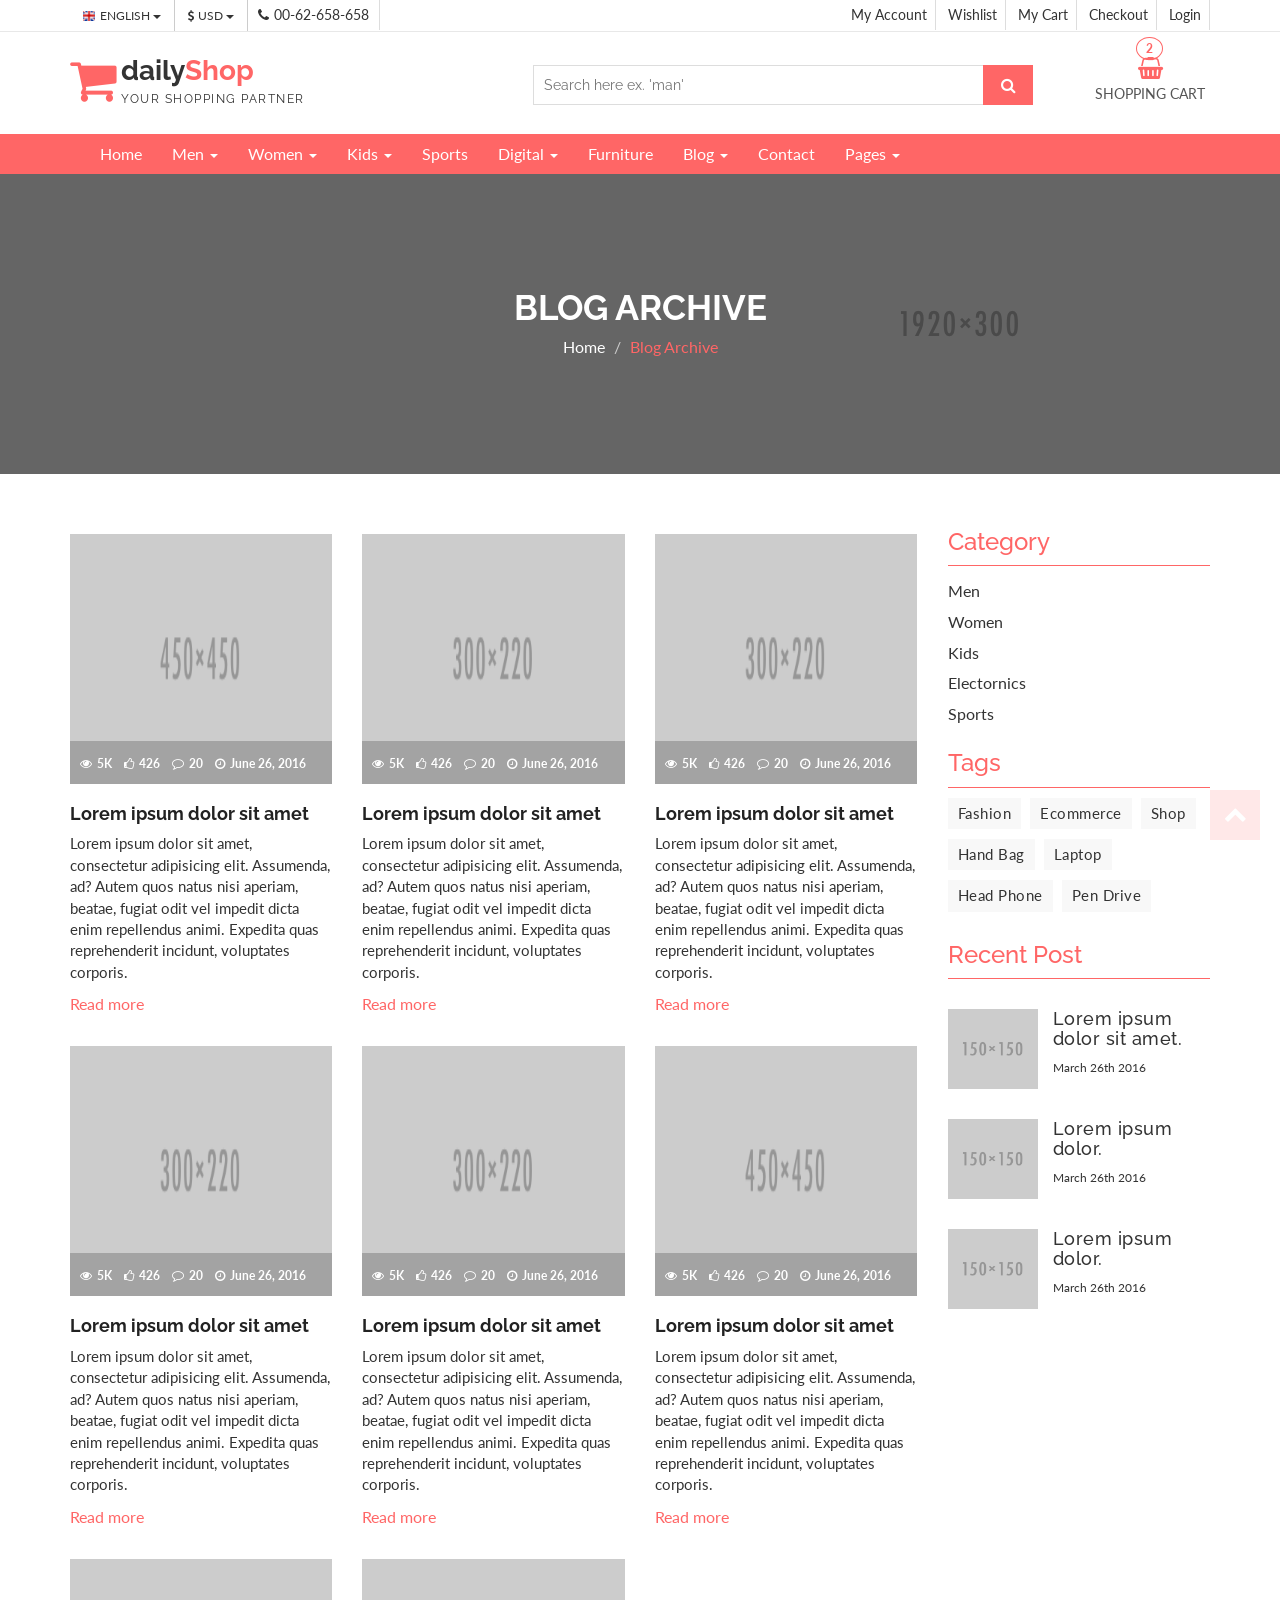
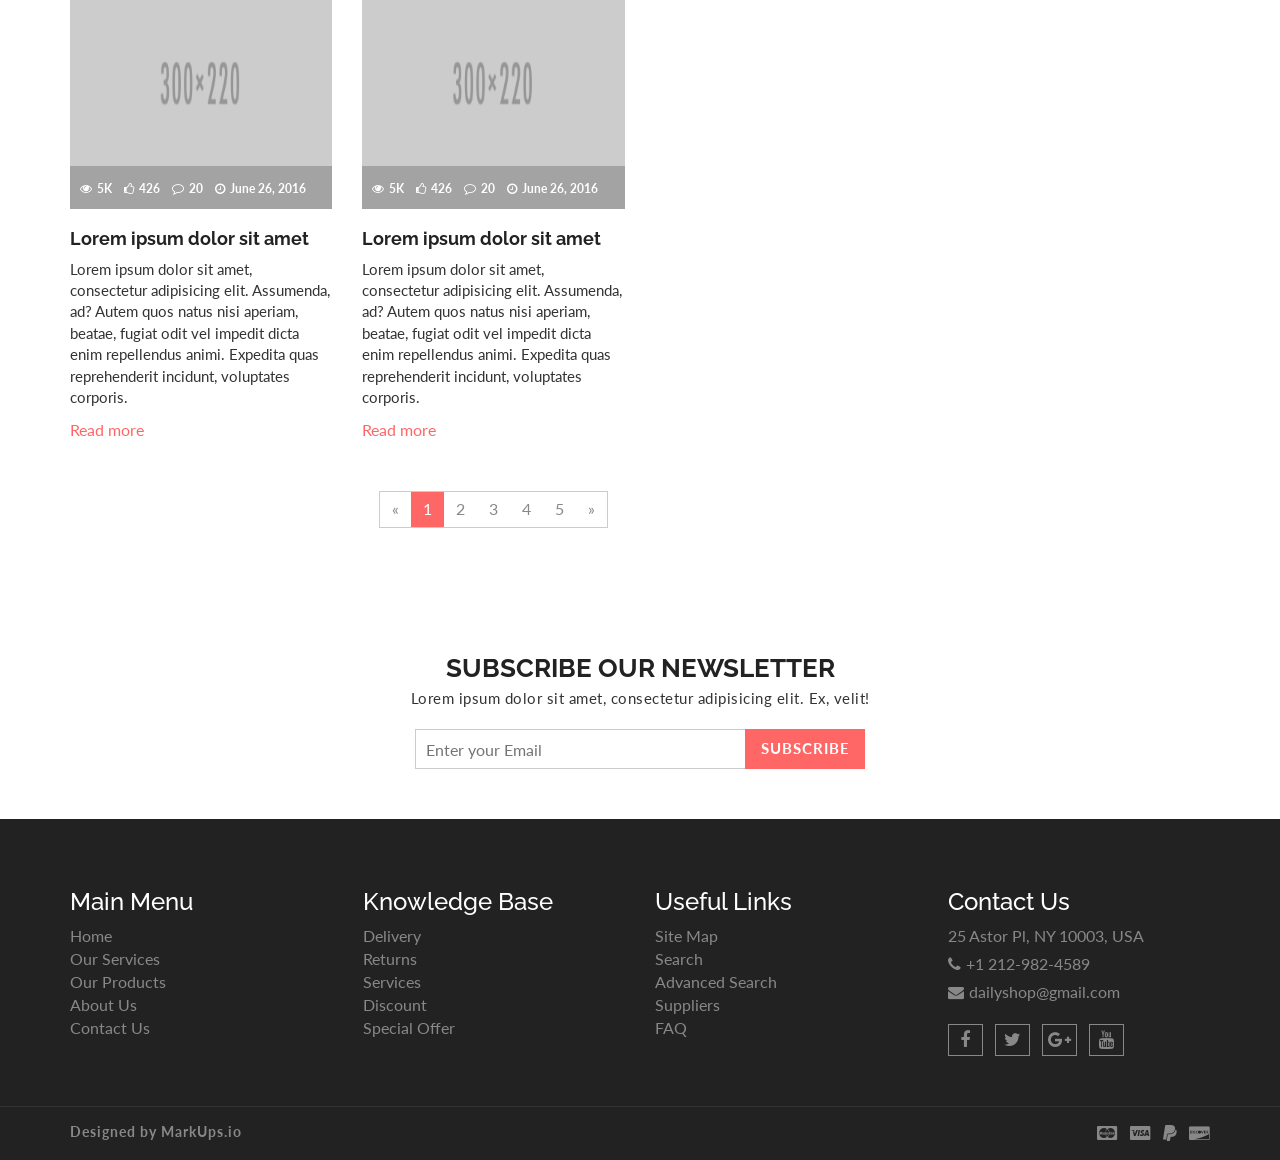
==== blog-archive-2.html @ f30ac6eb "Add full website source code and online deployment guide - Add the complete Productive Families PHP/" ====
<!DOCTYPE html>
<html lang="en">
  <head>
    <meta charset="utf-8">
    <meta http-equiv="X-UA-Compatible" content="IE=edge">
    <meta name="viewport" content="width=device-width, initial-scale=1">    
    <title>Daily Shop | Blog Archive</title>
    
    <!-- Font awesome -->
    <link href="css/font-awesome.css" rel="stylesheet">
    <!-- Bootstrap -->
    <link href="css/bootstrap.css" rel="stylesheet">   
    <!-- SmartMenus jQuery Bootstrap Addon CSS -->
    <link href="css/jquery.smartmenus.bootstrap.css" rel="stylesheet">
    <!-- Product view slider -->
    <link rel="stylesheet" type="text/css" href="css/jquery.simpleLens.css">    
    <!-- slick slider -->
    <link rel="stylesheet" type="text/css" href="css/slick.css">
    <!-- price picker slider -->
    <link rel="stylesheet" type="text/css" href="css/nouislider.css">
    <!-- Theme color -->
    <link id="switcher" href="css/theme-color/default-theme.css" rel="stylesheet">
    <!-- Top Slider CSS -->
    <link href="css/sequence-theme.modern-slide-in.css" rel="stylesheet" media="all">

    <!-- Main style sheet -->
    <link href="css/style.css" rel="stylesheet">    

    <!-- Google Font -->
    <link href='https://fonts.googleapis.com/css?family=Lato' rel='stylesheet' type='text/css'>
    <link href='https://fonts.googleapis.com/css?family=Raleway' rel='stylesheet' type='text/css'>
    

    <!-- HTML5 shim and Respond.js for IE8 support of HTML5 elements and media queries -->
    <!-- WARNING: Respond.js doesn't work if you view the page via file:// -->
    <!--[if lt IE 9]>
      <script src="https://oss.maxcdn.com/html5shiv/3.7.2/html5shiv.min.js"></script>
      <script src="https://oss.maxcdn.com/respond/1.4.2/respond.min.js"></script>
    <![endif]-->
  

  </head>
  <body>
  
   <!-- wpf loader Two -->
    <div id="wpf-loader-two">          
      <div class="wpf-loader-two-inner">
        <span>Loading</span>
      </div>
    </div> 
    <!-- / wpf loader Two -->       
 <!-- SCROLL TOP BUTTON -->
    <a class="scrollToTop" href="#"><i class="fa fa-chevron-up"></i></a>
  <!-- END SCROLL TOP BUTTON -->


  <!-- Start header section -->
  <header id="aa-header">
    <!-- start header top  -->
    <div class="aa-header-top">
      <div class="container">
        <div class="row">
          <div class="col-md-12">
            <div class="aa-header-top-area">
              <!-- start header top left -->
              <div class="aa-header-top-left">
                <!-- start language -->
                <div class="aa-language">
                  <div class="dropdown">
                    <a class="btn dropdown-toggle" href="#" type="button" id="dropdownMenu1" data-toggle="dropdown" aria-haspopup="true" aria-expanded="true">
                      <img src="img/flag/english.jpg" alt="english flag">ENGLISH
                      <span class="caret"></span>
                    </a>
                    <ul class="dropdown-menu" aria-labelledby="dropdownMenu1">
                      <li><a href="#"><img src="img/flag/french.jpg" alt="">FRENCH</a></li>
                      <li><a href="#"><img src="img/flag/english.jpg" alt="">ENGLISH</a></li>
                    </ul>
                  </div>
                </div>
                <!-- / language -->

                <!-- start currency -->
                <div class="aa-currency">
                  <div class="dropdown">
                    <a class="btn dropdown-toggle" href="#" type="button" id="dropdownMenu1" data-toggle="dropdown" aria-haspopup="true" aria-expanded="true">
                      <i class="fa fa-usd"></i>USD
                      <span class="caret"></span>
                    </a>
                    <ul class="dropdown-menu" aria-labelledby="dropdownMenu1">
                      <li><a href="#"><i class="fa fa-euro"></i>EURO</a></li>
                      <li><a href="#"><i class="fa fa-jpy"></i>YEN</a></li>
                    </ul>
                  </div>
                </div>
                <!-- / currency -->
                <!-- start cellphone -->
                <div class="cellphone hidden-xs">
                  <p><span class="fa fa-phone"></span>00-62-658-658</p>
                </div>
                <!-- / cellphone -->
              </div>
              <!-- / header top left -->
              <div class="aa-header-top-right">
                <ul class="aa-head-top-nav-right">
                  <li><a href="account.html">My Account</a></li>
                  <li class="hidden-xs"><a href="wishlist.html">Wishlist</a></li>
                  <li class="hidden-xs"><a href="cart.html">My Cart</a></li>
                  <li class="hidden-xs"><a href="checkout.html">Checkout</a></li>
                  <li><a href="" data-toggle="modal" data-target="#login-modal">Login</a></li>
                </ul>
              </div>
            </div>
          </div>
        </div>
      </div>
    </div>
    <!-- / header top  -->

    <!-- start header bottom  -->
    <div class="aa-header-bottom">
      <div class="container">
        <div class="row">
          <div class="col-md-12">
            <div class="aa-header-bottom-area">
              <!-- logo  -->
              <div class="aa-logo">
                <!-- Text based logo -->
                <a href="index.html">
                  <span class="fa fa-shopping-cart"></span>
                  <p>daily<strong>Shop</strong> <span>Your Shopping Partner</span></p>
                </a>
                <!-- img based logo -->
                <!-- <a href="index.html"><img src="img/logo.jpg" alt="logo img"></a> -->
              </div>
              <!-- / logo  -->
               <!-- cart box -->
              <div class="aa-cartbox">
                <a class="aa-cart-link" href="#">
                  <span class="fa fa-shopping-basket"></span>
                  <span class="aa-cart-title">SHOPPING CART</span>
                  <span class="aa-cart-notify">2</span>
                </a>
                <div class="aa-cartbox-summary">
                  <ul>
                    <li>
                      <a class="aa-cartbox-img" href="#"><img src="img/woman-small-2.jpg" alt="img"></a>
                      <div class="aa-cartbox-info">
                        <h4><a href="#">Product Name</a></h4>
                        <p>1 x $250</p>
                      </div>
                      <a class="aa-remove-product" href="#"><span class="fa fa-times"></span></a>
                    </li>
                    <li>
                      <a class="aa-cartbox-img" href="#"><img src="img/woman-small-1.jpg" alt="img"></a>
                      <div class="aa-cartbox-info">
                        <h4><a href="#">Product Name</a></h4>
                        <p>1 x $250</p>
                      </div>
                      <a class="aa-remove-product" href="#"><span class="fa fa-times"></span></a>
                    </li>                    
                    <li>
                      <span class="aa-cartbox-total-title">
                        Total
                      </span>
                      <span class="aa-cartbox-total-price">
                        $500
                      </span>
                    </li>
                  </ul>
                  <a class="aa-cartbox-checkout aa-primary-btn" href="#">Checkout</a>
                </div>
              </div>
              <!-- / cart box -->
              <!-- search box -->
              <div class="aa-search-box">
                <form action="">
                  <input type="text" name="" id="" placeholder="Search here ex. 'man' ">
                  <button type="submit"><span class="fa fa-search"></span></button>
                </form>
              </div>
              <!-- / search box -->             
            </div>
          </div>
        </div>
      </div>
    </div>
    <!-- / header bottom  -->
  </header>
  <!-- / header section -->
  <!-- menu -->
  <section id="menu">
    <div class="container">
      <div class="menu-area">
        <!-- Navbar -->
        <div class="navbar navbar-default" role="navigation">
          <div class="navbar-header">
            <button type="button" class="navbar-toggle" data-toggle="collapse" data-target=".navbar-collapse">
              <span class="sr-only">Toggle navigation</span>
              <span class="icon-bar"></span>
              <span class="icon-bar"></span>
              <span class="icon-bar"></span>
            </button>          
          </div>
          <div class="navbar-collapse collapse">
            <!-- Left nav -->
            <ul class="nav navbar-nav">
              <li><a href="index.html">Home</a></li>
              <li><a href="#">Men <span class="caret"></span></a>
                <ul class="dropdown-menu">                
                  <li><a href="#">Casual</a></li>
                  <li><a href="#">Sports</a></li>
                  <li><a href="#">Formal</a></li>
                  <li><a href="#">Standard</a></li>                                                
                  <li><a href="#">T-Shirts</a></li>
                  <li><a href="#">Shirts</a></li>
                  <li><a href="#">Jeans</a></li>
                  <li><a href="#">Trousers</a></li>
                  <li><a href="#">And more.. <span class="caret"></span></a>
                    <ul class="dropdown-menu">
                      <li><a href="#">Sleep Wear</a></li>
                      <li><a href="#">Sandals</a></li>
                      <li><a href="#">Loafers</a></li>                                      
                    </ul>
                  </li>
                </ul>
              </li>
              <li><a href="#">Women <span class="caret"></span></a>
                <ul class="dropdown-menu">  
                  <li><a href="#">Kurta & Kurti</a></li>                                                                
                  <li><a href="#">Trousers</a></li>              
                  <li><a href="#">Casual</a></li>
                  <li><a href="#">Sports</a></li>
                  <li><a href="#">Formal</a></li>                
                  <li><a href="#">Sarees</a></li>
                  <li><a href="#">Shoes</a></li>
                  <li><a href="#">And more.. <span class="caret"></span></a>
                    <ul class="dropdown-menu">
                      <li><a href="#">Sleep Wear</a></li>
                      <li><a href="#">Sandals</a></li>
                      <li><a href="#">Loafers</a></li>
                      <li><a href="#">And more.. <span class="caret"></span></a>
                        <ul class="dropdown-menu">
                          <li><a href="#">Rings</a></li>
                          <li><a href="#">Earrings</a></li>
                          <li><a href="#">Jewellery Sets</a></li>
                          <li><a href="#">Lockets</a></li>
                          <li class="disabled"><a class="disabled" href="#">Disabled item</a></li>                       
                          <li><a href="#">Jeans</a></li>
                          <li><a href="#">Polo T-Shirts</a></li>
                          <li><a href="#">SKirts</a></li>
                          <li><a href="#">Jackets</a></li>
                          <li><a href="#">Tops</a></li>
                          <li><a href="#">Make Up</a></li>
                          <li><a href="#">Hair Care</a></li>
                          <li><a href="#">Perfumes</a></li>
                          <li><a href="#">Skin Care</a></li>
                          <li><a href="#">Hand Bags</a></li>
                          <li><a href="#">Single Bags</a></li>
                          <li><a href="#">Travel Bags</a></li>
                          <li><a href="#">Wallets & Belts</a></li>                        
                          <li><a href="#">Sunglases</a></li>
                          <li><a href="#">Nail</a></li>                       
                        </ul>
                      </li>                   
                    </ul>
                  </li>
                </ul>
              </li>
              <li><a href="#">Kids <span class="caret"></span></a>
                <ul class="dropdown-menu">                
                  <li><a href="#">Casual</a></li>
                  <li><a href="#">Sports</a></li>
                  <li><a href="#">Formal</a></li>
                  <li><a href="#">Standard</a></li>                                                
                  <li><a href="#">T-Shirts</a></li>
                  <li><a href="#">Shirts</a></li>
                  <li><a href="#">Jeans</a></li>
                  <li><a href="#">Trousers</a></li>
                  <li><a href="#">And more.. <span class="caret"></span></a>
                    <ul class="dropdown-menu">
                      <li><a href="#">Sleep Wear</a></li>
                      <li><a href="#">Sandals</a></li>
                      <li><a href="#">Loafers</a></li>                                      
                    </ul>
                  </li>
                </ul>
              </li>
              <li><a href="#">Sports</a></li>
             <li><a href="#">Digital <span class="caret"></span></a>
                <ul class="dropdown-menu">                
                  <li><a href="#">Camera</a></li>
                  <li><a href="#">Mobile</a></li>
                  <li><a href="#">Tablet</a></li>
                  <li><a href="#">Laptop</a></li>                                                
                  <li><a href="#">Accesories</a></li>                
                </ul>
              </li>
              <li><a href="#">Furniture</a></li>            
              <li><a href="blog-archive.html">Blog <span class="caret"></span></a>
                <ul class="dropdown-menu">                
                  <li><a href="blog-archive.html">Blog Style 1</a></li>
                  <li><a href="blog-archive-2.html">Blog Style 2</a></li>
                  <li><a href="blog-single.html">Blog Single</a></li>                
                </ul>
              </li>
              <li><a href="contact.html">Contact</a></li>
              <li><a href="#">Pages <span class="caret"></span></a>
                <ul class="dropdown-menu">                
                  <li><a href="product.html">Shop Page</a></li>
                  <li><a href="product-detail.html">Shop Single</a></li>                
                  <li><a href="404.html">404 Page</a></li>                
                </ul>
              </li>
            </ul>
          </div><!--/.nav-collapse -->
        </div>
      </div> 
      </div>
    </div>
  </section>
  <!-- / menu -->  
 
  <!-- catg header banner section -->
  <section id="aa-catg-head-banner">
   <img src="img/fashion/fashion-header-bg-8.jpg" alt="fashion img">
   <div class="aa-catg-head-banner-area">
     <div class="container">
      <div class="aa-catg-head-banner-content">
        <h2>Blog Archive</h2>
        <ol class="breadcrumb">
          <li><a href="index.html">Home</a></li>         
          <li class="active">Blog Archive</li>
        </ol>
      </div>
     </div>
   </div>
  </section>
  <!-- / catg header banner section -->

  <!-- Blog Archive -->
  <section id="aa-blog-archive">
    <div class="container">
      <div class="row">
        <div class="col-md-12">
          <div class="aa-blog-archive-area aa-blog-archive-2">
            <div class="row">
              <div class="col-md-9">
                <div class="aa-blog-content">
                  <div class="row">
                    <div class="col-md-4 col-sm-4">
                      <article class="aa-latest-blog-single">
                        <figure class="aa-blog-img">                    
                          <a href="#"><img alt="img" src="img/promo-banner-1.jpg"></a>  
                            <figcaption class="aa-blog-img-caption">
                            <span href="#"><i class="fa fa-eye"></i>5K</span>
                            <a href="#"><i class="fa fa-thumbs-o-up"></i>426</a>
                            <a href="#"><i class="fa fa-comment-o"></i>20</a>
                            <span href="#"><i class="fa fa-clock-o"></i>June 26, 2016</span>
                          </figcaption>                          
                        </figure>
                        <div class="aa-blog-info">
                          <h3 class="aa-blog-title"><a href="#">Lorem ipsum dolor sit amet</a></h3>
                          <p>Lorem ipsum dolor sit amet, consectetur adipisicing elit. Assumenda, ad? Autem quos natus nisi aperiam, beatae, fugiat odit vel impedit dicta enim repellendus animi. Expedita quas reprehenderit incidunt, voluptates corporis.</p> 
                          <a class="aa-read-mor-btn" href="#">Read more <span class="fa fa-long-arrow-right"></span></a>
                        </div>
                      </article>
                    </div>
                    <div class="col-md-4 col-sm-4">
                      <article class="aa-latest-blog-single">
                        <figure class="aa-blog-img">                    
                          <a href="#"><img alt="img" src="img/promo-banner-2.jpg"></a>  
                            <figcaption class="aa-blog-img-caption">
                            <span href="#"><i class="fa fa-eye"></i>5K</span>
                            <a href="#"><i class="fa fa-thumbs-o-up"></i>426</a>
                            <a href="#"><i class="fa fa-comment-o"></i>20</a>
                            <span href="#"><i class="fa fa-clock-o"></i>June 26, 2016</span>
                          </figcaption>                          
                        </figure>
                        <div class="aa-blog-info">
                          <h3 class="aa-blog-title"><a href="#">Lorem ipsum dolor sit amet</a></h3>
                          <p>Lorem ipsum dolor sit amet, consectetur adipisicing elit. Assumenda, ad? Autem quos natus nisi aperiam, beatae, fugiat odit vel impedit dicta enim repellendus animi. Expedita quas reprehenderit incidunt, voluptates corporis.</p> 
                          <a class="aa-read-mor-btn" href="#">Read more <span class="fa fa-long-arrow-right"></span></a>
                        </div>
                      </article>
                    </div>
                    <div class="col-md-4 col-sm-4">
                      <article class="aa-latest-blog-single">
                        <figure class="aa-blog-img">                    
                          <a href="#"><img alt="img" src="img/promo-banner-3.jpg"></a>  
                            <figcaption class="aa-blog-img-caption">
                            <span href="#"><i class="fa fa-eye"></i>5K</span>
                            <a href="#"><i class="fa fa-thumbs-o-up"></i>426</a>
                            <a href="#"><i class="fa fa-comment-o"></i>20</a>
                            <span href="#"><i class="fa fa-clock-o"></i>June 26, 2016</span>
                          </figcaption>                          
                        </figure>
                        <div class="aa-blog-info">
                          <h3 class="aa-blog-title"><a href="#">Lorem ipsum dolor sit amet</a></h3>
                          <p>Lorem ipsum dolor sit amet, consectetur adipisicing elit. Assumenda, ad? Autem quos natus nisi aperiam, beatae, fugiat odit vel impedit dicta enim repellendus animi. Expedita quas reprehenderit incidunt, voluptates corporis.</p> 
                          <a class="aa-read-mor-btn" href="#">Read more <span class="fa fa-long-arrow-right"></span></a>
                        </div>
                      </article>
                    </div>
                    <div class="col-md-4 col-sm-4">
                      <article class="aa-latest-blog-single">
                        <figure class="aa-blog-img">                    
                          <a href="#"><img alt="img" src="img/promo-banner-4.jpg"></a>  
                            <figcaption class="aa-blog-img-caption">
                            <span href="#"><i class="fa fa-eye"></i>5K</span>
                            <a href="#"><i class="fa fa-thumbs-o-up"></i>426</a>
                            <a href="#"><i class="fa fa-comment-o"></i>20</a>
                            <span href="#"><i class="fa fa-clock-o"></i>June 26, 2016</span>
                          </figcaption>                          
                        </figure>
                        <div class="aa-blog-info">
                          <h3 class="aa-blog-title"><a href="#">Lorem ipsum dolor sit amet</a></h3>
                          <p>Lorem ipsum dolor sit amet, consectetur adipisicing elit. Assumenda, ad? Autem quos natus nisi aperiam, beatae, fugiat odit vel impedit dicta enim repellendus animi. Expedita quas reprehenderit incidunt, voluptates corporis.</p> 
                          <a class="aa-read-mor-btn" href="#">Read more <span class="fa fa-long-arrow-right"></span></a>
                        </div>
                      </article>
                    </div>
                    <div class="col-md-4 col-sm-4">
                      <article class="aa-latest-blog-single">
                        <figure class="aa-blog-img">                    
                          <a href="#"><img alt="img" src="img/promo-banner-5.jpg"></a>  
                            <figcaption class="aa-blog-img-caption">
                            <span href="#"><i class="fa fa-eye"></i>5K</span>
                            <a href="#"><i class="fa fa-thumbs-o-up"></i>426</a>
                            <a href="#"><i class="fa fa-comment-o"></i>20</a>
                            <span href="#"><i class="fa fa-clock-o"></i>June 26, 2016</span>
                          </figcaption>                          
                        </figure>
                        <div class="aa-blog-info">
                          <h3 class="aa-blog-title"><a href="#">Lorem ipsum dolor sit amet</a></h3>
                          <p>Lorem ipsum dolor sit amet, consectetur adipisicing elit. Assumenda, ad? Autem quos natus nisi aperiam, beatae, fugiat odit vel impedit dicta enim repellendus animi. Expedita quas reprehenderit incidunt, voluptates corporis.</p> 
                          <a class="aa-read-mor-btn" href="#">Read more <span class="fa fa-long-arrow-right"></span></a>
                        </div>
                      </article>
                    </div>
                     <div class="col-md-4 col-sm-4">
                      <article class="aa-latest-blog-single">
                        <figure class="aa-blog-img">                    
                          <a href="#"><img alt="img" src="img/promo-banner-1.jpg"></a>  
                            <figcaption class="aa-blog-img-caption">
                            <span href="#"><i class="fa fa-eye"></i>5K</span>
                            <a href="#"><i class="fa fa-thumbs-o-up"></i>426</a>
                            <a href="#"><i class="fa fa-comment-o"></i>20</a>
                            <span href="#"><i class="fa fa-clock-o"></i>June 26, 2016</span>
                          </figcaption>                          
                        </figure>
                        <div class="aa-blog-info">
                          <h3 class="aa-blog-title"><a href="#">Lorem ipsum dolor sit amet</a></h3>
                          <p>Lorem ipsum dolor sit amet, consectetur adipisicing elit. Assumenda, ad? Autem quos natus nisi aperiam, beatae, fugiat odit vel impedit dicta enim repellendus animi. Expedita quas reprehenderit incidunt, voluptates corporis.</p> 
                          <a class="aa-read-mor-btn" href="#">Read more <span class="fa fa-long-arrow-right"></span></a>
                        </div>
                      </article>
                    </div>
                    <div class="col-md-4 col-sm-4">
                      <article class="aa-latest-blog-single">
                        <figure class="aa-blog-img">                    
                          <a href="#"><img alt="img" src="img/promo-banner-2.jpg"></a>  
                            <figcaption class="aa-blog-img-caption">
                            <span href="#"><i class="fa fa-eye"></i>5K</span>
                            <a href="#"><i class="fa fa-thumbs-o-up"></i>426</a>
                            <a href="#"><i class="fa fa-comment-o"></i>20</a>
                            <span href="#"><i class="fa fa-clock-o"></i>June 26, 2016</span>
                          </figcaption>                          
                        </figure>
                        <div class="aa-blog-info">
                          <h3 class="aa-blog-title"><a href="#">Lorem ipsum dolor sit amet</a></h3>
                          <p>Lorem ipsum dolor sit amet, consectetur adipisicing elit. Assumenda, ad? Autem quos natus nisi aperiam, beatae, fugiat odit vel impedit dicta enim repellendus animi. Expedita quas reprehenderit incidunt, voluptates corporis.</p> 
                          <a class="aa-read-mor-btn" href="#">Read more <span class="fa fa-long-arrow-right"></span></a>
                        </div>
                      </article>
                    </div>
                    <div class="col-md-4 col-sm-4">
                      <article class="aa-latest-blog-single">
                        <figure class="aa-blog-img">                    
                          <a href="#"><img alt="img" src="img/promo-banner-3.jpg"></a>  
                            <figcaption class="aa-blog-img-caption">
                            <span href="#"><i class="fa fa-eye"></i>5K</span>
                            <a href="#"><i class="fa fa-thumbs-o-up"></i>426</a>
                            <a href="#"><i class="fa fa-comment-o"></i>20</a>
                            <span href="#"><i class="fa fa-clock-o"></i>June 26, 2016</span>
                          </figcaption>                          
                        </figure>
                        <div class="aa-blog-info">
                          <h3 class="aa-blog-title"><a href="#">Lorem ipsum dolor sit amet</a></h3>
                          <p>Lorem ipsum dolor sit amet, consectetur adipisicing elit. Assumenda, ad? Autem quos natus nisi aperiam, beatae, fugiat odit vel impedit dicta enim repellendus animi. Expedita quas reprehenderit incidunt, voluptates corporis.</p> 
                          <a class="aa-read-mor-btn" href="#">Read more <span class="fa fa-long-arrow-right"></span></a>
                        </div>
                      </article>
                    </div>                    
                  </div>
                </div>
                <!-- Blog Pagination -->
                <div class="aa-blog-archive-pagination">
                  <nav>
                    <ul class="pagination">
                      <li>
                        <a aria-label="Previous" href="#">
                          <span aria-hidden="true">«</span>
                        </a>
                      </li>
                      <li class="active"><a href="#">1</a></li>
                      <li><a href="#">2</a></li>
                      <li><a href="#">3</a></li>
                      <li><a href="#">4</a></li>
                      <li><a href="#">5</a></li>
                      <li>
                        <a aria-label="Next" href="#">
                          <span aria-hidden="true">»</span>
                        </a>
                      </li>
                    </ul>
                  </nav>
                </div>
              </div>
              <div class="col-md-3">
                <aside class="aa-blog-sidebar">
                  <div class="aa-sidebar-widget">
                    <h3>Category</h3>
                    <ul class="aa-catg-nav">
                      <li><a href="#">Men</a></li>
                      <li><a href="">Women</a></li>
                      <li><a href="">Kids</a></li>
                      <li><a href="">Electornics</a></li>
                      <li><a href="">Sports</a></li>
                    </ul>
                  </div>
                  <div class="aa-sidebar-widget">
                    <h3>Tags</h3>
                    <div class="tag-cloud">
                      <a href="#">Fashion</a>
                      <a href="#">Ecommerce</a>
                      <a href="#">Shop</a>
                      <a href="#">Hand Bag</a>
                      <a href="#">Laptop</a>
                      <a href="#">Head Phone</a>
                      <a href="#">Pen Drive</a>
                    </div>
                  </div>
                  <div class="aa-sidebar-widget">
                    <h3>Recent Post</h3>
                    <div class="aa-recently-views">
                      <ul>
                        <li>
                          <a class="aa-cartbox-img" href="#"><img src="img/woman-small-2.jpg" alt="img"></a>
                          <div class="aa-cartbox-info">
                            <h4><a href="#">Lorem ipsum dolor sit amet.</a></h4>
                            <p>March 26th 2016</p>
                          </div>                    
                        </li>
                        <li>
                          <a class="aa-cartbox-img" href="#"><img src="img/woman-small-1.jpg" alt="img"></a>
                          <div class="aa-cartbox-info">
                            <h4><a href="#">Lorem ipsum dolor.</a></h4>
                            <p>March 26th 2016</p>
                          </div>                    
                        </li>
                         <li>
                          <a class="aa-cartbox-img" href="#"><img src="img/woman-small-2.jpg" alt="img"></a>
                          <div class="aa-cartbox-info">
                            <h4><a href="#">Lorem ipsum dolor.</a></h4>
                            <p>March 26th 2016</p>
                          </div>                    
                        </li>                                      
                      </ul>
                    </div>                            
                  </div>
                </aside>
              </div>
            </div>
           
          </div>
        </div>
      </div>
    </div>
  </section>
  <!-- / Blog Archive -->


  <!-- Subscribe section -->
  <section id="aa-subscribe">
    <div class="container">
      <div class="row">
        <div class="col-md-12">
          <div class="aa-subscribe-area">
            <h3>Subscribe our newsletter </h3>
            <p>Lorem ipsum dolor sit amet, consectetur adipisicing elit. Ex, velit!</p>
            <form action="" class="aa-subscribe-form">
              <input type="email" name="" id="" placeholder="Enter your Email">
              <input type="submit" value="Subscribe">
            </form>
          </div>
        </div>
      </div>
    </div>
  </section>
  <!-- / Subscribe section -->

  <!-- footer -->  
  <footer id="aa-footer">
    <!-- footer bottom -->
    <div class="aa-footer-top">
     <div class="container">
        <div class="row">
        <div class="col-md-12">
          <div class="aa-footer-top-area">
            <div class="row">
              <div class="col-md-3 col-sm-6">
                <div class="aa-footer-widget">
                  <h3>Main Menu</h3>
                  <ul class="aa-footer-nav">
                    <li><a href="#">Home</a></li>
                    <li><a href="#">Our Services</a></li>
                    <li><a href="#">Our Products</a></li>
                    <li><a href="#">About Us</a></li>
                    <li><a href="#">Contact Us</a></li>
                  </ul>
                </div>
              </div>
              <div class="col-md-3 col-sm-6">
                <div class="aa-footer-widget">
                  <div class="aa-footer-widget">
                    <h3>Knowledge Base</h3>
                    <ul class="aa-footer-nav">
                      <li><a href="#">Delivery</a></li>
                      <li><a href="#">Returns</a></li>
                      <li><a href="#">Services</a></li>
                      <li><a href="#">Discount</a></li>
                      <li><a href="#">Special Offer</a></li>
                    </ul>
                  </div>
                </div>
              </div>
              <div class="col-md-3 col-sm-6">
                <div class="aa-footer-widget">
                  <div class="aa-footer-widget">
                    <h3>Useful Links</h3>
                    <ul class="aa-footer-nav">
                      <li><a href="#">Site Map</a></li>
                      <li><a href="#">Search</a></li>
                      <li><a href="#">Advanced Search</a></li>
                      <li><a href="#">Suppliers</a></li>
                      <li><a href="#">FAQ</a></li>
                    </ul>
                  </div>
                </div>
              </div>
              <div class="col-md-3 col-sm-6">
                <div class="aa-footer-widget">
                  <div class="aa-footer-widget">
                    <h3>Contact Us</h3>
                    <address>
                      <p> 25 Astor Pl, NY 10003, USA</p>
                      <p><span class="fa fa-phone"></span>+1 212-982-4589</p>
                      <p><span class="fa fa-envelope"></span>dailyshop@gmail.com</p>
                    </address>
                    <div class="aa-footer-social">
                      <a href="#"><span class="fa fa-facebook"></span></a>
                      <a href="#"><span class="fa fa-twitter"></span></a>
                      <a href="#"><span class="fa fa-google-plus"></span></a>
                      <a href="#"><span class="fa fa-youtube"></span></a>
                    </div>
                  </div>
                </div>
              </div>
            </div>
          </div>
        </div>
      </div>
     </div>
    </div>
    <!-- footer-bottom -->
    <div class="aa-footer-bottom">
      <div class="container">
        <div class="row">
        <div class="col-md-12">
          <div class="aa-footer-bottom-area">
            <p>Designed by <a href="http://www.markups.io/">MarkUps.io</a></p>
            <div class="aa-footer-payment">
              <span class="fa fa-cc-mastercard"></span>
              <span class="fa fa-cc-visa"></span>
              <span class="fa fa-paypal"></span>
              <span class="fa fa-cc-discover"></span>
            </div>
          </div>
        </div>
      </div>
      </div>
    </div>
  </footer>
  <!-- / footer -->
   <!-- Login Modal -->  
  <div class="modal fade" id="login-modal" tabindex="-1" role="dialog" aria-labelledby="myModalLabel" aria-hidden="true">
    <div class="modal-dialog">
      <div class="modal-content">                      
        <div class="modal-body">
        <button type="button" class="close" data-dismiss="modal" aria-hidden="true">&times;</button>
          <h4>Login or Register</h4>
          <form class="aa-login-form" action="">
            <label for="">Username or Email address<span>*</span></label>
            <input type="text" placeholder="Username or email">
            <label for="">Password<span>*</span></label>
            <input type="password" placeholder="Password">
            <button class="aa-browse-btn" type="submit">Login</button>
            <label for="rememberme" class="rememberme"><input type="checkbox" id="rememberme"> Remember me </label>
            <p class="aa-lost-password"><a href="#">Lost your password?</a></p>
            <div class="aa-register-now">
              Don't have an account?<a href="account.html">Register now!</a>
            </div>
          </form>
        </div>                        
      </div><!-- /.modal-content -->
    </div><!-- /.modal-dialog -->
  </div>


    
    <!-- jQuery library -->
    <script src="https://ajax.googleapis.com/ajax/libs/jquery/1.11.3/jquery.min.js"></script>
    <!-- Include all compiled plugins (below), or include individual files as needed -->
    <script src="js/bootstrap.js"></script>  
    <!-- SmartMenus jQuery plugin -->
    <script type="text/javascript" src="js/jquery.smartmenus.js"></script>
    <!-- SmartMenus jQuery Bootstrap Addon -->
    <script type="text/javascript" src="js/jquery.smartmenus.bootstrap.js"></script>  
    <!-- To Slider JS -->
    <script src="js/sequence.js"></script>
    <script src="js/sequence-theme.modern-slide-in.js"></script>  
    <!-- Product view slider -->
    <script type="text/javascript" src="js/jquery.simpleGallery.js"></script>
    <script type="text/javascript" src="js/jquery.simpleLens.js"></script>
    <!-- slick slider -->
    <script type="text/javascript" src="js/slick.js"></script>
    <!-- Price picker slider -->
    <script type="text/javascript" src="js/nouislider.js"></script>
    <!-- Custom js -->
    <script src="js/custom.js"></script> 

  </body>
</html>
---- css/nouislider.css ----
/* Functional styling;
 * These styles are required for noUiSlider to function.
 * You don't need to change these rules to apply your design.
 */
.noUi-target,
.noUi-target * {
-webkit-touch-callout: none;
-webkit-user-select: none;
-ms-touch-action: none;
	touch-action: none;
-ms-user-select: none;
-moz-user-select: none;
	user-select: none;
-moz-box-sizing: border-box;
	box-sizing: border-box;
}
.noUi-target {
	position: relative;
	direction: ltr;
}
.noUi-base {
	width: 100%;
	height: 100%;
	position: relative;
	z-index: 1; /* Fix 401 */
}
.noUi-origin {
	position: absolute;
	right: 0;
	top: 0;
	left: 0;
	bottom: 0;
}
.noUi-handle {
	position: relative;
	z-index: 1;
}
.noUi-stacking .noUi-handle {
/* This class is applied to the lower origin when
   its values is > 50%. */
	z-index: 10;
}
.noUi-state-tap .noUi-origin {
-webkit-transition: left 0.3s, top 0.3s;
	transition: left 0.3s, top 0.3s;
}
.noUi-state-drag * {
	cursor: inherit !important;
}

/* Painting and performance;
 * Browsers can paint handles in their own layer.
 */
.noUi-base,
.noUi-handle {
	-webkit-transform: translate3d(0,0,0);
	transform: translate3d(0,0,0);
}

/* Slider size and handle placement;
 */
.noUi-horizontal {
	height: 5px;
}
.noUi-horizontal .noUi-handle {
	cursor: w-resize;
	height: 23px;
	left: -17px;
	top: -10px;
	width: 28px;
}
.noUi-vertical {
	width: 18px;
}
.noUi-vertical .noUi-handle {
	width: 28px;
	height: 34px;
	left: -6px;
	top: -17px;
}

/* Styling;
 */
.noUi-background {
	background: #FAFAFA;
	box-shadow: inset 0 1px 1px #f0f0f0;
}
.noUi-connect {
	background: #ccc;
	box-shadow: inset 0 0 3px rgba(51,51,51,0.45);
-webkit-transition: background 450ms;
	transition: background 450ms;
}
.noUi-origin {
	border-radius: 2px;
}
.noUi-target {
	border-radius: 0px;
	border: 1px solid #D3D3D3;
	box-shadow: inset 0 1px 1px #F0F0F0, 0 3px 6px -5px #BBB;
	margin-top: 30px;
	margin-bottom: 10px;
}
.noUi-target.noUi-connect {
	box-shadow: inset 0 0 3px rgba(51,51,51,0.45), 0 3px 6px -5px #BBB;
}

/* Handles and cursors;
 */
.noUi-draggable {
	cursor: w-resize;
}
.noUi-vertical .noUi-draggable {
	cursor: n-resize;
}
.noUi-handle {
	border: 1px solid #D9D9D9;
	border-radius: 0px;
	background: #FFF;
	cursor: default;
	box-shadow: inset 0 0 1px #FFF,
				inset 0 1px 7px #EBEBEB,
				0 3px 6px -3px #BBB;
}
.noUi-active {
	box-shadow: inset 0 0 1px #FFF,
				inset 0 1px 7px #DDD,
				0 3px 6px -3px #BBB;
}

/* Handle stripes;
 */
.noUi-handle:before,
.noUi-handle:after {
	content: "";
	display: block;
	position: absolute;
	height: 10px;
	width: 1px;
	background: #E8E7E6;
	left: 9px;
	top: 5px;
}
.noUi-handle:after {
	left: 15px;
}
.noUi-vertical .noUi-handle:before,
.noUi-vertical .noUi-handle:after {
	width: 14px;
	height: 1px;
	left: 6px;
	top: 14px;
}
.noUi-vertical .noUi-handle:after {
	top: 17px;
}

/* Disabled state;
 */
[disabled].noUi-connect,
[disabled] .noUi-connect {
	background: #B8B8B8;
}
[disabled].noUi-origin,
[disabled] .noUi-handle {
	cursor: not-allowed;
}
---- css/theme-color/default-theme.css ----
/*=======================================
Template Design By MarkUps.
Author URI : http://www.markups.io/
========================================*/


h2 {
  color: #ff6666;  
}
.aa-primary-btn:hover, .aa-primary-btn:focus {
  color: #ff6666; 
  border-color: #ff6666;
}
.aa-secondary-btn {  
  color: #ff6666;  
}
.aa-secondary-btn:hover, .aa-secondary-btn:focus {
  background-color: #ff6666;  
}
.aa-browse-btn {
  background-color: #ff6666;  
  border: 1px solid #ff6666;  
}
.aa-browse-btn:hover, .aa-browse-btn:focus {
  color: #ff6666;
}
.aa-add-to-cart-btn:hover, .aa-add-to-cart-btn:focus {
  color: #ff6666;
  border-color: #ff6666;
}
.aa-filter-btn {
  background-color: #ff6666;
  border: 1px solid #ff6666;  
}
.aa-cart-view-btn {
  background-color: #ff6666;  
}
#aa-header .aa-header-bottom .aa-header-bottom-area .aa-logo a > span {
  color: #ff6666;  
}
#aa-header .aa-header-bottom .aa-header-bottom-area .aa-logo a strong {
  color: #ff6666;
}
#aa-header .aa-header-bottom .aa-header-bottom-area .aa-search-box button {
  background-color: #ff6666;  
}
#aa-header .aa-header-bottom .aa-cartbox .aa-cart-link {
  color: #ff6666;  
}
#aa-header .aa-header-bottom .aa-cartbox .aa-cart-link .aa-cart-notify {
  border: 1px solid #ff6666;  
  color: #ff6666;  
}
#aa-header .aa-header-bottom .aa-cartbox .aa-cart-link .aa-cart-notify:after { 
  border-top-color: #ff6666;  
}
#aa-header .aa-header-bottom .aa-cartbox .aa-cartbox-summary ul li .aa-remove-product:hover, #aa-header .aa-header-bottom .aa-cartbox .aa-cartbox-summary ul li .aa-remove-product:focus {
  border-color: #ff6666;
}
#menu {
  background-color: #ff6666; 
}
#menu .menu-area .navbar-default .navbar-nav .open a {
  color: #ff6666;
}
#menu .menu-area .navbar-default .navbar-nav .dropdown-menu li a {
  color: #ff6666;
}
#menu .menu-area .navbar-default .navbar-nav .dropdown-menu li a:hover, #menu .menu-area .navbar-default .navbar-nav .dropdown-menu li a:focus { 
  background-color: #ff6666;
}
.scrollToTop {
  background-color: #ff6666;
  border: 1px solid #ff6666;  
}
.scrollToTop:hover,
.scrollToTop:focus { 
  color: #ff6666; 
}
#wpf-loader-two .wpf-loader-two-inner:before {
  background: #ff6666;  
}
#wpf-loader-two .wpf-loader-two-inner:after {
  background: #ff6666;  
}
#wpf-loader-two {
  background-color: #ff6666;  
}
#aa-slider .aa-slider-area .seq-title span {
  color: #ff6666;  
}
#aa-slider .aa-slider-area .seq .seq-next:hover, #aa-slider .aa-slider-area .seq .seq-next:focus {  
  background-color: #ff6666;
}
#aa-slider .aa-slider-area .seq .seq-prev:hover, #aa-slider .aa-slider-area .seq .seq-prev:focus {  
  background-color: #ff6666;
}
#aa-promo .aa-promo-area .aa-promo-banner .aa-prom-content span {  
  color: #ff6666;
}
#aa-promo .aa-promo-area .aa-promo-banner .aa-prom-content h4 a:hover {
  color: #ff6666 !important;
}
.aa-products-tab li a:hover, .aa-products-tab li a:focus {  
  border-bottom: 1px solid #ff6666;
}
.aa-products-tab li.active a {
  border-bottom: 1px solid #ff6666 !important;  
}
.aa-products-tab li.active a:hover, .aa-products-tab li.active a:focus {  
  border-bottom: 1px solid #ff6666;
}
.aa-product-catg li figure .aa-add-card-btn:hover {
  color: #ff6666;
}
.aa-product-catg li .aa-product-title a:hover, .aa-product-catg li .aa-product-title a:focus {
  color: #ff6666;
}
.aa-product-catg li .aa-product-price {
  color: #ff6666;  
}
.aa-product-catg li .aa-product-hvr-content a:hover, .aa-product-catg li .aa-product-hvr-content a:focus {
  color: #ff6666;
}
#quick-view-modal .modal-content button.close:hover {
  color: #ff6666; 
}
#quick-view-modal .modal-content .aa-product-view-content .aa-price-block .aa-product-avilability span {
  color: #ff6666;
}
#quick-view-modal .modal-content .aa-product-view-content .aa-prod-view-size a:hover, #quick-view-modal .modal-content .aa-product-view-content .aa-prod-view-size a:focus {
  border-color: #ff6666;
  color: #ff6666;
}
#quick-view-modal .modal-content .aa-product-view-content .aa-prod-quantity .aa-prod-category a {
  color: #ff6666; 
}
.slick-prev,
.slick-next {
  background-color: #ff6666;
}
#aa-support .aa-support-area .aa-support-single span {
  color: #ff6666; 
}
#aa-testimonial .aa-testimonial-area .aa-testimonial-slider li.slick-active {
  background-color: #ff6666;
}
.aa-latest-blog-single .aa-blog-img:hover .aa-blog-img-caption {
  background-color: #ff6666;
}
.aa-latest-blog-single .aa-blog-info .aa-blog-title a:hover {
  color: #ff6666;
}
.aa-latest-blog-single .aa-blog-info .aa-read-mor-btn {
  color: #ff6666;  
}
.aa-latest-blog-single .aa-blog-info .aa-read-mor-btn:hover span, .aa-latest-blog-single .aa-blog-info .aa-read-mor-btn:focus span {  
  color: #ff6666;
}
#aa-subscribe .aa-subscribe-area .aa-subscribe-form input[type="submit"] {
  background: #ff6666 none repeat scroll 0 0;
  border: 1px solid #ff6666;  
}
#aa-footer .aa-footer-bottom .aa-footer-bottom-area > p a:hover, #aa-footer .aa-footer-bottom .aa-footer-bottom-area > p a:focus {
  color: #ff6666;
}
#aa-catg-head-banner .aa-catg-head-banner-area .aa-catg-head-banner-content .breadcrumb .active {
  color: #ff6666;
}
#aa-product-category .aa-sidebar .aa-sidebar-widget h3 {
  color: #ff6666;
  border-bottom: 1px solid #ff6666;
}
#aa-product-category .aa-sidebar .aa-sidebar-widget .aa-catg-nav li a:hover, #aa-product-category .aa-sidebar .aa-sidebar-widget .aa-catg-nav li a:focus {
  color: #ff6666;
}
#aa-product-category .aa-sidebar .aa-sidebar-widget .tag-cloud a:hover, #aa-product-category .aa-sidebar .aa-sidebar-widget .tag-cloud a:focus {
  background-color: #ff6666;
}
#aa-product-category .aa-sidebar .aa-sidebar-widget .aa-recently-views ul li .aa-cartbox-info h4 a:hover, #aa-product-category .aa-sidebar .aa-sidebar-widget .aa-recently-views ul li .aa-cartbox-info h4 a:focus {
  color: #ff6666;
}
#aa-product-category .aa-product-catg-content .aa-product-catg-head .aa-product-catg-head-right a:hover, #aa-product-category .aa-product-catg-content .aa-product-catg-head .aa-product-catg-head-right a:focus {
  color: #ff6666;
}
#aa-product-category .aa-product-catg-content .aa-product-catg-pagination .pagination li a:hover,
#aa-product-category .aa-product-catg-content .aa-product-catg-pagination .pagination li span:hover {
  color: #ff6666;
}
#aa-product-category .aa-product-catg-content .aa-product-catg-pagination .pagination li a:focus,
#aa-product-category .aa-product-catg-content .aa-product-catg-pagination .pagination li span:focus {
  background-color: #ff6666;
}
#aa-product-details .aa-product-details-area .aa-product-details-content .aa-product-view-content .aa-prod-quantity .aa-prod-category a {
  color: #ff6666;
}
#aa-product-details .aa-product-details-area .aa-product-details-bottom .nav-tabs li a:hover, #aa-product-details .aa-product-details-area .aa-product-details-bottom .nav-tabs li a:focus {
  color: #ff6666;
}
#aa-product-details .aa-product-details-area .aa-product-details-bottom .aa-review-form .aa-review-submit {  
  background-color: #ff6666;  
  border-color: #ff6666;  
}
#aa-product-details .aa-product-details-area .aa-product-details-bottom .aa-review-form .form-control:focus {
  border-color: #ff6666;
}
#cart-view .cart-view-area .cart-view-table .table tbody tr td .aa-cart-title {
  color: #ff6666;
}
#cart-view .cart-view-area .cart-view-table .table tbody tr td .aa-cart-title:hover {
  color: #ff6666;
}
#checkout .checkout-area .checkout-left .panel-group .panel-default .panel-heading .panel-title a { 
  color: #ff6666;
}
#checkout .checkout-area .checkout-right h4 { 
  color: #ff6666;
}
#login-modal .modal-dialog .aa-register-now a {
  color: #ff6666;
}
#aa-blog-archive .aa-blog-archive-area .aa-blog-content .aa-blog-content-single h4 a:hover, #aa-blog-archive .aa-blog-archive-area .aa-blog-content .aa-blog-content-single h4 a:focus {
  color: #ff6666;
}
#aa-blog-archive .aa-blog-archive-area .aa-blog-content .aa-blog-content-single .aa-article-bottom .aa-post-author a {
  border-bottom: 1px solid #ff6666;
  color: #ff6666;
}
#aa-blog-archive .aa-blog-archive-area .aa-blog-sidebar .aa-sidebar-widget h3 {
  color: #ff6666;
  border-bottom: 1px solid #ff6666;  
}
#aa-blog-archive .aa-blog-archive-area .aa-blog-sidebar .aa-sidebar-widget .aa-catg-nav li a:hover, #aa-blog-archive .aa-blog-archive-area .aa-blog-sidebar .aa-sidebar-widget .aa-catg-nav li a:focus {
  color: #ff6666;
}
#aa-blog-archive .aa-blog-archive-area .aa-blog-sidebar .aa-sidebar-widget .tag-cloud a:hover, #aa-blog-archive .aa-blog-archive-area .aa-blog-sidebar .aa-sidebar-widget .tag-cloud a:focus {
  background-color: #ff6666;
}
#aa-blog-archive .aa-blog-archive-area .aa-blog-sidebar .aa-sidebar-widget .aa-sidebar-price-range .noUi-connect {
  background: #ff6666;
}
#aa-blog-archive .aa-blog-archive-area .aa-blog-sidebar .aa-sidebar-widget .aa-recently-views ul li .aa-cartbox-info h4 a:hover, #aa-blog-archive .aa-blog-archive-area .aa-blog-sidebar .aa-sidebar-widget .aa-recently-views ul li .aa-cartbox-info h4 a:focus {
  color: #ff6666;
}
#aa-blog-archive .aa-blog-archive-area .aa-blog-archive-pagination .pagination li a:hover,
#aa-blog-archive .aa-blog-archive-area .aa-blog-archive-pagination .pagination li span:hover {
  color: #ff6666;
}
#aa-blog-archive .aa-blog-archive-area .aa-blog-archive-pagination .pagination li a:focus,
#aa-blog-archive .aa-blog-archive-area .aa-blog-archive-pagination .pagination li span:focus {
  background-color: #ff6666;
}
#aa-blog-archive .aa-blog-archive-area .aa-blog-archive-pagination .pagination .active a {
  background-color: #ff6666;
}
.aa-blog-details h2 a:hover, .aa-blog-details h2 a:focus {
  color: #ff6666;
}
.aa-blog-details .aa-blog-content-single .blog-single-tag a:hover, .aa-blog-details .aa-blog-content-single .blog-single-tag a:focus {
  color: #ff6666; 
}
.aa-blog-details .aa-blog-content-single .blog-single-social a:hover, .aa-blog-details .aa-blog-content-single .blog-single-social a:focus {
  color: #ff6666; 
}
.aa-blog-details .aa-blog-navigation .aa-blog-prev {
  background-color: #ff6666;
  border: 1px solid #ff6666;  
}
.aa-blog-details .aa-blog-navigation .aa-blog-next {
  background-color: #ff6666;
  border: 1px solid #ff6666;  
}
.aa-blog-details .aa-blog-comment-threat .comments .commentlist li .reply-btn {
  background-color: #ff6666;  
}
.aa-blog-details .aa-blog-comment-threat .comments .commentlist li .author-tag {
  background-color: #ff6666;  
}
.aa-blog-details #respond input[type="text"]:focus,
.aa-blog-details #respond input[type="email"]:focus,
.aa-blog-details #respond input[type="url"]:focus {
  border-color: #ff6666;
}
.aa-blog-details #respond textarea:focus {
  border-color: #ff6666;
}
.aa-blog-details #respond .form-submit input:hover {
  color: #ff6666 !important;
}
#aa-contact .aa-contact-area .aa-contact-address .aa-contact-address-left .comments-form .form-control:focus {
  border-color: #ff6666;
}
#aa-contact .aa-contact-area .aa-contact-address .aa-contact-address-left .comments-form button {
  border: 1px solid #ff6666;  
}
#aa-error .aa-error-area {
  border: 5px solid #ff6666;  
}
#aa-error .aa-error-area h2 {
  border-bottom: 3px solid #ff6666;  
}
#aa-error .aa-error-area a:hover, #aa-error .aa-error-area a:focus {
  color: #ff6666;
  border-color: #ff6666;
}
#aa-footer .aa-footer-bottom .aa-footer-bottom-area > p a:hover, #aa-footer .aa-footer-bottom .aa-footer-bottom-area > p a:focus {
  color: #ff6666;
}
.navbar-default .navbar-toggle:hover,
.navbar-default .navbar-toggle:focus {
  background-color: #ff6666;
}




/*=======================================
Template Design By MarkUps.
Author URI : http://www.markups.io/
========================================*/
---- css/sequence-theme.modern-slide-in.css ----
@charset "UTF-8";

/**
 * Theme Name: Modern Slide In
 * Version: 2.0.0
 * Theme URL: http://sequencejs.com/themes/modern-slide-in/
 *
 * A minimalist theme for showcasing products
 *
 * This theme is powered by Sequence.js - The
 * responsive CSS animation framework for creating unique sliders,
 * presentations, banners, and other step-based applications.
 *
 * Author: Ian Lunn
 * Author URL: http://ianlunn.co.uk/
 *
 * Theme License: http://sequencejs.com/licenses/#free-theme
 * Sequence.js Licenses: http://sequencejs.com/licenses/
 *
 * Copyright © 2015 Ian Lunn Design Limited unless otherwise stated.
 */

@import url(http://fonts.googleapis.com/css?family=Oxygen:700|Source+Sans+Pro:300);

body,
html,
.seq {
  /* Uncomment to make the theme full-screen */
  /* width: 100% !important; */
  /* max-width: 100% !important; */
  /* height: 100% !important; */
  /* max-height: 100% !important; */
}

.seq {
  position: relative;
  /*background: #D9D9D9 url("../images/bg-sequence.jpg") no-repeat;*/
  background-position: 0% 100%;
  background-size: cover;
  /* Dimensions */
  height: 360px;
  width: 100%;
  /*max-width: 1280px;*/
  max-width: 100%;
  /* Hide anything that goes beyond the boundaries of the Sequence container */
  overflow: hidden;
  /* Center the Sequence container on the page */
  margin: 0 auto;
  padding: 0;
}

.seq .seq-preloader {
  background: #D9D9D9;
}

.seq .seq-screen,
.seq .seq-canvas,
.seq .seq-canvas > * {
  /* Reset the canvas and steps for more browser consistency */
  margin: 0;
  padding: 0;
  height: 100%;
  width: 100%;
  list-style: none;
}

.seq .seq-canvas > * {
  position: absolute;
}

.seq.seq-fallback {
  /* Fallback styles */
}

.seq.seq-fallback .seq-canvas {
  max-width: 1280px;
}

.seq.seq-fallback .seq-pagination li {
  position: relative;
}

.seq.seq-fallback .seq-pagination li img {
  border: none;
}

.seq.seq-fallback .seq-pagination li a {
  display: block;
  width: 100%;
  height: 100%;
}

.seq.seq-fallback .seq-next:focus,
.seq.seq-fallback .seq-next:hover,
.seq.seq-fallback .seq-prev:focus,
.seq.seq-fallback .seq-prev:hover,
.seq.seq-fallback .seq-pagination li:focus,
.seq.seq-fallback .seq-pagination li:hover {
  top: -4px;
}

.seq .seq-canvas {
  /*max-width: 1280px;*/
  width: 100%;
  overflow: hidden;
  position: relative;
  display: block;
  margin: 0 auto;
}

.seq .seq-nav,
.seq .seq-pagination {
  /* Hide navigation when JS is disabled */
  display: none;
}

.seq.seq-active .seq-nav {
  /* Show navigation and pagination if JS is enabled */
  display: block;
}

.seq .seq-nav {
  /* Styles for next/previous buttons and pagination */
  position: absolute;
  z-index: 999;
  top: 50%;
  width: 100%;
  max-width: 100%;
  margin: 0 auto;
  padding: 0;
  pointer-events: none;
  border: none;
}

.seq .seq-next,
.seq .seq-prev {
  color:#fff;
  position: absolute;
  top: 50%;
  margin-top: -33px;
  padding: 10px 15px;  
  line-height: 45px;
  border: 1px solid transparent;  
  cursor: pointer;
  text-align: center;
  pointer-events: auto;
  -webkit-transition-duration: .2s;
  transition-duration: .2s;
  -webkit-transform: translate3d(0, 0, 0);
  -ms-transform: translate3d(0, 0, 0);
  transform: translate3d(0, 0, 0);    
  font-size:50px;
  text-shadow: none; 
}

.seq .seq-next {
  right: 20px;
  /*background: url("../img/slider/bt-next.png");*/
}

.seq .seq-next:focus,
.seq .seq-next:hover {  
  -webkit-transform: translate3d(4px, 0, 0);
  -ms-transform: translate3d(4px, 0, 0);
  transform: translate3d(4px, 0, 0);
}

.seq .seq-prev {
  left: 20px;
  /*background: url("../img/slider/bt-prev.png");*/
}

.seq .seq-prev:focus,
.seq .seq-prev:hover {
  -webkit-transform: translate3d(-4px, 0, 0);
  -ms-transform: translate3d(-4px, 0, 0);
  transform: translate3d(-4px, 0, 0);
}

.seq .seq-model,
.seq .seq-title {
  position: absolute;
}

.seq .seq-title {
  bottom: 5%;
  margin: 0 2.5%;
  width: 95%;
}

.seq .seq-model {
  bottom: 15%;
  height: 100%;
  width: 100%;
  /* Don't allow the image to exceed its original height */
  /*max-height: 568px;*/
  max-height: 100%;
}

.seq .seq-model img {
  /* Don't allow the image to exceed its original height */
  /*max-height: 568px;*/
  max-height: 100%;
  display: block;
  height: 100%;
  width: auto;
  margin: 0 auto;
  opacity: 0;
  -webkit-transform: translate3d(60px, 0, 0);
  -ms-transform: translate3d(60px, 0, 0);
  transform: translate3d(60px, 0, 0);
  -webkit-transition-duration: .3s;
  transition-duration: .3s;
  -webkit-transition-properties: transform, opacity;
  transition-properties: transform, opacity;
  -webkit-transition-timing-function: ease-out !important;
  transition-timing-function: ease-out !important;
}

.seq .seq-title br {
  display: none;
}

.seq .seq-title h2,
.seq .seq-title p {
  display: block;
  width: 98%;
  vertical-align: middle;
  text-align: center;
  margin: 0;
  opacity: 0;
  font-size: 16px;
  -webkit-transition-duration: .3s;
  transition-duration: .3s;
  -webkit-transition-properties: opacity;
  transition-properties: opacity;
}

.seq .seq-title h2 {
  padding: .2em 1%;
  font-family: 'Oxygen', sans-serif;
  color: white;
  background: black;
  float: left;
}

.seq .seq-title p {
  display: none;
  clear: left;
}

.seq .seq-in {
  /* Animate in positions for content */
}

.seq .seq-in .seq-model img {
  -webkit-transform: translate3d(0, 0, 0);
  -ms-transform: translate3d(0, 0, 0);
  transform: translate3d(0, 0, 0);
  opacity: 1;
}

.seq .seq-in .seq-title h2,
.seq .seq-in .seq-title p {
  opacity: 1;
  -webkit-transform: translate3d(0, 0, 0);
  -ms-transform: translate3d(0, 0, 0);
  transform: translate3d(0, 0, 0);
}

.seq .seq-out {
  /* Animate out positions for content */
}

.seq .seq-out .seq-model img {
  -webkit-transform: translate3d(-60px, 0, 0);
  -ms-transform: translate3d(-60px, 0, 0);
  transform: translate3d(-60px, 0, 0);
  opacity: 0;
}

.seq .seq-out .seq-title h2,
.seq .seq-out .seq-title p {
  opacity: 0;
  -webkit-transform: translate3d(0, 0, 0);
  -ms-transform: translate3d(0, 0, 0);
  transform: translate3d(0, 0, 0);
}

@media only screen and (min-width: 640px) {
  .seq {
    /* Make the container 16:9 but no bigger than 90% of the screen height */
    position: relative;
    height: auto;
    /*height: 100%;*/
    height: 600px;
    /*max-height: 90vh;*/
    max-height: 100%;
    min-height: 360px;
    /* Move the background radial to the left */
    background-position: 50% 100%;
  }

  .seq:before {
    /* Make an element a certain aspect ratio */
    /*display: block;*/
    display: none;
    content: "";
    width: 100%;
    padding-top: 56.25%;
  }

  .seq .seq-screen {
    position: absolute;
    top: 0;
    left: 0;
    right: 0;
    bottom: 0;
  }

  .seq .seq-canvas > *:before {
    /* Vertically align the content using a :before element */
/*    content: "";
    height: 100%;
    display: inline-block;
    vertical-align: middle;*/
  }

  .seq .seq-model,
  .seq .seq-title {
    /*position: relative;*/
    display: inline-block;
    /*vertical-align: middle;*/
    /*margin: 0 5% 0 2.5%;*/
  }

  .seq .seq-model {
    top: 0;
    bottom: 0;
    width: 100%;    
  }

  .seq .seq-model img {
    float: right;
    opacity: 0;
    -webkit-transform: translate3d(60px, 0, 0);
    -ms-transform: translate3d(60px, 0, 0);
    transform: translate3d(60px, 0, 0);
    -webkit-transition-properties: transform, opacity;
    transition-properties: transform, opacity;
  }

  .seq .seq-title {
    bottom: 0;
    width: 40%;
    margin-right: 12.5%;
  }

  .seq .seq-title h2,
  .seq .seq-title p {
    display: inline-block;
    width: auto;
    margin: 0;
    opacity: 0;
    text-align: left;
    font-size: 18px;
    -webkit-transition-duration: .3s;
    transition-duration: .3s;
    -webkit-transition-properties: transform, opacity;
    transition-properties: transform, opacity;
  }

  .seq .seq-title h2 {
    margin-bottom: .4em;
    padding: .2em .6em;
    font-family: 'Oxygen', sans-serif;
    color: white;
    background: black;
    -webkit-transform: translate3d(-120px, 0, 0);
    -ms-transform: translate3d(-120px, 0, 0);
    transform: translate3d(-120px, 0, 0);
  }

  .seq .seq-title h3 {
    display: block;
    font-family: 'Source Sans Pro', sans-serif;
    -webkit-transform: translate3d(120px, 0, 0);
    -ms-transform: translate3d(120px, 0, 0);
    transform: translate3d(120px, 0, 0);
  }

  .seq .seq-in {
    /* Animate in positions for content */
  }

  .seq .seq-in .seq-model img {
    height: 100%;
    -webkit-transform: translate3d(0, 0, 0);
    -ms-transform: translate3d(0, 0, 0);
    transform: translate3d(0, 0, 0);
    opacity: 1;
    width: 100%;
  }

  .seq .seq-out {
    /* Animate out positions for content */
  }

  .seq .seq-out .seq-model img {
    -webkit-transform: translate3d(-60px, 0, 0);
    -ms-transform: translate3d(-60px, 0, 0);
    transform: translate3d(-60px, 0, 0);
  }
}

@media only screen and (min-width: 768px) {
  .seq.seq-active .seq-pagination {
    /* Show navigation and pagination if JS is enabled */
    display: block;
  }

  .seq .seq-pagination {
    pointer-events: none;
    display: block;
    position: absolute;
    left: 0;
    right: 0;
    z-index: 10;
    bottom: 5px;
    margin: 0 auto;
    padding: 0 20px;
    max-width: 1240px;
    text-align: right;
  }

  .seq .seq-pagination li {
    display: inline-block;
    list-style: none;
    margin: 0 10px;
    padding: 0;
    cursor: pointer;
  }

  .seq .seq-pagination li img {
    opacity: .4;
    pointer-events: auto;
    -webkit-transform: translate3d(0, 0, 0);
    -ms-transform: translate3d(0, 0, 0);
    transform: translate3d(0, 0, 0);
    -webkit-transition-duration: .2s;
    transition-duration: .2s;
    -webkit-transition-properties: transform, opacity;
    transition-properties: transform, opacity;
  }

  .seq .seq-pagination li.seq-current img {
    opacity: 1;
  }

  .seq .seq-pagination li:focus img,
  .seq .seq-pagination li:hover img {
    -webkit-transform: translate3d(0, -4px, 0);
    -ms-transform: translate3d(0, -4px, 0);
    transform: translate3d(0, -4px, 0);
  }
}

@media only screen and (min-width: 860px) {
  /*.seq .seq-model {
    margin-left: 10%;
    width: 27.5%;
  }

  .seq .seq-title {
    width: 42.5%;
    margin-right: 10%;
  }

  .seq .seq-title br {
    display: inline-block;
  }*/
}

@media only screen and (min-width: 1020px) {
 /* .seq .seq-model {
    margin-left: 5%;
    width: 32.5%;
  }

  .seq .seq-title {
    width: 47.5%;
    margin-right: 5%;
  }*/
}

@media only screen and (min-width: 1120px) {
 /*.seq .seq-model {
  height: 100%;
  margin-left: 0;
  margin-right: 0;
  width: 100%;
}

  .seq .seq-title {
   left: 38%;
margin-right: 0;
position: absolute;
top: 38%;
width: 52.5%;
  }*/
}

@media (min--moz-device-pixel-ratio: 1.5), (-o-min-device-pixel-ratio: 3 / 2), (-webkit-min-device-pixel-ratio: 1.5), (min-device-pixel-ratio: 1.5), (min-resolution: 144dpi), (min-resolution: 1.5dppx) {
  .seq {
    /* Apply Retina (@2x) Images */
  }

  .seq .seq-next {
    /*background: url("../images/bt-next@2x.png");*/
    background-size: 35px 66px;
  }

  .seq .seq-prev {
    /*background: url("../images/bt-prev@2x.png");*/
    background-size: 35px 66px;
  }
}

/*# sourceMappingURL=sequence-theme.modern-slide-in.css.map */
---- css/style.css ----
/*
  Template Name: Daily Shop
  Author : MarkUps
  Author URI: http://www.markups.io/
  Version: 1.0
  Tags: light, white, ecommerce, online store, multi page, custom-colors, Bootstrap,responsive, html5, css3, Sass, template, web template

*/

/* Table of Content
==================================================
#BASIC TYPOGRAPHY
#HEADER SECTION
#NAVBAR SECTION
#SLIDER SECTION
#PROMO SECTION
#PRODUCT SECTION
#BANNER SECTION
#POPULAR SECTION
#SUPPORT SECTION
#TESTIMONIAL SECTION
#LATEST BLOG SECTION
#CLIENT BRAND SECTION
#PRODUCT PAGE
#PRODUCT DETAILS PAGE
#CART VIEW PAGE
#CHECKOUT PAGE
#MY ACCOUNT  PAGE
#BLOG ARCHIVE  PAGE
#BLOG DETAILS  PAGE
#CONTACT  PAGE
#ERROR  PAGE
#FOOTER SECTION
#RESPONSIVE DESIGN

*/

/* BASE - Base tyles, Variables, Mixins, etc. */
body {
  background-color: #ffffff;
  font-family: "Lato", sans-serif;
  color: #333333;
  font-size: 16px;
  overflow-x: hidden;
}

.no-padding {
  padding: 0;
}

/* MODULES - Individual site components */
ul {
  padding: 0;
  margin: 0;
  list-style: none;
}

a {
  text-decoration: none;
  color: #333333;
}

a:hover,
a:focus {
  outline: none;
  text-decoration: none;
}

h1, h2, h3, h4, h5, h6 {
  font-family: "Raleway", sans-serif;
}

h2 {
  font-size: 30px;
  font-weight: 700;
  line-height: 40px;
  margin: 0;
  padding-bottom: 10px;
}

img {
  border: none;
}

.aa-primary-btn {
  font-size: 16px;
  padding: 10px 30px;
  border: 1px solid #e9e9e9;
  margin-top: 10px;
  display: inline-block;
  -webkit-transition: 0.5s;
  -moz-transition: 0.5s;
  -ms-transition: 0.5s;
  -o-transition: 0.5s;
  transition: 0.5s;
}
.aa-primary-btn:hover, .aa-primary-btn:focus {
  text-decoration: none;
}
.aa-primary-btn span {
  margin-right: 5px;
}

.aa-secondary-btn {
  background-color: #fff;
  font-size: 16px;
  padding: 10px 22px;
  margin-top: 10px;
  display: inline-block;
  -webkit-border-radius: 4px;
  -moz-border-radius: 4px;
  -ms--border-radius: 4px;
  border-radius: 4px;
  -webkit-transition: 0.5s;
  -moz-transition: 0.5s;
  -ms-transition: 0.5s;
  -o-transition: 0.5s;
  transition: 0.5s;
}
.aa-secondary-btn:hover, .aa-secondary-btn:focus {
  text-decoration: none;
  color: #fff;
}

.aa-browse-btn {
  display: inline-block;
  font-size: 16px;
  padding: 12px 18px;
  color: #fff;
  -webkit-transition: all 0.5s;
  -moz-transition: all 0.5s;
  -ms-transition: all 0.5s;
  -o-transition: all 0.5s;
  transition: all 0.5s;
}
.aa-browse-btn span {
  margin-left: 5px;
}
.aa-browse-btn:hover, .aa-browse-btn:focus {
  background-color: #fff;
}

.aa-add-to-cart-btn {
  border: 1px solid #ccc;
  color: #555;
  display: inline-block;
  font-size: 14px;
  font-weight: bold;
  letter-spacing: 0.5px;
  margin-top: 5px;
  padding: 10px 15px;
  text-transform: uppercase;
  transition: all 0.5s ease 0s;
}
.aa-add-to-cart-btn span {
  margin-right: 5px;
}

.aa-filter-btn {  
  color: #fff;
  font-size: 15px;
  height: 30px;
  width: 80px;
}

.aa-cart-view-btn {
  float: right;
  border: none;
  color: #fff;
  font-size: 16px;
  font-weight: 700;
  letter-spacing: 2px;
  padding: 15px 30px;
  text-align: center;
  text-decoration: none;
  text-transform: uppercase;
  -webkit-transition: all 0.5s;
  -moz-transition: all 0.5s;
  -ms-transition: all 0.5s;
  -o-transition: all 0.5s;
  transition: all 0.5s;
}
.aa-cart-view-btn:hover {
  background-color: #000;
  color: #fff;
}

/* LAYOUTS - Page layout styles */
/*==================
 HEADER SECTION
====================*/
/*---- Cartbox transition ----*/
@-webkit-keyframes cartbox-transition {
  33.33% {
    top: -13px;
  }

  66.66% {
    top: -17px;
  }

  100% {
    top: -15px;
  }
}

@keyframes cartbox-transition {
  33.33% {
    top: -13px;
  }

  66.66% {
    top: -17px;
  }

  100% {
    top: -15px;
  }
}

#aa-header {
  display: inline;
  float: left;
  width: 100%;
}
#aa-header .aa-header-top {
  border-bottom: 1px solid #E8E8E8;
  display: inline;
  float: left;
  width: 100%;
}
#aa-header .aa-header-top .aa-header-top-area {
  display: inline;
  float: left;
  width: 100%;
}
#aa-header .aa-header-top .aa-header-top-left {
  float: left;
}
#aa-header .aa-header-top .aa-header-top-left .aa-language {
  border-right: 1px solid #ccc;
  float: left;
}
#aa-header .aa-header-top .aa-header-top-left .aa-language .btn {
  font-size: 12px;
}
#aa-header .aa-header-top .aa-header-top-left .aa-language .btn img {
  display: inline;
  height: 10px;
  margin-right: 5px;
  margin-top: -2px;
  width: 12px;
}
#aa-header .aa-header-top .aa-header-top-left .aa-language .dropdown-menu {
  border-radius: 0;
  min-width: 110px;
}
#aa-header .aa-header-top .aa-header-top-left .aa-language .dropdown-menu a {
  font-size: 12px;
}
#aa-header .aa-header-top .aa-header-top-left .aa-language .dropdown-menu a img {
  height: 10px;
  margin-right: 5px;
  margin-top: -2px;
  width: 12px;
}
#aa-header .aa-header-top .aa-header-top-left .aa-language .dropdown-menu:after, #aa-header .aa-header-top .aa-header-top-left .aa-language .dropdown-menu:before {
  bottom: 100%;
  left: 50%;
  border: solid transparent;
  content: " ";
  height: 0;
  width: 0;
  position: absolute;
  pointer-events: none;
}
#aa-header .aa-header-top .aa-header-top-left .aa-language .dropdown-menu:after {
  border-color: rgba(255, 255, 255, 0);
  border-bottom-color: #fff;
  border-width: 6px;
  margin-left: 0px;
}
#aa-header .aa-header-top .aa-header-top-left .aa-language .dropdown-menu:before {
  border-color: rgba(221, 221, 221, 0);
  border-bottom-color: #ddd;
  border-width: 8px;
  margin-left: -2px;
}
#aa-header .aa-header-top .aa-header-top-left .aa-currency {
  border-right: 1px solid #ccc;
  float: left;
}
#aa-header .aa-header-top .aa-header-top-left .aa-currency .btn {
  font-size: 12px;
}
#aa-header .aa-header-top .aa-header-top-left .aa-currency .btn i {
  display: inline;
  font-size: 12px;
  margin-right: 3px;
}
#aa-header .aa-header-top .aa-header-top-left .aa-currency .dropdown-menu {
  border-radius: 0;
  min-width: 110px;
}
#aa-header .aa-header-top .aa-header-top-left .aa-currency .dropdown-menu a {
  font-size: 12px;
}
#aa-header .aa-header-top .aa-header-top-left .aa-currency .dropdown-menu a i {
  display: inline;
  font-size: 12px;
  margin-right: 3px;
}
#aa-header .aa-header-top .aa-header-top-left .aa-currency .dropdown-menu:after, #aa-header .aa-header-top .aa-header-top-left .aa-currency .dropdown-menu:before {
  bottom: 100%;
  left: 43%;
  border: solid transparent;
  content: " ";
  height: 0;
  width: 0;
  position: absolute;
  pointer-events: none;
}
#aa-header .aa-header-top .aa-header-top-left .aa-currency .dropdown-menu:after {
  border-color: rgba(255, 255, 255, 0);
  border-bottom-color: #fff;
  border-width: 6px;
  margin-left: 0px;
}
#aa-header .aa-header-top .aa-header-top-left .aa-currency .dropdown-menu:before {
  border-color: rgba(221, 221, 221, 0);
  border-bottom-color: #ddd;
  border-width: 8px;
  margin-left: -2px;
}
#aa-header .aa-header-top .aa-header-top-left .cellphone {
  border-right: 1px solid #ddd;
  float: left;
}
#aa-header .aa-header-top .aa-header-top-left .cellphone p {
  font-size: 14px;
  margin-bottom: 0;
  padding: 5px 10px;
}
#aa-header .aa-header-top .aa-header-top-left .cellphone p span {
  margin-right: 5px;
}
#aa-header .aa-header-top .aa-header-top-right {
  float: right;
}
#aa-header .aa-header-top .aa-header-top-right .aa-head-top-nav-right {
  display: inline-block;
  text-align: right;
}
#aa-header .aa-header-top .aa-header-top-right .aa-head-top-nav-right li {
  display: inline-block;
  text-align: right;
}
#aa-header .aa-header-top .aa-header-top-right .aa-head-top-nav-right li a {
  display: inline-block;
  color: #333333;
  border-right: 1px solid #ddd;
  font-size: 14px;
  padding: 5px 8px;
}
#aa-header .aa-header-bottom {
  float: left;
  display: inline;
  width: 100%;
  padding: 20px 0;
}
#aa-header .aa-header-bottom .aa-header-bottom-area {
  float: left;
  display: inline;
  width: 100%;
}
#aa-header .aa-header-bottom .aa-header-bottom-area .aa-logo {
  float: left;
  margin-top: 4px;
}
#aa-header .aa-header-bottom .aa-header-bottom-area .aa-logo a {
  font-family: "Raleway", sans-serif;
  font-size: 28px;
}
#aa-header .aa-header-bottom .aa-header-bottom-area .aa-logo a:hover {  
  color: #333;
}
#aa-header .aa-header-bottom .aa-header-bottom-area .aa-logo a > span {
  display: inline-block;
  float: left;
  font-size: 50px;
}
#aa-header .aa-header-bottom .aa-header-bottom-area .aa-logo a p {
  display: inline-block;
  float: left;
  font-weight: bold;
  margin-bottom: 0;
  margin-left: 5px;
  margin-top: -5px;
}
#aa-header .aa-header-bottom .aa-header-bottom-area .aa-logo a p span {
  display: block;
  font-size: 12px;
  font-weight: normal;
  letter-spacing: 1.5px;
  text-transform: uppercase;
}

#aa-header .aa-header-bottom .aa-header-bottom-area .aa-search-box {
  float: right;
  margin-right: 5%;
  margin-top: 13px;
  position: relative;
  width: 500px;
}
#aa-header .aa-header-bottom .aa-header-bottom-area .aa-search-box input[type="text"] {
  border: 1px solid #ddd;
  color: #555;
  font-size: 14px;
  font-family: "Raleway", sans-serif;
  height: 40px;
  padding: 10px 55px 10px 10px;
  width: 100%;
}
#aa-header .aa-header-bottom .aa-header-bottom-area .aa-search-box button {
  border: medium none;
  color: #fff;
  height: 100%;
  position: absolute;
  right: 0;
  top: 0;
  width: 50px;
  -webkit-transition: all 0.5s;
  -moz-transition: all 0.5s;
  -ms-transition: all 0.5s;
  -o-transition: all 0.5s;
  transition: all 0.5s;
}
#aa-header .aa-header-bottom .aa-header-bottom-area .aa-search-box button:hover {
  opacity: 0.8;
}
#aa-header .aa-header-bottom .aa-cartbox {
  float: right;
  text-align: center;
  position: relative;
  padding-bottom: 10px;
}
#aa-header .aa-header-bottom .aa-cartbox .aa-cart-link {
  font-size: 22px;
  position: relative;
  width: 120px;
  height: auto;
  display: block;
}
#aa-header .aa-header-bottom .aa-cartbox .aa-cart-link .fa-shopping-basket {
  z-index: 99;
  position: relative;
}
#aa-header .aa-header-bottom .aa-cartbox .aa-cart-link .aa-cart-title {
  color: #555;
  display: block;
  font-size: 14px;
}
#aa-header .aa-header-bottom .aa-cartbox .aa-cart-link .aa-cart-notify {
  background-color: #fff;
  border-radius: 50%;
  font-size: 12px;
  font-weight: bold;
  padding: 2px 9px;
  position: absolute;
  right: 39%;
  top: -15px;
  z-index: 10;
  -webkit-animation-name: cartbox-transition;
  -webkit-animation-duration: 2s;
  -webkit-animation-timing-function: linear;
  -webkit-animation-iteration-count: infinite;
  animation-name: cartbox-transition;
  animation-duration: 2s;
  animation-timing-function: linear;
  animation-iteration-count: infinite;
}
#aa-header .aa-header-bottom .aa-cartbox .aa-cart-link .aa-cart-notify:after, #aa-header .aa-header-bottom .aa-cartbox .aa-cart-link .aa-cart-notify:before {
  top: 100%;
  left: 50%;
  border: solid transparent;
  content: " ";
  height: 0;
  width: 0;
  position: absolute;
  pointer-events: none;
}
#aa-header .aa-header-bottom .aa-cartbox .aa-cart-link .aa-cart-notify:after {
  border-color: rgba(255, 102, 102, 0);
  border-width: 5px;
  margin-left: -5px;
}
#aa-header .aa-header-bottom .aa-cartbox .aa-cart-link .aa-cart-notify:before {
  border-color: rgba(0, 0, 0, 0);
  border-width: 6px;
  margin-left: -6px;
}
#aa-header .aa-header-bottom .aa-cartbox .aa-cartbox-summary {
  background-color: #fff;
  border: 1px solid #E9E9E9;
  display: none;
  padding: 20px;
  position: absolute;
  right: 0;
  top: 100%;
  width: 300px;
  z-index: 9999;
}
#aa-header .aa-header-bottom .aa-cartbox .aa-cartbox-summary:after, #aa-header .aa-header-bottom .aa-cartbox .aa-cartbox-summary:before {
  bottom: 100%;
  left: 81%;
  border: solid transparent;
  content: " ";
  height: 0;
  width: 0;
  position: absolute;
  pointer-events: none;
}
#aa-header .aa-header-bottom .aa-cartbox .aa-cartbox-summary:after {
  border-color: rgba(255, 255, 255, 0);
  border-bottom-color: #fff;
  border-width: 10px;
  margin-left: -10px;
}
#aa-header .aa-header-bottom .aa-cartbox .aa-cartbox-summary:before {
  border-color: rgba(233, 233, 233, 0);
  border-bottom-color: #e9e9e9;
  border-width: 11px;
  margin-left: -11px;
}
#aa-header .aa-header-bottom .aa-cartbox .aa-cartbox-summary ul li {
  border-bottom: 1px solid #e2e2e2;
  display: block;
  float: left;
  margin-bottom: 15px;
  padding-bottom: 15px;
  width: 100%;
  position: relative;
}
#aa-header .aa-header-bottom .aa-cartbox .aa-cartbox-summary ul li:last-child {
  border: none;
  margin-bottom: 0px;
}
#aa-header .aa-header-bottom .aa-cartbox .aa-cartbox-summary ul li .aa-cartbox-img {
  display: block;
  float: left;
  height: 95px;
  width: 80px;
}
#aa-header .aa-header-bottom .aa-cartbox .aa-cartbox-summary ul li .aa-cartbox-img img {
  width: 100%;
  height: 100%;
}
#aa-header .aa-header-bottom .aa-cartbox .aa-cartbox-summary ul li .aa-cartbox-info {
  display: block;
  float: left;
  margin-left: 10px;
  width: 55%;
}
#aa-header .aa-header-bottom .aa-cartbox .aa-cartbox-summary ul li .aa-cartbox-info h4 {
  font-size: 14px;
  color: #333333;
  margin-bottom: 20px;
  margin-top: 0;
}
#aa-header .aa-header-bottom .aa-cartbox .aa-cartbox-summary ul li .aa-cartbox-info h4 a {
  color: #333333;
  letter-spacing: 0.5px;
}
#aa-header .aa-header-bottom .aa-cartbox .aa-cartbox-summary ul li .aa-cartbox-info p {
  font-size: 16px;
}
#aa-header .aa-header-bottom .aa-cartbox .aa-cartbox-summary ul li .aa-remove-product {
  border: 1px solid transparent;
  border-radius: 50%;
  color: #c0c0c0;
  font-size: 12px;
  height: 20px;
  line-height: 17px;
  position: absolute;
  right: 0;
  top: 30%;
  width: 20px;
  -webkit-transition: all 0.5s;
  -moz-transition: all 0.5s;
  -ms-transition: all 0.5s;
  -o-transition: all 0.5s;
  transition: all 0.5s;
}
#aa-header .aa-header-bottom .aa-cartbox .aa-cartbox-summary ul li .aa-remove-product:hover, #aa-header .aa-header-bottom .aa-cartbox .aa-cartbox-summary ul li .aa-remove-product:focus {
  color: #333;
}
#aa-header .aa-header-bottom .aa-cartbox .aa-cartbox-summary ul li .aa-cartbox-total-title {
  float: left;
  font-weight: bold;
  font-size: 16px;
  font-family: "Lato", sans-serif;
  letter-spacing: 0.5px;
}
#aa-header .aa-header-bottom .aa-cartbox .aa-cartbox-summary ul li .aa-cartbox-total-price {
  float: right;
  font-weight: bold;
  font-size: 16px;
  font-family: "Lato", sans-serif;
  letter-spacing: 0.5px;
}

/*==================
 NAVBAR SECTION
====================*/

#menu {
  display: inline;
  float: left;
  width: 100%;
}
#menu .menu-area {
  float: left;
  display: inline;
  width: 100%;
}
#menu .menu-area .navbar-default {
  background-color: transparent;
  border: medium none;
  border-radius: 0;
  margin-bottom: 0;
  min-height: auto;
}
#menu .menu-area .navbar-default .navbar-nav {
  display: inline-block;
  float: left;
  margin: 0;
  text-align: center;
  width: 100%;
}
#menu .menu-area .navbar-default .navbar-nav li a {
  color: #fff;
  font-size: 16px;
  padding: 10px 15px;
  -webkit-transition: all 0.5s;
  -moz-transition: all 0.5s;
  -ms-transition: all 0.5s;
  -o-transition: all 0.5s;
  transition: all 0.5s;
}
#menu .menu-area .navbar-default .navbar-nav .open a {
  background-color: #fff;
}
#menu .menu-area .navbar-default .navbar-nav .dropdown-menu li a {
  padding: 8px 15px;
}
#menu .menu-area .navbar-default .navbar-nav .dropdown-menu li a:hover, #menu .menu-area .navbar-default .navbar-nav .dropdown-menu li a:focus {
  color: #fff; 
}
#menu .menu-area .navbar-default .navbar-nav .dropdown-menu .dropdown-header {
  color: #555;
  display: block;
  font-size: 16px;
  padding: 3px 20px;
  text-transform: uppercase;
}

/* ALL SECTION */
/*scrol to top*/
.scrollToTop {
  bottom: 60px;
  color: #fff;
  display: none;
  font-size: 23px;
  height: 50px;
  line-height: 45px;
  position: fixed;
  right: 20px;
  text-align: center;
  text-decoration: none;
  -webkit-transition: all 0.5s ease 0s;
  -moz-transition: all 0.5s ease 0s;
  -ms-transition: all 0.5s ease 0s;
  -o-transition: all 0.5s ease 0s;
  transition: all 0.5s ease 0s;
  width: 50px;
  z-index: 999;
}

.scrollToTop:hover,
.scrollToTop:focus {
  background-color: #FFF;
  text-decoration: none;
  outline: none;
}

/*Preloader*/
@-webkit-keyframes loader-two-before-transition {
  50% {
    left: -154px;
  }

  100% {
    left: -97px;
  }
}

@keyframes loader-two-before-transition {
  50% {
    left: -154px;
  }

  100% {
    left: -97px;
  }
}

@-webkit-keyframes loader-two-after-transition {
  50% {
    left: 54px;
  }

  100% {
    left: -4px;
  }
}

@keyframes loader-two-after-transition {
  50% {
    left: 54px;
  }

  100% {
    left: -4px;
  }
}

#wpf-loader-two {
  height: 100%;
  bottom: 0;
  left: 0;
  position: fixed;
  right: 0;
  top: 0;
  width: 100%;
  z-index: 99999;
}

#wpf-loader-two .wpf-loader-two-inner {
  border: 2px solid #fff;
  border-radius: 50%;
  height: 100px;
  left: 46%;
  position: absolute;
  top: 40%;
  width: 100px;
  text-align: center;
}

#wpf-loader-two .wpf-loader-two-inner:before {
  content: "";
  height: 57%;
  left: -204px;
  position: absolute;
  top: -5px;
  transition: all 0.5s ease 0s;
  width: 200px;
  -webkit-animation-name: loader-two-before-transition;
  -webkit-animation-duration: 1.5s;
  -webkit-animation-timing-function: linear;
  -webkit-animation-iteration-count: infinite;
  animation-name: loader-two-before-transition;
  animation-duration: 1.5s;
  animation-timing-function: linear;
  animation-iteration-count: infinite;
}

#wpf-loader-two .wpf-loader-two-inner:after {
  content: "";
  height: 57%;
  left: 104%;
  position: absolute;
  top: 50%;
  transition: all 0.5s ease 0s;
  width: 200px;
  -webkit-animation-name: loader-two-after-transition;
  -webkit-animation-duration: 1.5s;
  -webkit-animation-timing-function: linear;
  -webkit-animation-iteration-count: infinite;
  animation-name: loader-two-after-transition;
  animation-duration: 1.5s;
  animation-timing-function: linear;
  animation-iteration-count: infinite;
}

#wpf-loader-two .wpf-loader-two-inner span {
  color: #fff;
  display: inline-block;
  margin-top: 42%;
}

/*==================
  SLIDER SECTION
====================*/

#aa-slider {
  float: left;
  display: inline;
  width: 100%;
}
#aa-slider .aa-slider-area {
  display: inline;
  float: left;
  width: 100%;
}
#aa-slider .aa-slider-area .seq-title {
  left: 19%;
  margin-right: 0;
  position: absolute;
  top: 30%;
  width: 57%;
  text-align: center;
}
#aa-slider .aa-slider-area .seq-title span {
  background-color: #fff;  
  display: inline-block;
  padding: 6px 15px;
  text-transform: uppercase;
  letter-spacing: 1.5px;
  margin-bottom: 10px;
}
#aa-slider .aa-slider-area .seq-title h2 {
  background-color: rgba(255, 255, 255, 0.6);
  color: #333;
  display: inline-block;
  float: none;
  font-size: 50px;
  font-family: "Raleway", sans-serif;
  font-weight: bold;
  margin-top: 20px;
  text-align: center;
  text-transform: uppercase;
  width: 100%;
}
#aa-slider .aa-slider-area .seq-title p {
  color: #fff;
  display: block;
  text-align: center;
  letter-spacing: 0.5px;
}
#aa-slider .aa-slider-area .seq-title .aa-shop-now-btn {
  margin-top: 25px;
}
#aa-slider .aa-slider-area .seq .seq-next {
  -webkit-transition: all 0.5s;
  -moz-transition: all 0.5s;
  -ms-transition: all 0.5s;
  -o-transition: all 0.5s;
  transition: all 0.5s;
}
#aa-slider .aa-slider-area .seq .seq-next:hover, #aa-slider .aa-slider-area .seq .seq-next:focus {  
  border: 1px solid #f9f9f9;
  color: #fff;
}
#aa-slider .aa-slider-area .seq .seq-prev {
  -webkit-transition: all 0.5s;
  -moz-transition: all 0.5s;
  -ms-transition: all 0.5s;
  -o-transition: all 0.5s;
  transition: all 0.5s;
}
#aa-slider .aa-slider-area .seq .seq-prev:hover, #aa-slider .aa-slider-area .seq .seq-prev:focus {
  border: 1px solid #f9f9f9;
  color: #fff;
}

/*==================
  PROMO SECTION
====================*/

#aa-promo {
  float: left;
  display: inline;
  width: 100%;
}
#aa-promo .aa-promo-area {
  display: inline;
  float: left;
  padding: 30px 0;
  width: 100%;
}
#aa-promo .aa-promo-area .aa-promo-left {
  display: inline;
  float: left;
  width: 100%;
  height: 400px;
  overflow: hidden;
}
#aa-promo .aa-promo-area .aa-promo-left .aa-prom-content {
  top: 40% !important;
}
#aa-promo .aa-promo-area .aa-promo-middle {
  display: inline;
  float: left;
  width: 100%;
  height: 400px;
  background-color: #ddd;
}
#aa-promo .aa-promo-area .aa-promo-right {
  display: inline;
  float: left;
  width: 100%;
  height: 400px;
}
#aa-promo .aa-promo-area .aa-promo-right .aa-single-promo-right {
  width: 50%;
  height: 50%;
  float: left;
}
#aa-promo .aa-promo-area .aa-promo-banner {
  width: 100%;
  height: 100%;
  position: relative;
  overflow: hidden;
  -moz-transform: translateZ(0);
  -o-transform: translateZ(0);
  -ms-transform: translateZ(0);
  -webkit-transform: translateZ(0);
  transform: translateZ(0);
}
#aa-promo .aa-promo-area .aa-promo-banner:before {
  content: "";
  position: absolute;
  top: 0;
  left: 0;
  right: 0;
  bottom: 0;
  background: rgba(255, 255, 255, 0.6);
  border-radius: 100%;
  -moz-transform: scale(0);
  -o-transform: scale(0);
  -ms-transform: scale(0);
  -webkit-transform: scale(0);
  transform: scale(0);
  -webkit-transition: all 0.3s ease-out;
  -moz-transition: all 0.3s ease-out;
  -ms-transition: all 0.3s ease-out;
  -o-transition: all 0.3s ease-out;
  transition: all 0.3s ease-out;
}
#aa-promo .aa-promo-area .aa-promo-banner:hover img {
  height: 120%;
  width: 120%;
  margin-left: -10%;
  margin-top: -10%;
}
#aa-promo .aa-promo-area .aa-promo-banner:hover:before {
  -moz-transform: scale(2);
  -o-transform: scale(2);
  -ms-transform: scale(2);
  -webkit-transform: scale(2);
  transform: scale(2);
}
#aa-promo .aa-promo-area .aa-promo-banner img {
  width: 100%;
  height: 100%;
  -webkit-transition: all 0.5s;
  -moz-transition: all 0.5s;
  -ms-transition: all 0.5s;
  -o-transition: all 0.5s;
  transition: all 0.5s;
}
#aa-promo .aa-promo-area .aa-promo-banner .aa-prom-content {
  position: absolute;
  left: 0;
  top: 35%;
  right: 0;
  width: 100%;
  text-align: center;
  z-index: 99;
}
#aa-promo .aa-promo-area .aa-promo-banner .aa-prom-content span {
  background-color: #FFF;
  padding: 5px 10px;  
}
#aa-promo .aa-promo-area .aa-promo-banner .aa-prom-content h4 {
  color: #fff;
  font-size: 30px;
  font-weight: bold;
  text-transform: uppercase;
}
#aa-promo .aa-promo-area .aa-promo-banner .aa-prom-content h4 a {
  color: #fff !important;
  text-decoration: none;
  -webkit-transition: all 0.5s;
  -moz-transition: all 0.5s;
  -ms-transition: all 0.5s;
  -o-transition: all 0.5s;
  transition: all 0.5s;
}


/*==================
  PRODUCT SECTION
====================*/

#aa-product {
  display: inline;
  float: left;
  width: 100%;
}
#aa-product .aa-product-area {
  display: inline;
  float: left;
  width: 100%;
}
#aa-product .aa-product-area .aa-product-inner {
  display: inline;
  float: left;
  width: 100%;
}
#aa-product .aa-product-area .aa-product-inner .aa-product-catg {
  float: left;
}
#aa-product .aa-product-area .aa-product-inner #men {
  text-align: center;
  padding-bottom: 35px;
}
#aa-product .aa-product-area .aa-product-inner #electronics {
  text-align: center;
  padding-bottom: 35px;
}
#aa-product .aa-product-area .aa-product-inner #women {
  text-align: center;
  padding-bottom: 35px;
}

.aa-product-nav {
  display: inline-block;
  text-align: center;
  width: 100%;
}
.aa-product-nav li {
  display: inline-block;
}
.aa-product-nav li a {
  color: #333;
  display: inline-block;
  padding: 8px 15px;
}

.aa-product-content {
  margin-left: -30px;
  margin-top: 20px;
}
.aa-product-content li {
  background-color: #ccc;
  display: block;
  float: left;
  height: 250px;
  margin: 0 0 0 30px;
  width: 22.5%;
  margin-bottom: 20px;
}
.aa-products-tab {
  display: block;
  text-align: center;
  border: none;
  margin-bottom: 20px;
}
.aa-products-tab li {
  border: none;
  float: none;
  display: inline-block;
}
.aa-products-tab li a {
  border: none;
  font-size: 16px;
  text-transform: uppercase;
  border-radius: 0;
  border-bottom: 1px solid #fff;
  margin: 0 6px;
  padding: 10px 12px;
  -webkit-transition: all 0.5s;
  -moz-transition: all 0.5s;
  -ms-transition: all 0.5s;
  -o-transition: all 0.5s;
  transition: all 0.5s;
}
.aa-products-tab li a:hover, .aa-products-tab li a:focus {
  color: #333;
  background-color: inherit;
}
.aa-products-tab li.active a {
  border: none;
  background-color: inherit;
  font-size: 16px;
}
.aa-products-tab li.active a:hover, .aa-products-tab li.active a:focus {
  border: none;
  background-color: inherit;
}
.aa-product-catg {
  margin-left: -54px;
}
.aa-product-catg li {
  display: block;
  float: left;
  height: 380px;
  text-align: center;
  margin: 0 0 20px 55px;
  width: 20.5%;
  position: relative;
  overflow: hidden;
}
.aa-product-catg li:hover figure .aa-product-img {
  background-color: rgba(0, 0, 0, 0.5);
}
.aa-product-catg li:hover figure .aa-add-card-btn {
  -moz-transform: scale(1);
  -o-transform: scale(1);
  -ms-transform: scale(1);
  -webkit-transform: scale(1);
  transform: scale(1);
}
.aa-product-catg li:hover .aa-product-hvr-content {
  -moz-transform: translateX(0%);
  -o-transform: translateX(0%);
  -ms-transform: translateX(0%);
  -webkit-transform: translateX(0%);
  transform: translateX(0%);
}
.aa-product-catg li figure {
  position: relative;
  height: 300px;
}
.aa-product-catg li figure .aa-product-img {
  background-color: #f9f9fb;
  display: block;
  -webkit-transition: all 0.5s;
  -moz-transition: all 0.5s;
  -ms-transition: all 0.5s;
  -o-transition: all 0.5s;
  transition: all 0.5s;
}
.aa-product-catg li figure .aa-add-card-btn {
  background: #000 none repeat scroll 0 0;
  bottom: 0;
  color: #fff;
  font-size: 16px;
  font-weight: bold;
  left: 0;
  padding: 12px 10px;
  position: absolute;
  right: 0;
  text-transform: uppercase;
  -webkit-transition: all 0.5s;
  -moz-transition: all 0.5s;
  -ms-transition: all 0.5s;
  -o-transition: all 0.5s;
  transition: all 0.5s;
  -moz-transform: scale(0);
  -o-transform: scale(0);
  -ms-transform: scale(0);
  -webkit-transform: scale(0);
  transform: scale(0);
}
.aa-product-catg li figure .aa-add-card-btn span {
  margin-right: 5px;
}
.aa-product-catg li .aa-product-title {
  color: #333;
  margin-bottom: 5px;
}
.aa-product-catg li .aa-product-title a {
  color: #333;
  -webkit-transition: all 0.5s;
  -moz-transition: all 0.5s;
  -ms-transition: all 0.5s;
  -o-transition: all 0.5s;
  transition: all 0.5s;
}
.aa-product-catg li .aa-product-price {
  font-weight: bold;
  letter-spacing: 0.5px;
  font-size: 16px;
}
.aa-product-catg li .aa-product-price del {
  margin-left: 5px;
}
.aa-product-catg li .aa-product-hvr-content {
  left: 0;
  position: absolute;
  right: 0;
  text-align: center;
  top: 50%;
  width: 100%;
  -webkit-transition: all 0.5s;
  -moz-transition: all 0.5s;
  -ms-transition: all 0.5s;
  -o-transition: all 0.5s;
  transition: all 0.5s;
  -moz-transform: translateX(-100%);
  -o-transform: translateX(-100%);
  -ms-transform: translateX(-100%);
  -webkit-transform: translateX(-100%);
  transform: translateX(-100%);
}
.aa-product-catg li .aa-product-hvr-content a {
  background: #fff none repeat scroll 0 0;
  display: inline-block;
  margin: 0 5px;
  padding: 5px 10px;
}
.aa-product-catg li .aa-badge {
  position: absolute;
  top: 5%;
  left: 0;
  padding: 5px 10px;
  color: #fff;
  font-size: 15px;
}
.aa-product-catg li .aa-sale {
  background-color: #008000;
}
.aa-product-catg li .aa-sold-out {
  background-color: #FF0000;
}
.aa-product-catg li .aa-hot {
  background-color: #ff6600;
}

/*=== modal window ===*/

#quick-view-modal .modal-dialog {
  margin: 10% auto;
  width: 800px;
}
#quick-view-modal .modal-content {
  border-radius: 0;
}
#quick-view-modal .modal-content button.close {
  margin-right: 10px;
  -webkit-transition: all 0.5s;
  -moz-transition: all 0.5s;
  -ms-transition: all 0.5s;
  -o-transition: all 0.5s;
  transition: all 0.5s;
}
#quick-view-modal .modal-content button.close:hover {
  opacity: 1;
}
#quick-view-modal .modal-content .aa-product-view-slider .simpleLens-container {
  width: 100%;
}
#quick-view-modal .modal-content .aa-product-view-slider .simpleLens-container .simpleLens-big-image-container {
  width: 100%;
}
#quick-view-modal .modal-content .aa-product-view-slider .simpleLens-container .simpleLens-big-image-container .simpleLens-lens-image {
  width: 100%;
}
#quick-view-modal .modal-content .aa-product-view-slider .simpleLens-thumbnails-container {
  text-align: center;
}
#quick-view-modal .modal-content .aa-product-view-content {
  padding-right: 10px;
  padding-bottom: 10px;
}
#quick-view-modal .modal-content .aa-product-view-content h3 {
  font-weight: bold;
  margin-top: 0px;
  margin-bottom: 5px;
}
#quick-view-modal .modal-content .aa-product-view-content h4 {
  font-weight: bold;
  letter-spacing: 1px;
}
#quick-view-modal .modal-content .aa-product-view-content > p {
  font-size: 15px;
  letter-spacing: 0.5px;
  margin-bottom: 14px;
}
#quick-view-modal .modal-content .aa-product-view-content .aa-price-block {
  position: relative;
  margin-bottom: 5px;
}
#quick-view-modal .modal-content .aa-product-view-content .aa-price-block .aa-product-view-price {
  font-size: 18px;
}
#quick-view-modal .modal-content .aa-product-view-content .aa-price-block .aa-product-avilability {
  position: absolute;
  right: 0;
  top: 0;
}
#quick-view-modal .modal-content .aa-product-view-content .aa-prod-view-size a {
  border: 1px solid #ddd;
  display: inline-block;
  font-size: 14px;
  letter-spacing: 0.5px;
  margin-bottom: 5px;
  margin-right: 8px;
  padding: 5px 10px;
  -webkit-transition: all 0.5s;
  -moz-transition: all 0.5s;
  -ms-transition: all 0.5s;
  -o-transition: all 0.5s;
  transition: all 0.5s;
}
#quick-view-modal .modal-content .aa-product-view-content .aa-prod-quantity {
  margin-top: 10px;
}
#quick-view-modal .modal-content .aa-product-view-content .aa-prod-quantity form {
  display: inline-block;
}
#quick-view-modal .modal-content .aa-product-view-content .aa-prod-quantity form select {
  height: 25px;
  width: 40px;
}
#quick-view-modal .modal-content .aa-product-view-content .aa-prod-quantity .aa-prod-category {
  display: inline-block;
  margin-left: 15px;
}
#quick-view-modal .modal-content .aa-product-view-content .aa-prod-quantity .aa-prod-category a {
  font-size: 14px;
}
#quick-view-modal .modal-content .aa-product-view-content .aa-prod-view-bottom {
  border-top: 1px solid #ddd;
  margin-top: 10px;
  padding-top: 10px;
}
#quick-view-modal .modal-content .aa-product-view-content .aa-prod-view-bottom a:last-child {
  margin-left: 10px;
}

/*==================
  BANNER SECTION
====================*/

#aa-banner {
  display: inline;
  float: left;
  width: 100%;
}
#aa-banner .aa-banner-area {
  display: inline;
  float: left;
  width: 100%;
}
#aa-banner .aa-banner-area a {
  display: block;
}
#aa-banner .aa-banner-area a img {
  max-width: 100%;
}

/*==================
  POPULAR SECTION
====================*/

#aa-popular-category {
  display: inline;
  float: left;
  padding: 25px 0;
  width: 100%;
}
#aa-popular-category .aa-popular-category-area {
  display: inline;
  float: left;
  width: 100%;
  /* bootstrap hack:fix content width inside hidden tabs */
  /* bootstrap hack end */
}
#aa-popular-category .aa-popular-category-area .tab-content > .tab-pane:not(.active),
#aa-popular-category .aa-popular-category-area .pill-content > .pill-pane:not(.active) {
  display: block;
  height: 0;
  overflow-y: hidden;
}
#aa-popular-category .aa-popular-category-area #popular,
#aa-popular-category .aa-popular-category-area #featured,
#aa-popular-category .aa-popular-category-area #latest {
  text-align: center;
}

.slick-arrow {
  height: 30px;
  width: 30px;
}

/*==================
 SUPPORT SECTION
====================*/

#aa-support {
  background-color: #333;
  display: inline;
  float: left;
  width: 100%;
}
#aa-support .aa-support-area {
  display: inline;
  float: left;
  padding: 50px 0;
  width: 100%;
}
#aa-support .aa-support-area .aa-support-single {
  display: inline;
  text-align: center;
  padding: 0 10px;
  float: left;
  width: 100%;
}
#aa-support .aa-support-area .aa-support-single span {
  font-size: 30px;
}
#aa-support .aa-support-area .aa-support-single h4 {
  color: #fff;
  font-family: "Lato", sans-serif;
  font-weight: bold;
  letter-spacing: 0.5px;
}
#aa-support .aa-support-area .aa-support-single p {
  color: #ccc;
  font-size: 15px;
  margin-bottom: 0;
}

/*==================
 TESTIMONIAL SECTION
====================*/

#aa-testimonial {
  background-attachment: fixed;
  background-image: url("../img/666.jpg");
  background-repeat: no-repeat;
  background-size: cover;
  display: inline;
  float: left;
  width: 100%;
  position: relative;
}
#aa-testimonial:after {
  content: '';
  background-color: rgba(0, 0, 0, 0.7);
  position: absolute;
  left: 0;
  right: 0;
  top: 0;
  bottom: 0;
  width: 100%;
  height: 100%;
  z-index: 10;
}
#aa-testimonial .aa-testimonial-area {
  display: inline;
  float: left;
  padding: 100px 0;
  text-align: center;
  width: 100%;
  position: relative;
  z-index: 99;
}
#aa-testimonial .aa-testimonial-area .aa-testimonial-slider .aa-testimonial-single {
  color: #fff;
  padding: 50px 0;
  position: relative;
}
#aa-testimonial .aa-testimonial-area .aa-testimonial-slider .aa-testimonial-single:before {
  border: 1px solid #fff;
  content: "";
  height: 100px;
  left: 0;
  top: 0;
  width: 100px;
  position: absolute;
  z-index: 1;
  background: #fff;
  border-radius: 0px 0px 100% 0px;
}
#aa-testimonial .aa-testimonial-area .aa-testimonial-slider .aa-testimonial-single:after {
  border: 1px solid #fff;
  content: "";
  height: 100px;
  right: 0;
  bottom: 0;
  width: 100px;
  position: absolute;
  z-index: 1;
  background: #fff;
  border-radius: 100% 0 0;
}
#aa-testimonial .aa-testimonial-area .aa-testimonial-slider .aa-testimonial-single > p {
  padding: 0 15%;
  margin-bottom: 20px;
}
#aa-testimonial .aa-testimonial-area .aa-testimonial-slider .aa-testimonial-single .aa-testimonial-img {
  border: 1px solid #fff;
  border-radius: 50%;
  height: 100px;
  margin: 0 auto;
  width: 100px;
}
#aa-testimonial .aa-testimonial-area .aa-testimonial-slider .aa-testimonial-single .aa-testimonial-quote {
  color: #fff;
  display: block;
  font-size: 35px;
  margin-top: 30px;
}
#aa-testimonial .aa-testimonial-area .aa-testimonial-slider .aa-testimonial-single .aa-testimonial-info p {
  color: #fff;
  font-weight: bold;
  letter-spacing: 1px;
  margin-bottom: 0;
}
#aa-testimonial .aa-testimonial-area .aa-testimonial-slider .aa-testimonial-single .aa-testimonial-info span {
  color: #f8f8f8;
  display: block;
  letter-spacing: 1px;
}
#aa-testimonial .aa-testimonial-area .aa-testimonial-slider .aa-testimonial-single .aa-testimonial-info a {
  color: #f8f8f8;
  letter-spacing: 1px;
}
#aa-testimonial .aa-testimonial-area .aa-testimonial-slider .slick-dots li {
  background: #fff none repeat scroll 0 0;
  cursor: pointer;
  height: 6px;
  width: 20px;
}


/*==================
 LATEST BLOG SECTION
====================*/

#aa-latest-blog {
  display: inline;
  float: left;
  padding: 50px 0;
  width: 100%;
}
#aa-latest-blog .aa-latest-blog-area {
  display: inline;
  float: left;
  width: 100%;
}
#aa-latest-blog .aa-latest-blog-area > h2 {
  margin-bottom: 20px;
  text-align: center;
}

.aa-latest-blog-single {
  display: block;
  width: 100%;
}
.aa-latest-blog-single .aa-blog-img {
  width: 100%;
  height: 250px;
  position: relative;
  overflow: hidden;
}
.aa-latest-blog-single .aa-blog-img:hover img {
  -moz-transform: scale(1.5);
  -o-transform: scale(1.5);
  -ms-transform: scale(1.5);
  -webkit-transform: scale(1.5);
  transform: scale(1.5);
}

.aa-latest-blog-single .aa-blog-img img {
  height: 100%;
  -moz-transform: scale(1);
  -o-transform: scale(1);
  -ms-transform: scale(1);
  -webkit-transform: scale(1);
  transform: scale(1);
  -webkit-transition: all 0.5s ease 0s;
  -moz-transition: all 0.5s ease 0s;
  -ms-transition: all 0.5s ease 0s;
  -o-transition: all 0.5s ease 0s;
  transition: all 0.5s ease 0s;
  width: 100%;
}
.aa-latest-blog-single .aa-blog-img .aa-blog-img-caption {
  -webkit-transition: all 0.5s ease 0s;
  -moz-transition: all 0.5s ease 0s;
  -ms-transition: all 0.5s ease 0s;
  -o-transition: all 0.5s ease 0s;
  transition: all 0.5s ease 0s;
  background: rgba(0, 0, 0, 0.2) none repeat scroll 0 0;
  bottom: 0;
  color: #fff;
  left: 0;
  padding: 10px;
  position: absolute;
  right: 0;
  width: 100%;
}
.aa-latest-blog-single .aa-blog-img .aa-blog-img-caption a,
.aa-latest-blog-single .aa-blog-img .aa-blog-img-caption span {
  color: #fff;
  font-size: 12px;
  margin-right: 15px;
  font-weight: bold;
}
.aa-latest-blog-single .aa-blog-img .aa-blog-img-caption a i,
.aa-latest-blog-single .aa-blog-img .aa-blog-img-caption span i {
  margin-right: 5px;
}
.aa-latest-blog-single .aa-blog-info {
  display: inline;
  width: 100%;
}
.aa-latest-blog-single .aa-blog-info .aa-blog-title {
  color: #222;
  font-size: 18px;
  font-weight: bold;
}
.aa-latest-blog-single .aa-blog-info .aa-blog-title a {
  color: #222;
  font-size: 18px;
  -webkit-transition: all 0.5s ease 0s;
  -moz-transition: all 0.5s ease 0s;
  -ms-transition: all 0.5s ease 0s;
  -o-transition: all 0.5s ease 0s;
  transition: all 0.5s ease 0s;
}
.aa-latest-blog-single .aa-blog-info p {
  font-size: 15px;
}
.aa-latest-blog-single .aa-blog-info .aa-read-mor-btn {
  border-bottom: 1px solid transparent;
  -webkit-transition: all 0.5s;
  -moz-transition: all 0.5s;
  -ms-transition: all 0.5s;
  -o-transition: all 0.5s;
  transition: all 0.5s;
}
.aa-latest-blog-single .aa-blog-info .aa-read-mor-btn:hover, .aa-latest-blog-single .aa-blog-info .aa-read-mor-btn:focus {
  color: #222;
}
.aa-latest-blog-single .aa-blog-info .aa-read-mor-btn:hover span, .aa-latest-blog-single .aa-blog-info .aa-read-mor-btn:focus span {
  opacity: 1;
  transform: translateX(10%);
}
.aa-latest-blog-single .aa-blog-info .aa-read-mor-btn span {
  display: inline-block;
  opacity: 0;
  transform: translateX(-200%);
  -webkit-transition: all 0.5s;
  -moz-transition: all 0.5s;
  -ms-transition: all 0.5s;
  -o-transition: all 0.5s;
  transition: all 0.5s;
}

/*==================
 CLIENT BRAND SECTION
====================*/

#aa-client-brand {
  background-color: #333;
  display: inline;
  float: left;
  padding: 40px 0;
  width: 100%;
}
#aa-client-brand .aa-client-brand-area {
  display: inline;
  float: left;
  width: 100%;
}
#aa-client-brand .aa-client-brand-area .aa-client-brand-slider {
  margin-left: -35px;
}
#aa-client-brand .aa-client-brand-area .aa-client-brand-slider li {
  background: #fff none repeat scroll 0 0;
  float: left;
  margin-left: 35px;
  text-align: center;
  width: 17%;
}
#aa-client-brand .aa-client-brand-area .aa-client-brand-slider li a {
  display: block;
  padding: 20px 0;
}
#aa-client-brand .aa-client-brand-area .aa-client-brand-slider li a img {
  display: inline-block;
  max-width: 100%;
}
#aa-client-brand .aa-client-brand-area .aa-client-brand-slider .slick-prev,
#aa-client-brand .aa-client-brand-area .aa-client-brand-slider .slick-next {
  top: 44%;
}
#aa-client-brand .aa-client-brand-area .aa-client-brand-slider .slick-prev {
  left: -15px;
}
#aa-client-brand .aa-client-brand-area .aa-client-brand-slider .slick-next {
  right: -45px;
}
#aa-client-brand .aa-client-brand-area .slick-dots {
  display: none!important;
}

#aa-subscribe {
  display: inline;
  float: left;
  width: 100%;
}
#aa-subscribe .aa-subscribe-area {
  display: inline;
  float: left;
  padding: 50px 0;
  width: 100%;
  text-align: center;
}
#aa-subscribe .aa-subscribe-area h3 {
  color: #222;
  font-size: 26px;
  font-weight: bold;
  margin-bottom: 5px;
  margin-top: 0;
  text-transform: uppercase;
}
#aa-subscribe .aa-subscribe-area p {
  color: #333;
  font-size: 15px;
  letter-spacing: 0.5px;
}
#aa-subscribe .aa-subscribe-area .aa-subscribe-form {
  margin: 20px auto 0;
  position: relative;
  width: 450px;
}
#aa-subscribe .aa-subscribe-area .aa-subscribe-form input[type="email"] {
  border: 1px solid #ccc;
  color: #555;
  height: 40px;
  padding: 5px 125px 5px 10px;
  width: 100%;
}
#aa-subscribe .aa-subscribe-area .aa-subscribe-form input[type="submit"] {
  color: #fff;
  font-size: 15px;
  font-weight: bold;
  height: 40px;
  letter-spacing: 1px;
  position: absolute;
  right: 0;
  text-transform: uppercase;
  top: 0;
  width: 120px;
}

/*==================
 PRODUCT PAGE
====================*/

#aa-catg-head-banner {
  display: inline;
  float: left;
  position: relative;
  width: 100%;
}
#aa-catg-head-banner .aa-catg-head-banner-area {
  background-color: rgba(0, 0, 0, 0.5);
  bottom: 0;
  left: 0;
  position: absolute;
  right: 0;
  text-align: center;
  top: 0;
}
#aa-catg-head-banner .aa-catg-head-banner-area .aa-catg-head-banner-content {
  display: inline-block;
  float: left;
  padding: 10% 0;
  text-align: center;
  width: 100%;
}
#aa-catg-head-banner .aa-catg-head-banner-area .aa-catg-head-banner-content h2 {
  color: #fff;
  font-size: 35px;
  font-weight: bold;
  padding: 0;
  text-transform: uppercase;
}
#aa-catg-head-banner .aa-catg-head-banner-area .aa-catg-head-banner-content .breadcrumb {
  border-radius: 0;
  background-color: transparent;
}
#aa-catg-head-banner .aa-catg-head-banner-area .aa-catg-head-banner-content .breadcrumb a {
  color: white;
}
#aa-product-category {
  display: inline;
  float: left;
  width: 100%;
}
#aa-product-category .aa-sidebar {
  display: inline;
  float: left;
  width: 100%;
}
#aa-product-category .aa-sidebar .aa-sidebar-widget {
  display: inline;
  float: left;
  width: 100%;
  /* category */
  /* tags */
  /* price range  */
  /* price by color */
}
#aa-product-category .aa-sidebar .aa-sidebar-widget h3 {
  padding-bottom: 10px;
}
#aa-product-category .aa-sidebar .aa-sidebar-widget .aa-catg-nav li a {
  display: block;
  padding: 4px 0;
  -webkit-transition: all 0.5s;
  -moz-transition: all 0.5s;
  -ms-transition: all 0.5s;
  -o-transition: all 0.5s;
  transition: all 0.5s;
}
#aa-product-category .aa-sidebar .aa-sidebar-widget .tag-cloud {
  display: block;
}
#aa-product-category .aa-sidebar .aa-sidebar-widget .tag-cloud a {
  background-color: #f8f8f8;
  display: inline-block;
  font-size: 15px;
  letter-spacing: 0.5px;
  margin-bottom: 10px;
  margin-right: 5px;
  padding: 5px 10px;
  -webkit-transition: all 0.5s;
  -moz-transition: all 0.5s;
  -ms-transition: all 0.5s;
  -o-transition: all 0.5s;
  transition: all 0.5s;
}
#aa-product-category .aa-sidebar .aa-sidebar-widget .aa-sidebar-price-range {
  display: inline;
  text-align: center;
  width: 100%;
}
#aa-product-category .aa-sidebar .aa-sidebar-widget .aa-sidebar-price-range .noUi-connect {
  box-shadow: none;
}
#aa-product-category .aa-sidebar .aa-sidebar-widget .aa-sidebar-price-range span {
  border: 1px solid #e8e7e6;
  display: inline-block;
  font-size: 14px;
  height: 30px;
  margin-right: 10px;
  margin-top: 20px;
  padding: 4px 10px;
}
#aa-product-category .aa-sidebar .aa-sidebar-widget .aa-color-tag {
  display: block;
  width: 100%;
  margin-top: 15px;
}
#aa-product-category .aa-sidebar .aa-sidebar-widget .aa-color-tag a {
  display: inline-block;
  height: 20px;
  margin-bottom: 10px;
  margin-right: 10px;
  width: 30px;
}
#aa-product-category .aa-sidebar .aa-sidebar-widget .aa-color-tag .aa-color-red {
  background-color: #FF0000;
}
#aa-product-category .aa-sidebar .aa-sidebar-widget .aa-color-tag .aa-color-green {
  background-color: #008000;
}
#aa-product-category .aa-sidebar .aa-sidebar-widget .aa-color-tag .aa-color-yellow {
  background-color: #FFFF00;
}
#aa-product-category .aa-sidebar .aa-sidebar-widget .aa-color-tag .aa-color-pink {
  background-color: #FFC0CB;
}
#aa-product-category .aa-sidebar .aa-sidebar-widget .aa-color-tag .aa-color-purple {
  background-color: #800080;
}
#aa-product-category .aa-sidebar .aa-sidebar-widget .aa-color-tag .aa-color-blue {
  background-color: #0000FF;
}
#aa-product-category .aa-sidebar .aa-sidebar-widget .aa-color-tag .aa-color-orange {
  background-color: #ffa500;
}
#aa-product-category .aa-sidebar .aa-sidebar-widget .aa-color-tag .aa-color-gray {
  background-color: #bebebe;
}
#aa-product-category .aa-sidebar .aa-sidebar-widget .aa-color-tag .aa-color-black {
  background-color: #000;
}
#aa-product-category .aa-sidebar .aa-sidebar-widget .aa-color-tag .aa-color-white {
  background-color: #FFF;
  border: 1px solid #ccc;
}
#aa-product-category .aa-sidebar .aa-sidebar-widget .aa-color-tag .aa-color-cyan {
  background-color: #00ffff;
}
#aa-product-category .aa-sidebar .aa-sidebar-widget .aa-color-tag .aa-color-olive {
  background-color: #00ffff;
}
#aa-product-category .aa-sidebar .aa-sidebar-widget .aa-color-tag .aa-color-orchid {
  background-color: #da70d6;
}
#aa-product-category .aa-sidebar .aa-sidebar-widget .aa-recently-views {
  display: inline;
  float: left;
  width: 100%;
  margin-top: 20px;
}
#aa-product-category .aa-sidebar .aa-sidebar-widget .aa-recently-views ul li {
  display: block;
  float: left;
  margin-bottom: 15px;
  padding-bottom: 15px;
  width: 100%;
  position: relative;
}
#aa-product-category .aa-sidebar .aa-sidebar-widget .aa-recently-views ul li:last-child {
  border: none;
  margin-bottom: 0px;
}
#aa-product-category .aa-sidebar .aa-sidebar-widget .aa-recently-views ul li .aa-cartbox-img {
  display: block;
  float: left;
  height: 95px;
  width: 100px;
}
#aa-product-category .aa-sidebar .aa-sidebar-widget .aa-recently-views ul li .aa-cartbox-img img {
  width: 100%;
  height: 100%;
}
#aa-product-category .aa-sidebar .aa-sidebar-widget .aa-recently-views ul li .aa-cartbox-info {
  display: block;
  float: left;
  margin-left: 15px;
  width: 55%;
}
#aa-product-category .aa-sidebar .aa-sidebar-widget .aa-recently-views ul li .aa-cartbox-info h4 {
  font-size: 14px;
  color: #333333;
  margin-bottom: 20px;
  margin-top: 0;
}
#aa-product-category .aa-sidebar .aa-sidebar-widget .aa-recently-views ul li .aa-cartbox-info h4 a {
  color: #333333;
  letter-spacing: 0.5px;
  -webkit-transition: all 0.5s;
  -moz-transition: all 0.5s;
  -ms-transition: all 0.5s;
  -o-transition: all 0.5s;
  transition: all 0.5s;
}
#aa-product-category .aa-sidebar .aa-sidebar-widget .aa-recently-views ul li .aa-cartbox-info p {
  font-size: 16px;
}
#aa-product-category .aa-product-catg-content {
  display: inline;
  float: left;
  padding: 30px 0 0;
  width: 100%;
}
#aa-product-category .aa-product-catg-content .aa-product-catg-head {
  background-color: #f3f3f3;
  display: inline;
  float: left;
  padding: 10px 15px;
  width: 100%;
}
#aa-product-category .aa-product-catg-content .aa-product-catg-head .aa-product-catg-head-left {
  float: left;
}
#aa-product-category .aa-product-catg-content .aa-product-catg-head .aa-product-catg-head-left label {
  margin-bottom: 0;
  margin-right: 10px;
  font-weight: normal;
}
#aa-product-category .aa-product-catg-content .aa-product-catg-head .aa-product-catg-head-left .aa-sort-form {
  float: left;
}
#aa-product-category .aa-product-catg-content .aa-product-catg-head .aa-product-catg-head-left .aa-sort-form select {
  border: 1px solid #ccc;
  text-align: center;
  width: 150px;
}
#aa-product-category .aa-product-catg-content .aa-product-catg-head .aa-product-catg-head-left .aa-sort-form select option {
  padding: 4px;
}
#aa-product-category .aa-product-catg-content .aa-product-catg-head .aa-product-catg-head-left .aa-show-form {
  float: left;
  margin-left: 25px;
}
#aa-product-category .aa-product-catg-content .aa-product-catg-head .aa-product-catg-head-left .aa-show-form select {
  border: 1px solid #ccc;
  text-align: center;
  width: 80px;
}
#aa-product-category .aa-product-catg-content .aa-product-catg-head .aa-product-catg-head-left .aa-show-form select option {
  padding: 4px;
}
#aa-product-category .aa-product-catg-content .aa-product-catg-head .aa-product-catg-head-right {
  float: right;
}
#aa-product-category .aa-product-catg-content .aa-product-catg-head .aa-product-catg-head-right a {
  color: #555;
  display: inline-block;
  font-size: 20px;
  margin-left: 5px;
  margin-top: 3px;
  padding: 0;
  -webkit-transition: all 0.5s;
  -moz-transition: all 0.5s;
  -ms-transition: all 0.5s;
  -o-transition: all 0.5s;
  transition: all 0.5s;
}
#aa-product-category .aa-product-catg-content .aa-product-catg-body {
  display: inline;
  float: left;
  width: 100%;
  margin-top: 30px;
}
#aa-product-category .aa-product-catg-content .aa-product-catg-body .aa-product-catg {
  margin-left: -30px;
}
#aa-product-category .aa-product-catg-content .aa-product-catg-body .aa-product-catg li {
  margin: 0 0 20px 30px;
  width: 29.916%;
}
#aa-product-category .aa-product-catg-content .aa-product-catg-body .aa-product-catg li .aa-product-descrip {
  display: none;
}
#aa-product-category .aa-product-catg-content .aa-product-catg-body .list li {
  width: 100%;
  height: 345px;
}
#aa-product-category .aa-product-catg-content .aa-product-catg-body .list li figure .aa-product-img {
  float: left;
  width: 35%;
  margin-right: 40px;
}
#aa-product-category .aa-product-catg-content .aa-product-catg-body .list li figure .aa-add-card-btn {
  bottom: 35%;
  left: 40%;
  font-size: 14px;
  transform: scale(1);
  width: 150px;
}
#aa-product-category .aa-product-catg-content .aa-product-catg-body .list li figure figcaption {
  text-align: left;
}
#aa-product-category .aa-product-catg-content .aa-product-catg-body .list li figure .aa-product-descrip {
  display: block;
}
#aa-product-category .aa-product-catg-content .aa-product-catg-body .list li .aa-product-hvr-content {
  width: 35%;
}
#aa-product-category .aa-product-catg-content .aa-product-catg-pagination {
  display: inline;
  float: left;
  text-align: center;
  width: 100%;
}
#aa-product-category .aa-product-catg-content .aa-product-catg-pagination .pagination {
  border: 1px solid #ccc;
  border-radius: 0;
}
#aa-product-category .aa-product-catg-content .aa-product-catg-pagination .pagination li:first-child a, #aa-product-category .aa-product-catg-content .aa-product-catg-pagination .pagination li:first-child span {
  border-bottom-left-radius: 0;
  border-top-left-radius: 0;
}
#aa-product-category .aa-product-catg-content .aa-product-catg-pagination .pagination li:last-child a, #aa-product-category .aa-product-catg-content .aa-product-catg-pagination .pagination li:last-child span {
  border-bottom-right-radius: 0;
  border-top-right-radius: 0;
}
#aa-product-category .aa-product-catg-content .aa-product-catg-pagination .pagination li a,
#aa-product-category .aa-product-catg-content .aa-product-catg-pagination .pagination li span {
  border: none;
  color: #888;
  margin-left: 0px;
}
#aa-product-category .aa-product-catg-content .aa-product-catg-pagination .pagination li a:hover,
#aa-product-category .aa-product-catg-content .aa-product-catg-pagination .pagination li span:hover {
  background-color: #fff;
}
#aa-product-category .aa-product-catg-content .aa-product-catg-pagination .pagination li a:focus,
#aa-product-category .aa-product-catg-content .aa-product-catg-pagination .pagination li span:focus {
  color: #fff;
}

/*==================
 PRODUCT DETAILS PAGE
====================*/

#aa-product-details {
  display: inline;
  float: left;
  width: 100%;
}
#aa-product-details .aa-product-details-area {
  display: inline;
  float: left;
  padding: 30px 0 0;
  width: 100%;
}
#aa-product-details .aa-product-details-area .aa-product-details-content {
  margin: 0 auto;
  width: 80%;
}
#aa-product-details .aa-product-details-area .aa-product-details-content .aa-product-view-slider {
  background-color: #f8f8f8;
  padding: 10px;
  text-align: center;
}
#aa-product-details .aa-product-details-area .aa-product-details-content .aa-product-view-content {
  padding-bottom: 10px;
  padding-right: 10px;
}
#aa-product-details .aa-product-details-area .aa-product-details-content .aa-product-view-content .aa-prod-view-size a {
  border: 1px solid #ddd;
  display: inline-block;
  font-size: 14px;
  letter-spacing: 0.5px;
  margin-bottom: 5px;
  margin-right: 8px;
  padding: 5px 10px;
  transition: all 0.5s ease 0s;
}
#aa-product-details .aa-product-details-area .aa-product-details-content .aa-product-view-content .aa-prod-quantity {
  margin-top: 10px;
}
#aa-product-details .aa-product-details-area .aa-product-details-content .aa-product-view-content .aa-prod-quantity form {
  display: inline-block;
}
#aa-product-details .aa-product-details-area .aa-product-details-content .aa-product-view-content .aa-prod-quantity form select {
  height: 25px;
  width: 40px;
}
#aa-product-details .aa-product-details-area .aa-product-details-content .aa-product-view-content .aa-prod-quantity .aa-prod-category {
  display: inline-block;
  margin-left: 15px;
}
#aa-product-details .aa-product-details-area .aa-product-details-content .aa-product-view-content .aa-prod-quantity .aa-prod-category a {
  font-size: 14px;
}
#aa-product-details .aa-product-details-area .aa-product-details-content .aa-product-view-content .aa-prod-view-bottom {
  border-top: 1px solid #ddd;
  margin-top: 10px;
  padding-top: 10px;
}
#aa-product-details .aa-product-details-area .aa-product-details-content .aa-product-view-content .aa-prod-view-bottom a {
  margin-right: 10px;
}
#aa-product-details .aa-product-details-area .aa-product-details-content .aa-product-view-content .aa-color-tag a {
  display: inline-block;
  height: 20px;
  margin-bottom: 10px;
  margin-right: 10px;
  width: 30px;
}
#aa-product-details .aa-product-details-area .aa-product-details-content .aa-product-view-content .aa-color-tag .aa-color-green {
  background-color: #008000;
}
#aa-product-details .aa-product-details-area .aa-product-details-content .aa-product-view-content .aa-color-tag .aa-color-yellow {
  background-color: #ffff00;
}
#aa-product-details .aa-product-details-area .aa-product-details-content .aa-product-view-content .aa-color-tag .aa-color-pink {
  background-color: #ffc0cb;
}
#aa-product-details .aa-product-details-area .aa-product-details-content .aa-product-view-content .aa-color-tag .aa-color-black {
  background-color: #000;
}
#aa-product-details .aa-product-details-area .aa-product-details-content .aa-product-view-content .aa-color-tag .aa-color-white {
  background-color: #fff;
  border: 1px solid #ccc;
}
#aa-product-details .aa-product-details-area .aa-product-details-bottom {
  display: inline;
  float: left;
  width: 100%;
  margin-top: 20px;
  border-top: 1px solid #ccc;
}
#aa-product-details .aa-product-details-area .aa-product-details-bottom .nav-tabs {
  text-align: center;
}
#aa-product-details .aa-product-details-area .aa-product-details-bottom .nav-tabs li {
  display: inline-block;
  float: none;
  margin-bottom: 0px;
}
#aa-product-details .aa-product-details-area .aa-product-details-bottom .nav-tabs li a {
  border-radius: 0;
  border: none;
  font-size: 18px;
}
#aa-product-details .aa-product-details-area .aa-product-details-bottom .nav-tabs li a:hover, #aa-product-details .aa-product-details-area .aa-product-details-bottom .nav-tabs li a:focus {
  background-color: transparent;
  border: none;
}
#aa-product-details .aa-product-details-area .aa-product-details-bottom #description {
  padding: 20px 10px;
}
#aa-product-details .aa-product-details-area .aa-product-details-bottom #description ul {
  margin-bottom: 10px;
  padding-left: 25px;
}
#aa-product-details .aa-product-details-area .aa-product-details-bottom #description ul li {
  color: #555;
  list-style: outside none square;
  margin-top: 5px;
}
#aa-product-details .aa-product-details-area .aa-product-details-bottom .aa-product-review-area {
  display: inline;
  float: left;
  padding: 20px 0;
  width: 100%;
}
#aa-product-details .aa-product-details-area .aa-product-details-bottom .aa-product-review-area > h4 {
  font-size: 25px;
  margin-bottom: 20px;
  text-transform: uppercase;
}
#aa-product-details .aa-product-details-area .aa-product-details-bottom .aa-product-review-area .aa-review-nav li {
  margin-bottom: 20px;
}
#aa-product-details .aa-product-details-area .aa-product-details-bottom .aa-product-review-area .aa-review-nav li .media-object {
  display: block;
  height: 60px;
  width: 60px;
}
#aa-product-details .aa-product-details-area .aa-product-details-bottom .aa-product-review-area .aa-review-nav li .media-body {
  border: 1px solid #ccc;
  padding: 10px;
}
#aa-product-details .aa-product-details-area .aa-product-details-bottom .aa-product-review-area .aa-review-nav li .media-body .media-heading {
  font-size: 16px;
}
#aa-product-details .aa-product-details-area .aa-product-details-bottom .aa-product-review-area .aa-review-nav li .media-body .aa-product-rating span {
  color: #ff6600;
}
#aa-product-details .aa-product-details-area .aa-product-details-bottom .aa-review-form {
  margin-top: 20px;
}
#aa-product-details .aa-product-details-area .aa-product-details-bottom .aa-review-form label {
  color: #555;
}
#aa-product-details .aa-product-details-area .aa-product-details-bottom .aa-review-form textarea {
  height: 200px;
}
#aa-product-details .aa-product-details-area .aa-product-details-bottom .aa-review-form input {
  height: 45px;
}
#aa-product-details .aa-product-details-area .aa-product-details-bottom .aa-review-form .aa-review-submit {
  border-radius: 0;
  font-size: 18px;
  height: 45px;
  text-transform: uppercase;
  width: 100%;
  color: #fff;
  -webkit-transition: all 0.5s;
  -moz-transition: all 0.5s;
  -ms-transition: all 0.5s;
  -o-transition: all 0.5s;
  transition: all 0.5s;
}
#aa-product-details .aa-product-details-area .aa-product-details-bottom .aa-review-form .aa-review-submit:hover {
  background-color: #000;
  border-color: #000;
}
#aa-product-details .aa-product-details-area .aa-product-details-bottom .aa-review-form .form-control {
  box-shadow: none;
  border-radius: 0;
}
#aa-product-details .aa-product-details-area .aa-product-details-bottom .aa-review-form .form-control:focus {
  box-shadow: none;
}
#aa-product-details .aa-product-details-area .aa-product-related-item {
  display: inline;
  float: left;
  width: 100%;
}
#aa-product-details .aa-product-details-area .aa-product-related-item h3 {
  border-bottom: 1px solid #ccc;
  margin-bottom: 30px;
  padding-bottom: 20px;
  text-align: center;
}
#aa-product-details .aa-product-details-area .aa-product-related-item .slick-prev, #aa-product-details .aa-product-details-area .aa-product-related-item .slick-next {
  top: -65px;
}
#aa-product-details .aa-product-details-area .aa-product-related-item .slick-dots {
  display: none !important;
}

/*==================
 CART VIEW PAGE
====================*/

#cart-view {
  display: inline;
  float: left;
  width: 100%;
}
#cart-view .cart-view-area {
  display: inline;
  float: left;
  padding-top: 50px;
  width: 100%;
}
#cart-view .cart-view-area .cart-view-table {
  background-color: #F5F5F5;
  display: inline;
  float: left;
  width: 100%;
  padding: 30px;
  min-height: 350px;
}
#cart-view .cart-view-area .cart-view-table .table {
  border: 1px solid #ddd;
}
#cart-view .cart-view-area .cart-view-table .table thead tr th {
  border-bottom: 1px solid #ddd;
  border-right: 1px solid #ddd;
  color: #555;
  font-size: 18px;
  padding: 20px 0;
  text-align: center;
}
#cart-view .cart-view-area .cart-view-table .table tbody tr td {
  vertical-align: middle;
  border-right: 1px solid #ccc;
  text-align: center;
}
#cart-view .cart-view-area .cart-view-table .table tbody tr td .remove {
  color: #ff0000;
  padding: 5px;
}
#cart-view .cart-view-area .cart-view-table .table tbody tr td .remove:hover {
  color: #555;
}
#cart-view .cart-view-area .cart-view-table .table tbody tr td img {
  width: 80px;
  height: 100px;
}
#cart-view .cart-view-area .cart-view-table .table tbody tr td .aa-cart-quantity {
  padding: 5px;
  width: 50px;
}
#cart-view .cart-view-area .cart-view-table .table tbody tr .aa-cart-view-bottom {
  padding: 50px;
}
#cart-view .cart-view-area .cart-view-table .table tbody tr .aa-cart-view-bottom .aa-cart-coupon {
  float: left;
}
#cart-view .cart-view-area .cart-view-table .table tbody tr .aa-cart-view-bottom .aa-cart-coupon .aa-coupon-code {
  border: 1px solid #e5e5e5;
  color: #505050;
  font-size: 16px;
  font-weight: 700;
  letter-spacing: 2px;
  line-height: 25px;
  margin-right: 20px;
  min-width: 250px;
  padding: 15px 30px;
  text-align: center;
  text-decoration: none;
  text-transform: uppercase;
}
#cart-view .cart-view-area .cart-view-table .cart-view-total {
  width: 400px;
  margin: 0 auto;
  text-align: center;
}
#cart-view .cart-view-area .cart-view-table .cart-view-total h4 {
  color: #555;
  font-size: 28px;
  font-weight: bold;
  text-align: left;
  margin-bottom: 15px;
}
#cart-view .cart-view-area .cart-view-table .cart-view-total .aa-totals-table {
  border: 1px solid #ccc;
  width: 100%;
}
#cart-view .cart-view-area .cart-view-table .cart-view-total .aa-totals-table tr th {
  padding: 10px;
  text-align: center;
  border-right: 1px solid #ccc;
  border-bottom: 1px solid #ccc;
}
#cart-view .cart-view-area .cart-view-table .cart-view-total .aa-totals-table tr td {
  border-right: 1px solid #ccc;
  border-bottom: 1px solid #ccc;
  text-align: center;
  padding: 10px;
}
#cart-view .cart-view-area .cart-view-table .cart-view-total a {
  margin-top: 30px;
  display: inline-block;
  float: none;
}

/*==================
 CHECKOUT PAGE
====================*/

#checkout {
  display: inline;
  float: left;
  width: 100%;
}
#checkout .checkout-area {
  display: inline;
  float: left;
  padding: 50px 0;
  width: 100%;
}
#checkout .checkout-area .checkout-left {
  display: inline;
  float: left;
  width: 100%;
}
#checkout .checkout-area .checkout-left .panel-group .panel-default {
  border-radius: 0;
}
#checkout .checkout-area .checkout-left .panel-group .panel-default .panel-heading {
  background-color: transparent;
  padding: 0;
}
#checkout .checkout-area .checkout-left .panel-group .panel-default .panel-heading .panel-title {
  font-size: 18px;
  padding: 20px 15px;
}
#checkout .checkout-area .checkout-left .panel-group .panel-default .panel-heading .panel-title a {
  display: block; 
}
#checkout .checkout-area .checkout-left .panel-group .aa-checkout-coupon .aa-coupon-code {
  border: 1px solid #e5e5e5;
  color: #505050;
  font-size: 14px;
  font-weight: 700;
  letter-spacing: 2px;
  line-height: 25px;
  margin-bottom: 20px;
  margin-right: 20px;
  min-width: 250px;
  padding: 12px 30px;
  text-decoration: none;
  text-transform: uppercase;
  width: 100%;
}
#checkout .checkout-area .checkout-left .panel-group .aa-checkout-coupon input[type="submit"] {
  font-size: 14px;
}
#checkout .checkout-area .checkout-left .panel-group .aa-checkout-login input[type="text"],
#checkout .checkout-area .checkout-left .panel-group .aa-checkout-login input[type="password"] {
  border: 1px solid #ccc;
  font-size: 14px;
  height: 40px;
  margin-bottom: 15px;
  padding: 10px;
  width: 100%;
}
#checkout .checkout-area .checkout-left .panel-group .aa-checkout-login label {
  cursor: pointer;
  font-weight: normal;
  margin-top: 8px;
}
#checkout .checkout-area .checkout-left .panel-group .aa-checkout-login input[type="checkbox"] {
  margin-top: 5px;
}
#checkout .checkout-area .checkout-left .panel-group .aa-checkout-login button {
  font-size: 14px;
  padding: 8px 20px;
  margin-right: 5px;
  float: left;
}
#checkout .checkout-area .checkout-left .panel-group .aa-checkout-login .aa-lost-password {
  color: #555;
  float: left;
  margin-top: 10px;
  width: 100%;
}
#checkout .checkout-area .checkout-left .panel-group .aa-checkout-login .aa-lost-password a {
  color: #555;
}
#checkout .checkout-area .checkout-left .panel-group .aa-checkout-billaddress .aa-checkout-single-bill {
  display: inline;
  width: 100%;
  margin-bottom: 15px;
  float: left;
}
#checkout .checkout-area .checkout-left .panel-group .aa-checkout-billaddress .aa-checkout-single-bill input {
  border: 1px solid #ccc;
  height: 40px;
  padding: 10px;
  width: 100%;
}
#checkout .checkout-area .checkout-left .panel-group .aa-checkout-billaddress .aa-checkout-single-bill textarea {
  border: 1px solid #ccc;
  color: #999;
  height: 150px;
  padding: 10px;
  width: 100%;
}
#checkout .checkout-area .checkout-left .panel-group .aa-checkout-billaddress .aa-checkout-single-bill select {
  border: 1px solid #ccc;
  color: #999;
  height: 40px;
  padding: 10px;
  width: 100%;
}
#checkout .checkout-area .checkout-right {
  display: inline;
  float: left;
  width: 100%;
}
#checkout .checkout-area .checkout-right h4 {
  margin-top: 0px;
}
#checkout .checkout-area .checkout-right .aa-order-summary-area {
  margin-bottom: 30px;
}
#checkout .checkout-area .checkout-right .aa-order-summary-area .table {
  border: 1px solid #ccc;
}
#checkout .checkout-area .checkout-right .aa-order-summary-area .table thead tr th {
  border: 1px solid #ccc;
  text-align: center;
}
#checkout .checkout-area .checkout-right .aa-order-summary-area .table tbody tr td {
  border-right: 1px solid #ccc;
  text-align: center;
}
#checkout .checkout-area .checkout-right .aa-order-summary-area .table tbody tr td strong {
  margin-left: 5px;
  font-size: 14px;
}
#checkout .checkout-area .checkout-right .aa-order-summary-area .table tfoot tr th {
  border-right: 1px solid #ccc;
  text-align: center;
}
#checkout .checkout-area .checkout-right .aa-order-summary-area .table tfoot tr td {
  text-align: center;
}
#checkout .checkout-area .checkout-right .aa-payment-method {
  border: 1px solid #ccc;
  padding: 15px;
}
#checkout .checkout-area .checkout-right .aa-payment-method label {
  width: 100%;
  font-weight: normal;
}
#checkout .checkout-area .checkout-right .aa-payment-method img {
  margin-top: -10px;
  width: 80%;
}
#checkout .checkout-area .checkout-right .aa-payment-method input[type="submit"] {
  display: block;
  margin-top: 15px;
  padding: 8px 12px;
  width: 100%;
}

/*==================
 MY ACCOUNT  PAGE
====================*/

#aa-myaccount {
  display: inline;
  float: left;
  width: 100%;
}
#aa-myaccount .aa-myaccount-area {
  display: inline;
  float: left;
  padding: 100px 0;
  width: 100%;
}
#aa-myaccount .aa-myaccount-area h4 {
  border-bottom: 1px solid #ccc;
  font-size: 25px;
  font-weight: bold;
  margin-bottom: 20px;
  padding-bottom: 15px;
}
#aa-myaccount .aa-myaccount-area .aa-myaccount-login {
  display: inline;
  float: left;
  width: 100%;
}
#aa-myaccount .aa-myaccount-area .aa-myaccount-register {
  display: inline;
  float: left;
  width: 100%;
}

/*---- Login form ----*/

.aa-login-form input[type="text"],
.aa-login-form input[type="password"] {
  border: 1px solid #ccc;
  font-size: 16px;
  height: 40px;
  margin-bottom: 15px;
  padding: 10px;
  width: 100%;
}
.aa-login-form label {
  font-weight: normal;
  margin-top: 8px;
}
.aa-login-form label span {
  color: red;
}
.aa-login-form .rememberme {
  cursor: pointer;
  margin-top: 18px;
}
.aa-login-form input[type="checkbox"] {
  margin-top: 5px;
}
.aa-login-form button {
  font-size: 14px;
  padding: 8px 20px;
  margin-right: 5px;
  margin-top: 10px;
  float: left;
}
.aa-login-form .aa-lost-password {
  color: #555;
  margin-top: 10px;
  width: 100%;
}
.aa-login-form .aa-lost-password a {
  color: #555;
}

/*---- LOGIN MODAL ----*/

#login-modal .modal-content {
  border-radius: 0;
}
#login-modal .modal-dialog {
  margin: 100px auto;
  width: 320px;
}
#login-modal .modal-dialog h4 {
  border-bottom: 1px solid #ccc;
  color: #666;
  font-weight: bold;
  padding-bottom: 10px;
}
#login-modal .modal-dialog .aa-register-now {
  border-top: 1px solid #ccc;
  margin-top: 20px;
  font-size: 14px;
  padding-top: 10px;
}
#login-modal .modal-dialog .aa-register-now a {
  margin-left: 5px;
}

/*==================
 BLOG ARCHIVE  PAGE
====================*/

#aa-blog-archive {
  display: inline;
  float: left;
  width: 100%;
}
#aa-blog-archive .aa-blog-archive-area {
  display: inline;
  float: left;
  padding: 50px 0;
  width: 100%;
}
#aa-blog-archive .aa-blog-archive-area .aa-blog-content {
  display: inline;
  float: left;
  width: 100%;
}
#aa-blog-archive .aa-blog-archive-area .aa-blog-content .aa-blog-content-single {
  display: inline;
  float: left;
  width: 100%;
  margin-bottom: 30px;
}
#aa-blog-archive .aa-blog-archive-area .aa-blog-content .aa-blog-content-single h4 {
  font-size: 20px;
  margin-bottom: 20px;
}
#aa-blog-archive .aa-blog-archive-area .aa-blog-content .aa-blog-content-single h4 a {
  color: #5555;
  -webkit-transition: all 0.5s;
  -moz-transition: all 0.5s;
  -ms-transition: all 0.5s;
  -o-transition: all 0.5s;
  transition: all 0.5s;
}
#aa-blog-archive .aa-blog-archive-area .aa-blog-content .aa-blog-content-single p {
  font-size: 14px;
}
#aa-blog-archive .aa-blog-archive-area .aa-blog-content .aa-blog-content-single .aa-blog-img {
  position: relative;
  width: 100%;
  float: left;
  margin-bottom: 20px;
}
#aa-blog-archive .aa-blog-archive-area .aa-blog-content .aa-blog-content-single .aa-blog-img:hover img {
  opacity: 1;
}
#aa-blog-archive .aa-blog-archive-area .aa-blog-content .aa-blog-content-single .aa-blog-img img {
  max-width: 100%;
  opacity: 0.8;
  -webkit-transition: all 0.5s;
  -moz-transition: all 0.5s;
  -ms-transition: all 0.5s;
  -o-transition: all 0.5s;
  transition: all 0.5s;
}
#aa-blog-archive .aa-blog-archive-area .aa-blog-content .aa-blog-content-single .aa-article-bottom {
  display: inline;
  float: left;
  width: 100%;
}
#aa-blog-archive .aa-blog-archive-area .aa-blog-content .aa-blog-content-single .aa-article-bottom .aa-post-author {
  font-size: 12px;
  float: left;
}
#aa-blog-archive .aa-blog-archive-area .aa-blog-content .aa-blog-content-single .aa-article-bottom .aa-post-date {
  font-size: 12px;
  float: left;
  margin-left: 10px;
}
#aa-blog-archive .aa-blog-archive-area .aa-blog-sidebar {
  display: inline;
  float: left;
  width: 100%;
}
#aa-blog-archive .aa-blog-archive-area .aa-blog-sidebar .aa-sidebar-widget {
  display: inline;
  float: left;
  margin-bottom: 15px;
  width: 100%;
  /* category */
  /* tags */
  /* price range  */
}
#aa-blog-archive .aa-blog-archive-area .aa-blog-sidebar .aa-sidebar-widget h3 {
  margin-top: 5px;
  padding-bottom: 10px;
}
#aa-blog-archive .aa-blog-archive-area .aa-blog-sidebar .aa-sidebar-widget .aa-catg-nav li a {
  display: block;
  padding: 4px 0;
  -webkit-transition: all 0.5s;
  -moz-transition: all 0.5s;
  -ms-transition: all 0.5s;
  -o-transition: all 0.5s;
  transition: all 0.5s;
}
#aa-blog-archive .aa-blog-archive-area .aa-blog-sidebar .aa-sidebar-widget .tag-cloud {
  display: block;
}
#aa-blog-archive .aa-blog-archive-area .aa-blog-sidebar .aa-sidebar-widget .tag-cloud a {
  background-color: #f8f8f8;
  display: inline-block;
  font-size: 15px;
  letter-spacing: 0.5px;
  margin-bottom: 10px;
  margin-right: 5px;
  padding: 5px 10px;
  -webkit-transition: all 0.5s;
  -moz-transition: all 0.5s;
  -ms-transition: all 0.5s;
  -o-transition: all 0.5s;
  transition: all 0.5s;
}
#aa-blog-archive .aa-blog-archive-area .aa-blog-sidebar .aa-sidebar-widget .tag-cloud a:hover, #aa-blog-archive .aa-blog-archive-area .aa-blog-sidebar .aa-sidebar-widget .tag-cloud a:focus {
  color: #fff;
}
#aa-blog-archive .aa-blog-archive-area .aa-blog-sidebar .aa-sidebar-widget .aa-sidebar-price-range {
  display: inline;
  text-align: center;
  width: 100%;
}
#aa-blog-archive .aa-blog-archive-area .aa-blog-sidebar .aa-sidebar-widget .aa-sidebar-price-range .noUi-connect {
  box-shadow: none;
}
#aa-blog-archive .aa-blog-archive-area .aa-blog-sidebar .aa-sidebar-widget .aa-sidebar-price-range span {
  border: 1px solid #e8e7e6;
  display: inline-block;
  font-size: 14px;
  height: 30px;
  margin-right: 10px;
  margin-top: 20px;
  padding: 4px 10px;
}
#aa-blog-archive .aa-blog-archive-area .aa-blog-sidebar .aa-sidebar-widget .aa-recently-views {
  display: inline;
  float: left;
  width: 100%;
  margin-top: 20px;
}
#aa-blog-archive .aa-blog-archive-area .aa-blog-sidebar .aa-sidebar-widget .aa-recently-views ul li {
  display: block;
  float: left;
  margin-bottom: 15px;
  padding-bottom: 15px;
  width: 100%;
  position: relative;
}
#aa-blog-archive .aa-blog-archive-area .aa-blog-sidebar .aa-sidebar-widget .aa-recently-views ul li:last-child {
  border: none;
  margin-bottom: 0px;
}
#aa-blog-archive .aa-blog-archive-area .aa-blog-sidebar .aa-sidebar-widget .aa-recently-views ul li .aa-cartbox-img {
  display: block;
  float: left;
  height: 80px;
  width: 90px;
}
#aa-blog-archive .aa-blog-archive-area .aa-blog-sidebar .aa-sidebar-widget .aa-recently-views ul li .aa-cartbox-img img {
  width: 100%;
  height: 100%;
}
#aa-blog-archive .aa-blog-archive-area .aa-blog-sidebar .aa-sidebar-widget .aa-recently-views ul li .aa-cartbox-info {
  display: block;
  float: left;
  margin-left: 15px;
  width: 55%;
}
#aa-blog-archive .aa-blog-archive-area .aa-blog-sidebar .aa-sidebar-widget .aa-recently-views ul li .aa-cartbox-info h4 {
  font-size: 18px;
  color: #333333;
  margin-bottom: 10px;
  margin-top: 0;
}
#aa-blog-archive .aa-blog-archive-area .aa-blog-sidebar .aa-sidebar-widget .aa-recently-views ul li .aa-cartbox-info h4 a {
  color: #333333;
  letter-spacing: 0.5px;
  -webkit-transition: all 0.5s;
  -moz-transition: all 0.5s;
  -ms-transition: all 0.5s;
  -o-transition: all 0.5s;
  transition: all 0.5s;
}
#aa-blog-archive .aa-blog-archive-area .aa-blog-sidebar .aa-sidebar-widget .aa-recently-views ul li .aa-cartbox-info p {
  font-size: 12px;
}
#aa-blog-archive .aa-blog-archive-area .aa-blog-archive-pagination {
  display: inline;
  float: left;
  text-align: center;
  width: 100%;
}
#aa-blog-archive .aa-blog-archive-area .aa-blog-archive-pagination .pagination {
  border: 1px solid #ccc;
  border-radius: 0;
}
#aa-blog-archive .aa-blog-archive-area .aa-blog-archive-pagination .pagination li:first-child a, #aa-blog-archive .aa-blog-archive-area .aa-blog-archive-pagination .pagination li:first-child span {
  border-bottom-left-radius: 0;
  border-top-left-radius: 0;
}
#aa-blog-archive .aa-blog-archive-area .aa-blog-archive-pagination .pagination li:last-child a, #aa-blog-archive .aa-blog-archive-area .aa-blog-archive-pagination .pagination li:last-child span {
  border-bottom-right-radius: 0;
  border-top-right-radius: 0;
}
#aa-blog-archive .aa-blog-archive-area .aa-blog-archive-pagination .pagination li a,
#aa-blog-archive .aa-blog-archive-area .aa-blog-archive-pagination .pagination li span {
  border: none;
  color: #888;
  margin-left: 0px;
}
#aa-blog-archive .aa-blog-archive-area .aa-blog-archive-pagination .pagination li a:hover,
#aa-blog-archive .aa-blog-archive-area .aa-blog-archive-pagination .pagination li span:hover {
  background-color: #fff;
}
#aa-blog-archive .aa-blog-archive-area .aa-blog-archive-pagination .pagination li a:focus,
#aa-blog-archive .aa-blog-archive-area .aa-blog-archive-pagination .pagination li span:focus {
  color: #fff;
}
#aa-blog-archive .aa-blog-archive-area .aa-blog-archive-pagination .pagination .active a {
  color: #fff;
}
#aa-blog-archive .aa-blog-archive-2 .aa-blog-content {
  margin-top: 10px;
}
#aa-blog-archive .aa-blog-archive-2 .aa-latest-blog-single {
  margin-bottom: 30px;
}
#aa-blog-archive .aa-blog-archive-2 .aa-latest-blog-single .aa-blog-img .aa-blog-img-caption a {
  margin-right: 8px;
}
#aa-blog-archive .aa-blog-archive-2 .aa-latest-blog-single .aa-blog-img .aa-blog-img-caption span {
  margin-right: 8px;
}

/*==================
 BLOG DETAILS  PAGE
====================*/

.aa-blog-details h2 {
  color: #555;
}
.aa-blog-details h2 a {
  color: #555;
}
.aa-blog-details .aa-blog-content-single p {
  font-size: 17px !important;
}
.aa-blog-details .aa-blog-content-single ul {
  margin-left: 52px;
}
.aa-blog-details .aa-blog-content-single ul li {
  list-style: outside none disc;
  margin-bottom: 5px;
}
.aa-blog-details .aa-blog-content-single .blog-single-bottom {
  display: inline;
  float: left;
  margin-top: 50px;
  padding: 10px 0;
  width: 100%;
}
.aa-blog-details .aa-blog-content-single .blog-single-tag {
  display: inline;
  font-size: 14px;
  float: left;
  width: 100%;
  text-align: left;
}
.aa-blog-details .aa-blog-content-single .blog-single-tag span {
  font-size: 20px;
}
.aa-blog-details .aa-blog-content-single .blog-single-tag a {
  margin-left: 5px;
  color: #333;
  font-size: 16px;
  -webkit-transition: all 0.5s;
  -moz-transition: all 0.5s;
  -ms-transition: all 0.5s;
  -o-transition: all 0.5s;
  transition: all 0.5s;
}
.aa-blog-details .aa-blog-content-single .blog-single-tag a:hover, .aa-blog-details .aa-blog-content-single .blog-single-tag a:focus {
  text-decoration: none;
  outline: none;
}
.aa-blog-details .aa-blog-content-single .blog-single-social {
  display: inline;
  float: left;
  width: 100%;
  text-align: right;
}
.aa-blog-details .aa-blog-content-single .blog-single-social a {
  border: 1px solid #ccc;
  display: inline-block;
  font-size: 14px;
  margin-right: 5px;
  min-width: 30px;
  padding: 5px;
  text-align: center;
  -webkit-transition: all 0.5s;
  -moz-transition: all 0.5s;
  -ms-transition: all 0.5s;
  -o-transition: all 0.5s;
  transition: all 0.5s;
}
.aa-blog-details .aa-blog-content-single .blog-single-social a:hover, .aa-blog-details .aa-blog-content-single .blog-single-social a:focus {
  text-decoration: none;
  outline: none;
}
.aa-blog-details .aa-article-bottom {
  margin-bottom: 20px;
}
.aa-blog-details .aa-article-bottom .aa-post-author {
  font-size: 14px;
}
.aa-blog-details .aa-article-bottom .aa-post-date {
  font-size: 14px;
}
.aa-blog-details .aa-blog-navigation {
  border-top: 1px solid #ccc;
  display: inline;
  float: left;
  padding-top: 25px;
  width: 100%;
}
.aa-blog-details .aa-blog-navigation .aa-blog-prev {
  float: left;
  display: inline-block;
  color: #fff;
  font-weight: bold;
  letter-spacing: 1px;
  line-height: 20px;
  padding: 8px 15px;
  text-transform: uppercase;
}
.aa-blog-details .aa-blog-navigation .aa-blog-prev span {
  margin-right: 10px;
}
.aa-blog-details .aa-blog-navigation .aa-blog-next {
  float: right;
  display: inline-block;
  color: #fff;
  font-weight: bold;
  letter-spacing: 1px;
  line-height: 20px;
  padding: 8px 15px;
  text-transform: uppercase;
}
.aa-blog-details .aa-blog-navigation .aa-blog-next span {
  margin-left: 10px;
}
.aa-blog-details .aa-blog-comment-threat {
  display: inline;
  float: left;
  margin-top: 25px;
  width: 100%;
}
.aa-blog-details .aa-blog-comment-threat h3 {
  margin-bottom: 20px;
  margin-top: 0px;
}
.aa-blog-details .aa-blog-comment-threat .comments {
  float: left;
  display: inline;
  width: 100%;
}
.aa-blog-details .aa-blog-comment-threat .comments .commentlist li {
  border: 1px solid #ddd;
  display: inline;
  float: left;
  padding: 10px;
  width: 100%;
  margin-bottom: 10px;
}
.aa-blog-details .aa-blog-comment-threat .comments .commentlist li .news-img {
  height: 70px;
  margin-right: 10px;
  width: 70px;
}
.aa-blog-details .aa-blog-comment-threat .comments .commentlist li .media-body .author-name {
  margin-bottom: 0px;
  margin-top: 0;
}
.aa-blog-details .aa-blog-comment-threat .comments .commentlist li .comments-date {
  color: #888;
  display: block;
  font-size: 14px;
  margin-bottom: 10px;
}
.aa-blog-details .aa-blog-comment-threat .comments .commentlist li .reply-btn {
  color: #fff;
  display: inline-block;
  float: right;
  font-size: 15px;
  line-height: 16px;
  padding: 8px 12px;
  -webkit-transition: all 0.5s;
  -moz-transition: all 0.5s;
  -ms-transition: all 0.5s;
  -o-transition: all 0.5s;
  transition: all 0.5s;
}
.aa-blog-details .aa-blog-comment-threat .comments .commentlist li .reply-btn:hover {
  color: #fff;
  text-decoration: none;
  outline: none;
  opacity: 0.8;
}
.aa-blog-details .aa-blog-comment-threat .comments .commentlist li .children {
  margin-left: 50px;
}
.aa-blog-details .aa-blog-comment-threat .comments .commentlist li .author-tag {
  color: #fff;
  display: inline-block;
  font-size: 12px;
  font-weight: bold;
  margin-bottom: 5px;
  padding: 4px 6px;
}
.aa-blog-details .aa-blog-comment-threat .comments .commentlist li .author-comments {
  background-color: #f8f8f8;
}
.aa-blog-details .aa-blog-comment-threat .comments .comments-pagination {
  display: inline-block;
  text-align: left;
}
.aa-blog-details .aa-blog-comment-threat .comments .comments-pagination li {
  display: inline-block;
}
.aa-blog-details .aa-blog-comment-threat .comments .comments-pagination li a {
  border: 1px solid #f8f8f8;
  color: #ccc;
  display: inline-block;
  font-size: 15px;
  font-weight: bold;
  height: 30px;
  line-height: 15px;
  padding: 5px;
  text-align: center;
  width: 30px;
  -webkit-transition: all 0.5s;
  -moz-transition: all 0.5s;
  -ms-transition: all 0.5s;
  -o-transition: all 0.5s;
  transition: all 0.5s;
}
.aa-blog-details .aa-blog-comment-threat .comments .comments-pagination li a:hover {
  color: #fff;
  text-decoration: none;
  outline: none;
}
.aa-blog-details .aa-blog-comment-threat .comments .commentlist > li:last-child {
  margin-bottom: 0px;
}
.aa-blog-details .aa-blog-comment-threat .aa-blog-archive-pagination .pagination {
  border: none !important;
}
.aa-blog-details #respond {
  border: 1px solid #ccc;
  padding: 20px;
  display: inline;
  float: left;
  margin-top: 25px;
  width: 100%;
}
.aa-blog-details #respond .reply-title {
  font-size: 25px;
  margin-top: 0;
}
.aa-blog-details #respond .comment-notes {
  font-size: 15px;
}
.aa-blog-details #respond .required {
  color: red;
}
.aa-blog-details #respond label {
  display: block;
}
.aa-blog-details #respond input[type="text"],
.aa-blog-details #respond input[type="email"],
.aa-blog-details #respond input[type="url"] {
  color: #555;
  margin-bottom: 10px;
  height: 35px;
  padding: 5px;
  width: 65%;
  border: 1px solid #ccc;
  -webkit-transition: all 0.5s;
  -moz-transition: all 0.5s;
  -ms-transition: all 0.5s;
  -o-transition: all 0.5s;
  transition: all 0.5s;
}
.aa-blog-details #respond textarea {
  border: 1px solid #ccc;
  color: #555;
  margin-bottom: 5px;
  padding: 10px;
  width: 100%;
  -webkit-transition: all 0.5s;
  -moz-transition: all 0.5s;
  -ms-transition: all 0.5s;
  -o-transition: all 0.5s;
  transition: all 0.5s;
}
.aa-blog-details #respond .form-submit input {
  color: #fff;
  font-size: 16px;
  font-weight: bold;
  margin-top: 5px;
  padding: 5px 8px;
  -webkit-transition: all 0.5s;
  -moz-transition: all 0.5s;
  -ms-transition: all 0.5s;
  -o-transition: all 0.5s;
  transition: all 0.5s;
}
.aa-blog-details #respond .form-submit input:hover {
  background-color: #fff;
}

/*==================
 CONTACT  PAGE
====================*/

#aa-contact {
  background: #ccc none repeat scroll 0 0;
  display: inline;
  float: left;
  width: 100%;
}
#aa-contact .aa-contact-area {
  display: inline;
  float: left;
  padding: 50px 0;
  width: 100%;
}
#aa-contact .aa-contact-area .aa-contact-top {
  background-color: #FFF;
  display: inline;
  float: left;
  padding: 50px 100px;
  text-align: center;
  width: 100%;
}
#aa-contact .aa-contact-area .aa-contact-top h2 {
  color: #555;
  padding-bottom: 0px;
}
#aa-contact .aa-contact-area .aa-contact-top p {
  color: #555;
}
#aa-contact .aa-contact-area .aa-contact-map {
  display: inline;
  float: left;
  width: 100%;
}
#aa-contact .aa-contact-area .aa-contact-map iframe {
  margin-bottom: -6px;
}
#aa-contact .aa-contact-area .aa-contact-address {
  background-color: #FFF;
  display: inline;
  float: left;
  padding: 50px;
  width: 100%;
}
#aa-contact .aa-contact-area .aa-contact-address .aa-contact-address-left {
  display: inline;
  float: left;
  width: 100%;
}
#aa-contact .aa-contact-area .aa-contact-address .aa-contact-address-left .comments-form {
  margin-top: 10px;
}
#aa-contact .aa-contact-area .aa-contact-address .aa-contact-address-left .comments-form input {
  height: 40px;
  font-size: 16px;
  border-radius: 0;
  -webkit-transition: all 0.5s;
  -moz-transition: all 0.5s;
  -ms-transition: all 0.5s;
  -o-transition: all 0.5s;
  transition: all 0.5s;
}
#aa-contact .aa-contact-area .aa-contact-address .aa-contact-address-left .comments-form textarea {
  border-radius: 0;
  font-size: 16px;
  height: 200px;
  padding: 10px;
  width: 70%;
}
#aa-contact .aa-contact-area .aa-contact-address .aa-contact-address-left .comments-form .form-control:focus {
  box-shadow: none;
}
#aa-contact .aa-contact-area .aa-contact-address .aa-contact-address-left .comments-form .form-group {
  margin-bottom: 20px;
  float: left;
  width: 100% !important;
}
#aa-contact .aa-contact-area .aa-contact-address .aa-contact-address-left .comments-form button { 
  width: 100px;
  -webkit-transition: all 0.5s;
  -moz-transition: all 0.5s;
  -ms-transition: all 0.5s;
  -o-transition: all 0.5s;
  transition: all 0.5s;
}
#aa-contact .aa-contact-area .aa-contact-address .aa-contact-address-right {
  display: inline;
  float: left;
  width: 100%;
}
#aa-contact .aa-contact-area .aa-contact-address .aa-contact-address-right address h4 {
  font-size: 22px;
}
#aa-contact .aa-contact-area .aa-contact-address .aa-contact-address-right address span {
  margin-right: 10px;
}

/*==================
 ERROR  PAGE
====================*/

#aa-error {
  display: inline;
  float: left;
  width: 100%;
}
#aa-error .aa-error-area {
  display: inline;
  float: left;
  margin-top: 50px;
  padding: 100px 100px 130px;
  text-align: center;
  width: 100%;
}
#aa-error .aa-error-area h2 {
  display: inline-block;
  font-size: 150px;
  line-height: 150px;
  margin-bottom: 30px;
  text-shadow: 0 2px 2px #ddd;
}
#aa-error .aa-error-area span {
  color: #000;
  display: block;
  font-size: 30px;
  font-weight: bold;
  margin-bottom: 20px;
  text-shadow: 1px 1px 3px #ddd;
}
#aa-error .aa-error-area p {
  font-size: 18px;
}
#aa-error .aa-error-area a {
  border: 1px solid #ccc;
  display: inline-block;
  font-size: 16px;
  font-weight: bold;
  letter-spacing: 0.5px;
  margin-top: 30px;
  padding: 10px 15px;
  text-transform: uppercase;
  -webkit-transition: all 0.5s;
  -moz-transition: all 0.5s;
  -ms-transition: all 0.5s;
  -o-transition: all 0.5s;
  transition: all 0.5s;
}


/*==================
 FOOTER SECTION
====================*/

#aa-footer {
  background-color: #222;
  display: inline;
  float: left;
  width: 100%;
}
#aa-footer .aa-footer-top {
  display: inline;
  float: left;
  padding: 50px 0;
  width: 100%;
  min-height: 100px;
}
#aa-footer .aa-footer-top .aa-footer-top-area {
  display: inline;
  float: left;
  width: 100%;
}
#aa-footer .aa-footer-top .aa-footer-top-area .aa-footer-widget {
  display: block;
}
#aa-footer .aa-footer-top .aa-footer-top-area .aa-footer-widget h3 {
  color: #fff;
}
#aa-footer .aa-footer-top .aa-footer-top-area .aa-footer-widget .aa-footer-nav li a {
  color: #888;
  -webkit-transition: all 0.5s;
  -moz-transition: all 0.5s;
  -ms-transition: all 0.5s;
  -o-transition: all 0.5s;
  transition: all 0.5s;
}
#aa-footer .aa-footer-top .aa-footer-top-area .aa-footer-widget .aa-footer-nav li a:hover, #aa-footer .aa-footer-top .aa-footer-top-area .aa-footer-widget .aa-footer-nav li a:focus {
  color: #fff;
}
#aa-footer .aa-footer-top .aa-footer-top-area .aa-footer-widget address p {
  margin-bottom: 5px;
  color: #888;
}
#aa-footer .aa-footer-top .aa-footer-top-area .aa-footer-widget address p span {
  margin-right: 5px;
}
#aa-footer .aa-footer-top .aa-footer-top-area .aa-footer-widget .aa-footer-social a {
  border: 1px solid #888;
  color: #888;
  display: inline-block;
  font-size: 18px;
  margin-right: 8px;
  padding: 2px 0;
  text-align: center;
  width: 35px;
  -webkit-transition: all 0.5s;
  -moz-transition: all 0.5s;
  -ms-transition: all 0.5s;
  -o-transition: all 0.5s;
  transition: all 0.5s;
}
#aa-footer .aa-footer-top .aa-footer-top-area .aa-footer-widget .aa-footer-social a:hover {
  color: #fff;
  border-color: #fff;
}
#aa-footer .aa-footer-bottom {
  border-top: 1px solid #333;
  display: inline;
  float: left;
  padding: 15px 0;
  width: 100%;
}
#aa-footer .aa-footer-bottom .aa-footer-bottom-area {
  display: inline;
  float: left;
  width: 100%;
}
#aa-footer .aa-footer-bottom .aa-footer-bottom-area > p {
  color: #888;
  display: inline-block;
  float: left;
  font-size: 14px;
  font-weight: bold;
  letter-spacing: 1px;
  margin-bottom: 0;
}
#aa-footer .aa-footer-bottom .aa-footer-bottom-area > p a {
  color: #888;
  -webkit-transition: all 0.5s;
  -moz-transition: all 0.5s;
  -ms-transition: all 0.5s;
  -o-transition: all 0.5s;
  transition: all 0.5s;
}
#aa-footer .aa-footer-bottom .aa-footer-bottom-area .aa-footer-payment {
  float: right;
}
#aa-footer .aa-footer-bottom .aa-footer-bottom-area .aa-footer-payment span {
  color: #888;
  margin-left: 8px;
}
#aa-footer .aa-footer-bottom .aa-footer-bottom-area .aa-footer-payment span:hover {
  color: #fff;
}

/*==================
 RESPONSIVE DESIGN
====================*/

@media (max-width: 1199px) {
  .aa-product-catg {
    margin-left: -45px;
  }

  .aa-product-catg li {
    margin: 0 0 20px 45px;
    width: 20.5%;
  }

  .slick-prev {
    left: 93%;
  }

  .aa-popular-category-area .slick-dots {
    display: none !important;
  }

  #aa-client-brand .aa-client-brand-area .aa-client-brand-slider .slick-prev {
    left: 15px;
  }

  #aa-client-brand .aa-client-brand-area .aa-client-brand-slider .slick-next {
    right: -15px;
  }

  #aa-slider .aa-slider-area .seq-title h2 {
    line-height: 50px;
  }

  #aa-product-category .aa-product-catg-content .aa-product-catg-body .aa-product-catg li {
    width: 29.2%;
  }

  #aa-product-category .aa-product-catg-content .aa-product-catg-body .list li {
    width: 100%;
  }

  .aa-sidebar-price-range .aa-filter-btn {
    margin-top: 10px;
  }

  #aa-product-category .aa-sidebar .aa-sidebar-widget h3 {
    font-size: 22px;
  }

  #aa-catg-head-banner img {
    width: 100%;
  }

  #aa-catg-head-banner .aa-catg-head-banner-area .aa-catg-head-banner-content {
    padding: 5% 0;
  }
}
@media (max-width: 991px) {
  #aa-header .aa-header-bottom .aa-header-bottom-area .aa-search-box {
    margin-right: 0;
  }

  #menu .menu-area .navbar-default .navbar-nav li a {
    font-size: 15px;
    padding: 8px;
  }

  #aa-slider .aa-slider-area .seq-title {
    left: 8%;
    width: 80%;
  }

  .aa-product-catg {
    margin-left: -20px;
  }

  .aa-product-catg li {
    margin: 0 0 20px 20px;
    width: 30.5%;
  }

  .slick-prev {
    left: 91%;
  }

  #quick-view-modal .modal-dialog {
    margin: 10% auto;
    width: 90%;
  }

  #aa-product-category .aa-product-catg-content .aa-product-catg-body .aa-product-catg li {
    width: 44%;
  }

  #aa-product-category .aa-product-catg-content .aa-product-catg-body .list li {
    width: 100%;
  }

  #aa-catg-head-banner .aa-catg-head-banner-area .aa-catg-head-banner-content {
    padding: 3.5% 0;
  }

  #aa-product-category .aa-product-catg-content .aa-product-catg-body .list li figure .aa-product-descrip {
    padding-right: 20px;
  }

  #aa-product-category .aa-product-catg-content .aa-product-catg-body .list li figure .aa-product-img {
    margin-right: 20px;
    width: 42%;
  }
  #aa-product-category .aa-product-catg-content .aa-product-catg-body .list li figure .aa-product-img img {
    max-width: 100%;
  }

  #aa-product-category .aa-product-catg-content .aa-product-catg-body .list li figure .aa-product-descrip {
    padding-right: 25px;
    font-size: 15px;
  }

  #aa-product-category .aa-product-catg-content .aa-product-catg-body .list li figure .aa-add-card-btn {
    bottom: 20%;
    left: 46%;
  }

  #aa-product-category .aa-product-catg-content .aa-product-catg-body .list li .aa-product-hvr-content {
    width: 42%;
  }

  #aa-product-details .aa-product-details-area .aa-product-details-content {
    margin: 0 auto;
    width: 100%;
  }

  .aa-product-details-content .aa-product-view-slider .simpleLens-big-image-container {
    width: 100%;
  }
  .aa-product-details-content .aa-product-view-slider .simpleLens-big-image-container .simpleLens-lens-image {
    width: 100%;
  }

  .cart-view-table .table-responsive .aa-cart-view-bottom .aa-cart-view-btn {
    float: none;
    margin-top: 20px;
  }

  #aa-contact .aa-contact-area .aa-contact-address .aa-contact-address-right {
    margin-top: 20px;
  }

  #aa-blog-archive .aa-blog-archive-area .aa-blog-sidebar {
    margin-top: 30px;
  }
}
@media (max-width: 767px) {
  .navbar-default .navbar-toggle,
  .navbar-default .navbar-toggle {
    border-radius: 0;
  }

  .navbar-default .navbar-toggle:hover,
  .navbar-default .navbar-toggle:focus {
    color: #fff;
  }

  .navbar-default .navbar-toggle .icon-bar {
    background-color: #fff;
  }

  #aa-product .aa-product-area {
    padding: 0 15px;
  }

  #aa-popular-category .aa-popular-category-area {
    padding: 0 15px;
  }

  #aa-support .aa-support-area .aa-support-single {
    margin-bottom: 30px;
  }

  #aa-latest-blog .aa-latest-blog-area .aa-latest-blog-single {
    margin-bottom: 30px;
  }

  #aa-latest-blog .aa-latest-blog-area .aa-latest-blog-single .aa-blog-img {
    height: 400px;
  }

  #aa-footer .aa-footer-top .aa-footer-top-area .aa-footer-widget {
    margin-bottom: 30px;
    text-align: center;
  }

  .simpleLens-lens-element {
    display: none;
  }

  #aa-product-category .aa-product-catg-content .aa-product-catg-body .aa-product-catg li {
    width: 45%;
  }

  #aa-product-category .aa-product-catg-content .aa-product-catg-body .list li {
    width: 100%;
  }

  .aa-product-details-content .aa-product-view-slider .simpleLens-container {
    width: 100%;
  }

  #aa-product-details .aa-product-details-area .aa-product-details-content .aa-product-view-content {
    padding: 0 30px;
    text-align: center;
  }

  #cart-view .cart-view-area .cart-view-table .table tbody tr .aa-cart-view-bottom .aa-cart-coupon {
    float: none;
  }

  .cart-view-table .table-responsive .aa-cart-view-bottom .aa-cart-view-btn {
    float: none;
    margin-top: 20px;
  }

  #cart-view .cart-view-area .cart-view-table .aa-cart-view-btn {
    font-size: 15px;
    padding: 12px;
  }

  #cart-view .cart-view-area .cart-view-table .table tbody tr .aa-cart-view-bottom {
    padding: 15px;
  }

  #cart-view .cart-view-area .cart-view-table .table tbody tr .aa-cart-view-bottom .aa-cart-coupon .aa-coupon-code {
    font-size: 15px;
    margin-right: 15px;
    min-width: 100px;
    padding: 12px;
    width: 150px;
  }

  .aa-blog-details .aa-blog-content-single .blog-single-tag {
    text-align: center;
  }

  .aa-blog-details .aa-blog-content-single .blog-single-social {
    margin-top: 20px;
    text-align: center;
  }
}
@media (max-width: 640px) {
  #aa-header .aa-header-bottom .aa-header-bottom-area .aa-search-box {
    margin-right: 0;
    width: 100%;
  }

  .aa-product-catg {
    margin-left: -20px;
  }

  .aa-product-catg li {
    margin: 0 0 20px 20px;
    width: 46%;
  }

  .slick-prev {
    left: 89%;
  }

  #aa-product-category .aa-product-catg-content .aa-product-catg-body .aa-product-catg {
    margin-left: 0;
  }

  #aa-product-category .aa-product-catg-content .aa-product-catg-body .aa-product-catg li {
    margin-left: 0px;
    width: 100%;
  }

  #aa-product-category .aa-product-catg-content .aa-product-catg-body .list li {
    width: 100%;
  }

  #cart-view .cart-view-area .cart-view-table .table tbody tr td img {
    height: 40px;
    width: 40px;
  }

  #cart-view .cart-view-area .cart-view-table .table thead tr th {
    font-size: 16px;
    padding: 10px 0;
  }

  #cart-view .cart-view-area .cart-view-table .table tbody tr td {
    font-size: 14px;
  }

  #cart-view .cart-view-area .cart-view-table .table tbody tr .aa-cart-view-bottom .aa-cart-coupon .aa-coupon-code {
    font-size: 12px;
    margin-right: 10px;
    min-width: 100px;
    padding: 8px;
    width: 100px;
  }

  #cart-view .cart-view-area .cart-view-table .aa-cart-view-btn {
    font-size: 12px;
    padding: 10px;
  }

  #cart-view .cart-view-area .cart-view-table .cart-view-total h4 {
    font-size: 20px;
  }

  .aa-wishlist-table .aa-add-to-cart-btn {
    font-size: 10px;
    padding: 8px 10px;
  }
}
@media (max-width: 480px) {
  #aa-slider .aa-slider-area .seq-title {
    left: 2%;
    top: 15%;
    width: 90%;
  }

  #aa-slider .aa-slider-area .seq-title h2 {
    font-size: 25px;
    line-height: 30px;
    margin-top: 0;
  }

  #aa-slider .aa-slider-area .seq-title span {
    font-size: 12px;
  }

  .seq .seq-next, .seq .seq-prev {
    font-size: 30px;
    line-height: 35px;
    margin-top: -50px;
    padding: 5px 12px;
  }

  .aa-product-catg {
    margin-left: 0;
  }

  .aa-product-catg li {
    margin-left: 0;
    width: 100%;
  }

  .slick-prev {
    left: 84%;
  }

  #aa-promo .aa-promo-area {
    margin-top: -20px;
    padding: 0;
  }

  #aa-promo .aa-promo-area .aa-promo-left {
    height: 250px;
    width: 100%;
  }

  #aa-promo .aa-promo-area .aa-promo-right {
    height: auto;
  }

  #aa-promo .aa-promo-area .aa-promo-right .aa-single-promo-right {
    height: 250px;
    width: 100%;
  }

  #aa-product .aa-product-area {
    margin-top: 20px;
  }

  .aa-products-tab li a {
    margin: 0 4px;
    padding: 6px;
  }

  .scrollToTop {
    font-size: 20px;
    height: 40px;
    line-height: 35px;
    width: 40px;
  }

  #aa-product-category .aa-product-catg-content .aa-product-catg-head .aa-product-catg-head-left .aa-sort-form select {
    width: auto;
    padding: 0 5px 0 0;
  }

  #aa-product-category .aa-product-catg-content .aa-product-catg-head .aa-product-catg-head-left .aa-show-form select {
    padding: 0 5px 0 0;
    width: auto;
  }

  #aa-product-category .aa-product-catg-content .aa-product-catg-body .list li {
    height: 500px;
    width: 100%;
  }

  #aa-product-category .aa-product-catg-content .aa-product-catg-body .list li figure .aa-product-img {
    margin-bottom: 20px;
    margin-right: 0;
    width: 100%;
  }

  #aa-product-category .aa-product-catg-content .aa-product-catg-body .list li figure .aa-add-card-btn {
    bottom: 0;
    left: 0;
    width: 100%;
  }

  #aa-product-category .aa-product-catg-content .aa-product-catg-body .list li .aa-product-hvr-content {
    top: 40%;
    width: 100%;
  }

  #aa-catg-head-banner .aa-catg-head-banner-area .aa-catg-head-banner-content h2 {
    font-size: 20px;
    line-height: 20px;
  }

  #aa-catg-head-banner .aa-catg-head-banner-area .aa-catg-head-banner-content .breadcrumb {
    margin-bottom: 0;
    padding: 3px 10px;
  }

  #aa-catg-head-banner {
    height: 100px;
  }

  #aa-catg-head-banner img {
    height: 100%;
  }

  #aa-catg-head-banner .aa-catg-head-banner-area .aa-catg-head-banner-content {
    padding: 6.5% 0;
  }

  .aa-wishlist-table .aa-add-to-cart-btn {
    font-size: 7px;
    padding: 8px 0;
  }

  #cart-view .cart-view-area .aa-wishlist-table .table thead tr th {
    font-size: 14px;
    padding: 10px 0;
  }

  #aa-contact .aa-contact-area .aa-contact-top {
    padding: 20px;
  }

  #aa-contact .aa-contact-area .aa-contact-top h2 {
    font-size: 18px;
    line-height: 22px;
    padding-bottom: 10px;
  }

  #aa-contact .aa-contact-area .aa-contact-address .aa-contact-address-left .comments-form textarea {
    width: 100%;
  }

  #aa-contact .aa-contact-area .aa-contact-address {
    padding: 20px;
  }

  #aa-error .aa-error-area {
    padding: 70px 70px 90px;
  }

  #aa-error .aa-error-area h2 {
    font-size: 100px;
    line-height: 100px;
    margin-bottom: 20px;
  }

  .aa-blog-details #respond input[type="text"], .aa-blog-details #respond input[type="email"], .aa-blog-details #respond input[type="url"] {
    width: 100%;
  }
}
@media (max-width: 360px) {
  #aa-header .aa-header-bottom .aa-header-bottom-area .aa-logo {
    margin-bottom: 10px;
    text-align: center;
    width: 100%;
  }

  #aa-header .aa-header-bottom .aa-header-bottom-area .aa-logo a {
    display: inline-block;
  }

  #aa-header .aa-header-bottom .aa-header-bottom-area .aa-logo a p {
    text-align: left;
  }

  #aa-header .aa-header-bottom .aa-cartbox {
    text-align: center;
    width: 100%;
  }

  #aa-header .aa-header-bottom .aa-cartbox .aa-cart-link {
    display: inline-block;
  }

  .aa-popular-category .aa-products-tab {
    text-align: left;
  }

  .aa-popular-category-area .tab-content {
    margin-top: 40px;
  }

  .slick-prev, .slick-next {
    margin-top: 0;
    top: -40px;
  }

  .slick-prev {
    left: 77%;
  }

  #aa-subscribe .aa-subscribe-area .aa-subscribe-form {
    width: 100%;
  }

  #aa-client-brand .aa-client-brand-area .aa-client-brand-slider .slick-prev,
  #aa-client-brand .aa-client-brand-area .aa-client-brand-slider .slick-next {
    top: 30%;
  }

  #aa-subscribe .aa-subscribe-area h3 {
    font-size: 20px;
  }

  #aa-subscribe .aa-subscribe-area p {
    font-size: 14px;
  }

  #aa-subscribe .aa-subscribe-area .aa-subscribe-form input[type="submit"] {
    font-size: 14px;
  }

  #aa-header .aa-header-bottom .aa-cartbox .aa-cartbox-summary::after,
  #aa-header .aa-header-bottom .aa-cartbox .aa-cartbox-summary::before {
    left: 45%;
  }

  #aa-latest-blog .aa-latest-blog-area .aa-latest-blog-single .aa-blog-img {
    height: 250px;
  }

  #wpf-loader-two .wpf-loader-two-inner {
    left: 36%;
  }

  #aa-footer .aa-footer-bottom .aa-footer-bottom-area > p {
    width: 100%;
    text-align: center;
  }

  #aa-footer .aa-footer-bottom .aa-footer-bottom-area .aa-footer-payment {
    width: 100%;
    text-align: center;
    margin-top: 10px;
  }

  #quick-view-modal .modal-content .aa-product-view-content .aa-prod-view-bottom {
    text-align: center;
  }

  #quick-view-modal .modal-content .aa-product-view-content .aa-prod-view-bottom a:last-child {
    margin-left: 0;
    margin-top: 10px;
  }

  .aa-add-to-cart-btn {
    min-width: 150px;
  }

  #quick-view-modal .modal-content .aa-product-view-content {
    text-align: center;
    margin-top: 10px;
  }

  #quick-view-modal .modal-content .aa-product-view-content .aa-price-block {
    text-align: left;
  }

  #quick-view-modal .modal-content .aa-product-view-content h3 {
    border-bottom: 1px solid #ccc;
    padding-bottom: 5px;
  }

  #aa-catg-head-banner .aa-catg-head-banner-area .aa-catg-head-banner-content {
    padding: 8% 0;
  }

  #aa-product-details .aa-product-details-area .aa-product-details-content .aa-product-view-content {
    padding: 0 10px;
  }

  #aa-product-details .aa-product-details-area .aa-product-related-item h3 {
    text-align: left;
  }

  #aa-product-details .aa-product-details-area .aa-product-related-item .slick-prev, #aa-product-details .aa-product-details-area .aa-product-related-item .slick-next {
    top: -75px;
  }

  #cart-view .cart-view-area .cart-view-table {
    padding: 0 0 20px;
  }

  #cart-view .cart-view-area .cart-view-table .table tbody tr td img {
    height: 15px;
    width: 15px;
  }

  #cart-view .cart-view-area .cart-view-table .table thead tr th {
    font-size: 10px;
    padding: 7px 0;
  }

  #cart-view .cart-view-area .cart-view-table .table tbody tr td {
    font-size: 14px;
  }

  #cart-view .cart-view-area .cart-view-table .table tbody tr .aa-cart-view-bottom .aa-cart-coupon .aa-coupon-code {
    font-size: 12px;
    margin-right: 10px;
    min-width: 100px;
    padding: 8px;
    width: 100px;
  }

  #cart-view .cart-view-area .cart-view-table .aa-cart-view-btn {
    font-size: 12px;
    padding: 10px;
  }

  #cart-view .cart-view-area .cart-view-table .cart-view-total h4 {
    font-size: 20px;
  }

  #cart-view .cart-view-area .cart-view-table .cart-view-total {
    width: auto;
  }

  .aa-wishlist-table .aa-add-to-cart-btn {
    font-size: 7px;
    min-width: auto;
    padding: 8px 0;
  }

  #cart-view .cart-view-area .aa-wishlist-table .table thead tr th {
    font-size: 14px;
    padding: 10px 0;
  }

  #aa-error .aa-error-area {
    padding: 10px;
    padding-bottom: 30px;
  }

  .aa-blog-details h2 {
    font-size: 20px;
    line-height: 25px;
  }

  .aa-blog-details .aa-blog-content-single p {
    font-size: 15px !important;
  }

  .aa-blog-details .aa-blog-content-single blockquote {
    font-size: 16px;
  }

  .aa-blog-details .aa-blog-navigation .aa-blog-prev {
    font-size: 14px;
    padding: 6px 10px;
  }

  .aa-blog-details .aa-blog-navigation .aa-blog-next {
    padding: 6px 10px;
    font-size: 14px;
  }
}
@media (max-width: 320px) {
  #aa-header .aa-header-bottom .aa-cartbox .aa-cartbox-summary::after,
  #aa-header .aa-header-bottom .aa-cartbox .aa-cartbox-summary::before {
    left: 52%;
  }

  #aa-header .aa-header-top .aa-header-top-left .aa-language .btn {
    padding: 6px 1px;
    font-size: 10px;
  }

  #aa-header .aa-header-top .aa-header-top-left .aa-language {
    padding-top: 3px;
  }

  #aa-product-category .aa-product-catg-content .aa-product-catg-head .aa-product-catg-head-left .aa-show-form {
    margin-left: 5px;
  }

  #aa-product-category .aa-product-catg-content .aa-product-catg-head .aa-product-catg-head-left label {
    margin-right: 0;
  }

  #cart-view .cart-view-area .cart-view-table .table tbody tr td {
    font-size: 10px;
  }

  #cart-view .cart-view-area .cart-view-table .aa-cart-view-btn {
    font-size: 10px;
    letter-spacing: 0.5px;
  }

  #cart-view .cart-view-area .cart-view-table .table tbody tr .aa-cart-view-bottom .aa-cart-coupon .aa-coupon-code {
    font-size: 10px;
    min-width: auto;
    padding: 6px;
    width: 90px;
  }
  #aa-header .aa-header-top .aa-header-top-right .aa-head-top-nav-right li a {   
    padding: 5px 2px;
  }
}
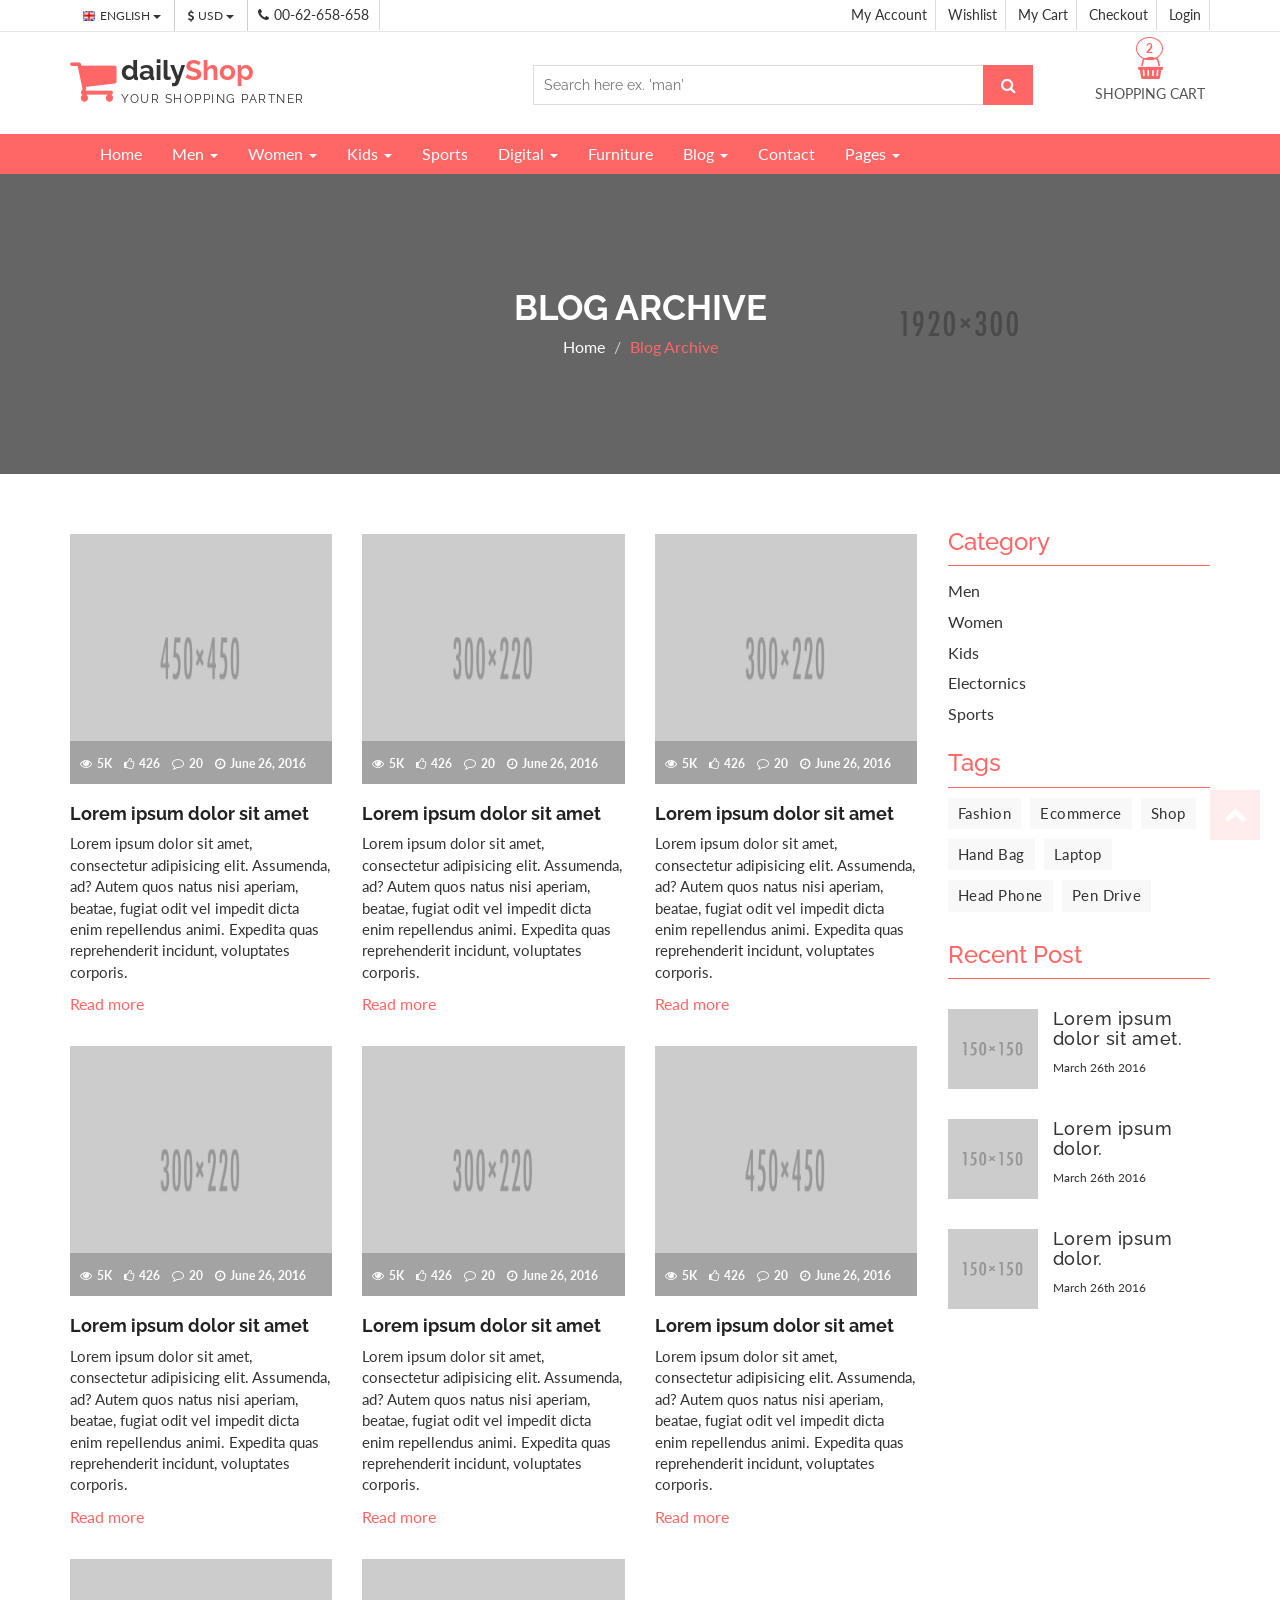
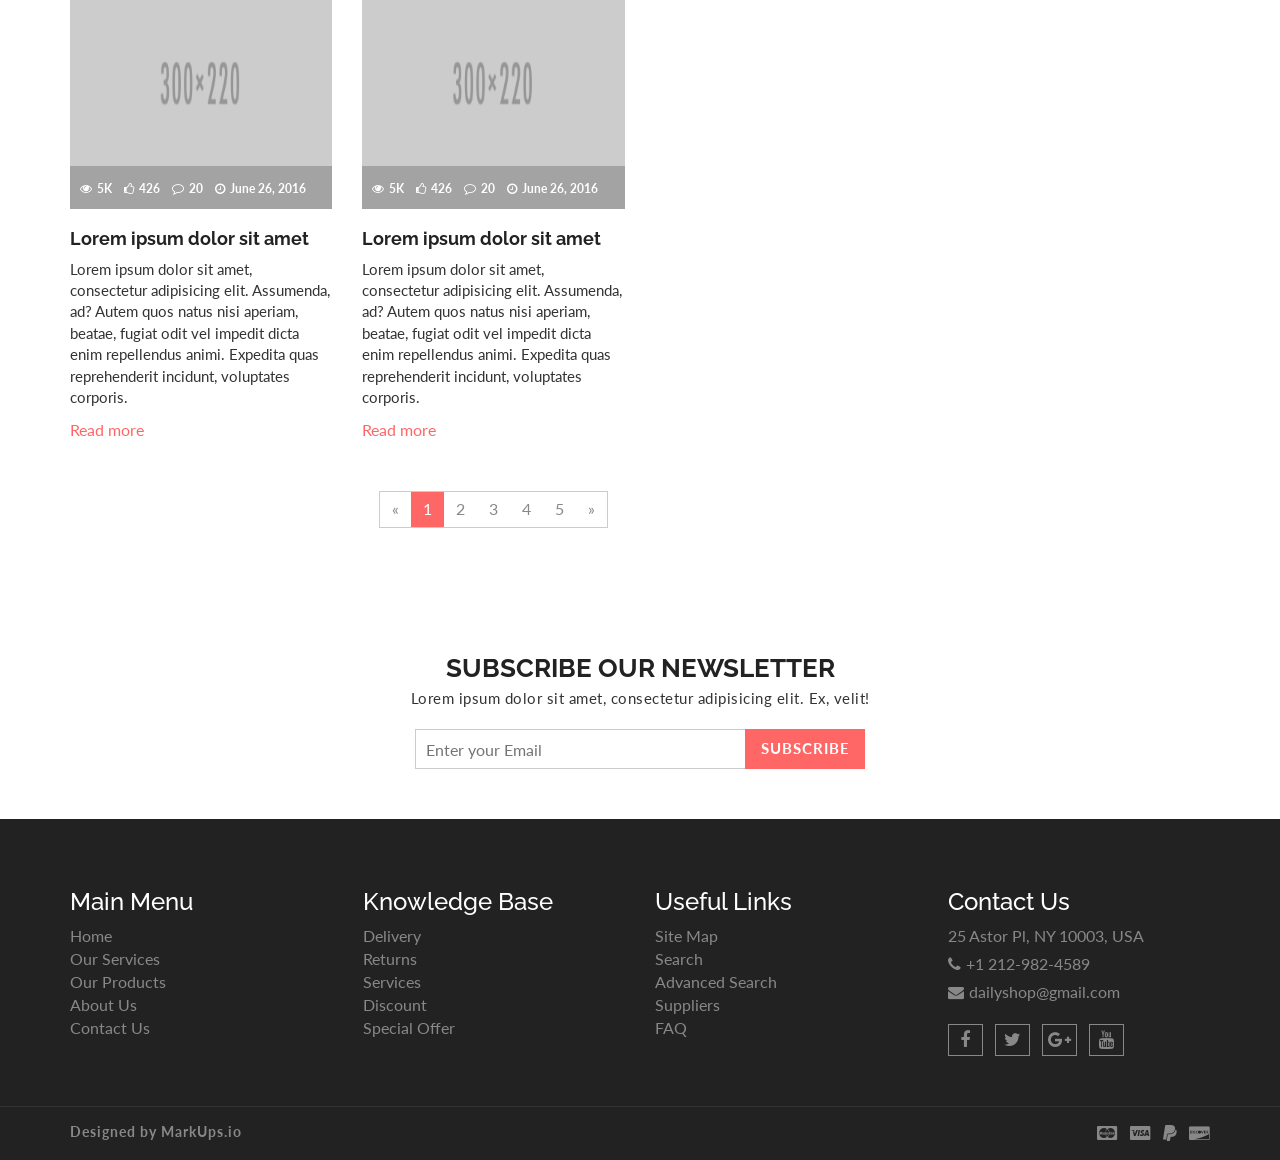
==== commit ea5e2863: "Fix spelling in website UI text - Correct the logo brand name 'Prodcutive' -> 'Productive' (40 place" ====
--- a/blog-archive-2.html
+++ b/blog-archive-2.html
@@ -1,743 +1,743 @@
-<!DOCTYPE html>
-<html lang="en">
-  <head>
-    <meta charset="utf-8">
-    <meta http-equiv="X-UA-Compatible" content="IE=edge">
-    <meta name="viewport" content="width=device-width, initial-scale=1">    
-    <title>Daily Shop | Blog Archive</title>
-    
-    <!-- Font awesome -->
-    <link href="css/font-awesome.css" rel="stylesheet">
-    <!-- Bootstrap -->
-    <link href="css/bootstrap.css" rel="stylesheet">   
-    <!-- SmartMenus jQuery Bootstrap Addon CSS -->
-    <link href="css/jquery.smartmenus.bootstrap.css" rel="stylesheet">
-    <!-- Product view slider -->
-    <link rel="stylesheet" type="text/css" href="css/jquery.simpleLens.css">    
-    <!-- slick slider -->
-    <link rel="stylesheet" type="text/css" href="css/slick.css">
-    <!-- price picker slider -->
-    <link rel="stylesheet" type="text/css" href="css/nouislider.css">
-    <!-- Theme color -->
-    <link id="switcher" href="css/theme-color/default-theme.css" rel="stylesheet">
-    <!-- Top Slider CSS -->
-    <link href="css/sequence-theme.modern-slide-in.css" rel="stylesheet" media="all">
-
-    <!-- Main style sheet -->
-    <link href="css/style.css" rel="stylesheet">    
-
-    <!-- Google Font -->
-    <link href='https://fonts.googleapis.com/css?family=Lato' rel='stylesheet' type='text/css'>
-    <link href='https://fonts.googleapis.com/css?family=Raleway' rel='stylesheet' type='text/css'>
-    
-
-    <!-- HTML5 shim and Respond.js for IE8 support of HTML5 elements and media queries -->
-    <!-- WARNING: Respond.js doesn't work if you view the page via file:// -->
-    <!--[if lt IE 9]>
-      <script src="https://oss.maxcdn.com/html5shiv/3.7.2/html5shiv.min.js"></script>
-      <script src="https://oss.maxcdn.com/respond/1.4.2/respond.min.js"></script>
-    <![endif]-->
-  
-
-  </head>
-  <body>
-  
-   <!-- wpf loader Two -->
-    <div id="wpf-loader-two">          
-      <div class="wpf-loader-two-inner">
-        <span>Loading</span>
-      </div>
-    </div> 
-    <!-- / wpf loader Two -->       
- <!-- SCROLL TOP BUTTON -->
-    <a class="scrollToTop" href="#"><i class="fa fa-chevron-up"></i></a>
-  <!-- END SCROLL TOP BUTTON -->
-
-
-  <!-- Start header section -->
-  <header id="aa-header">
-    <!-- start header top  -->
-    <div class="aa-header-top">
-      <div class="container">
-        <div class="row">
-          <div class="col-md-12">
-            <div class="aa-header-top-area">
-              <!-- start header top left -->
-              <div class="aa-header-top-left">
-                <!-- start language -->
-                <div class="aa-language">
-                  <div class="dropdown">
-                    <a class="btn dropdown-toggle" href="#" type="button" id="dropdownMenu1" data-toggle="dropdown" aria-haspopup="true" aria-expanded="true">
-                      <img src="img/flag/english.jpg" alt="english flag">ENGLISH
-                      <span class="caret"></span>
-                    </a>
-                    <ul class="dropdown-menu" aria-labelledby="dropdownMenu1">
-                      <li><a href="#"><img src="img/flag/french.jpg" alt="">FRENCH</a></li>
-                      <li><a href="#"><img src="img/flag/english.jpg" alt="">ENGLISH</a></li>
-                    </ul>
-                  </div>
-                </div>
-                <!-- / language -->
-
-                <!-- start currency -->
-                <div class="aa-currency">
-                  <div class="dropdown">
-                    <a class="btn dropdown-toggle" href="#" type="button" id="dropdownMenu1" data-toggle="dropdown" aria-haspopup="true" aria-expanded="true">
-                      <i class="fa fa-usd"></i>USD
-                      <span class="caret"></span>
-                    </a>
-                    <ul class="dropdown-menu" aria-labelledby="dropdownMenu1">
-                      <li><a href="#"><i class="fa fa-euro"></i>EURO</a></li>
-                      <li><a href="#"><i class="fa fa-jpy"></i>YEN</a></li>
-                    </ul>
-                  </div>
-                </div>
-                <!-- / currency -->
-                <!-- start cellphone -->
-                <div class="cellphone hidden-xs">
-                  <p><span class="fa fa-phone"></span>00-62-658-658</p>
-                </div>
-                <!-- / cellphone -->
-              </div>
-              <!-- / header top left -->
-              <div class="aa-header-top-right">
-                <ul class="aa-head-top-nav-right">
-                  <li><a href="account.html">My Account</a></li>
-                  <li class="hidden-xs"><a href="wishlist.html">Wishlist</a></li>
-                  <li class="hidden-xs"><a href="cart.html">My Cart</a></li>
-                  <li class="hidden-xs"><a href="checkout.html">Checkout</a></li>
-                  <li><a href="" data-toggle="modal" data-target="#login-modal">Login</a></li>
-                </ul>
-              </div>
-            </div>
-          </div>
-        </div>
-      </div>
-    </div>
-    <!-- / header top  -->
-
-    <!-- start header bottom  -->
-    <div class="aa-header-bottom">
-      <div class="container">
-        <div class="row">
-          <div class="col-md-12">
-            <div class="aa-header-bottom-area">
-              <!-- logo  -->
-              <div class="aa-logo">
-                <!-- Text based logo -->
-                <a href="index.html">
-                  <span class="fa fa-shopping-cart"></span>
-                  <p>daily<strong>Shop</strong> <span>Your Shopping Partner</span></p>
-                </a>
-                <!-- img based logo -->
-                <!-- <a href="index.html"><img src="img/logo.jpg" alt="logo img"></a> -->
-              </div>
-              <!-- / logo  -->
-               <!-- cart box -->
-              <div class="aa-cartbox">
-                <a class="aa-cart-link" href="#">
-                  <span class="fa fa-shopping-basket"></span>
-                  <span class="aa-cart-title">SHOPPING CART</span>
-                  <span class="aa-cart-notify">2</span>
-                </a>
-                <div class="aa-cartbox-summary">
-                  <ul>
-                    <li>
-                      <a class="aa-cartbox-img" href="#"><img src="img/woman-small-2.jpg" alt="img"></a>
-                      <div class="aa-cartbox-info">
-                        <h4><a href="#">Product Name</a></h4>
-                        <p>1 x $250</p>
-                      </div>
-                      <a class="aa-remove-product" href="#"><span class="fa fa-times"></span></a>
-                    </li>
-                    <li>
-                      <a class="aa-cartbox-img" href="#"><img src="img/woman-small-1.jpg" alt="img"></a>
-                      <div class="aa-cartbox-info">
-                        <h4><a href="#">Product Name</a></h4>
-                        <p>1 x $250</p>
-                      </div>
-                      <a class="aa-remove-product" href="#"><span class="fa fa-times"></span></a>
-                    </li>                    
-                    <li>
-                      <span class="aa-cartbox-total-title">
-                        Total
-                      </span>
-                      <span class="aa-cartbox-total-price">
-                        $500
-                      </span>
-                    </li>
-                  </ul>
-                  <a class="aa-cartbox-checkout aa-primary-btn" href="#">Checkout</a>
-                </div>
-              </div>
-              <!-- / cart box -->
-              <!-- search box -->
-              <div class="aa-search-box">
-                <form action="">
-                  <input type="text" name="" id="" placeholder="Search here ex. 'man' ">
-                  <button type="submit"><span class="fa fa-search"></span></button>
-                </form>
-              </div>
-              <!-- / search box -->             
-            </div>
-          </div>
-        </div>
-      </div>
-    </div>
-    <!-- / header bottom  -->
-  </header>
-  <!-- / header section -->
-  <!-- menu -->
-  <section id="menu">
-    <div class="container">
-      <div class="menu-area">
-        <!-- Navbar -->
-        <div class="navbar navbar-default" role="navigation">
-          <div class="navbar-header">
-            <button type="button" class="navbar-toggle" data-toggle="collapse" data-target=".navbar-collapse">
-              <span class="sr-only">Toggle navigation</span>
-              <span class="icon-bar"></span>
-              <span class="icon-bar"></span>
-              <span class="icon-bar"></span>
-            </button>          
-          </div>
-          <div class="navbar-collapse collapse">
-            <!-- Left nav -->
-            <ul class="nav navbar-nav">
-              <li><a href="index.html">Home</a></li>
-              <li><a href="#">Men <span class="caret"></span></a>
-                <ul class="dropdown-menu">                
-                  <li><a href="#">Casual</a></li>
-                  <li><a href="#">Sports</a></li>
-                  <li><a href="#">Formal</a></li>
-                  <li><a href="#">Standard</a></li>                                                
-                  <li><a href="#">T-Shirts</a></li>
-                  <li><a href="#">Shirts</a></li>
-                  <li><a href="#">Jeans</a></li>
-                  <li><a href="#">Trousers</a></li>
-                  <li><a href="#">And more.. <span class="caret"></span></a>
-                    <ul class="dropdown-menu">
-                      <li><a href="#">Sleep Wear</a></li>
-                      <li><a href="#">Sandals</a></li>
-                      <li><a href="#">Loafers</a></li>                                      
-                    </ul>
-                  </li>
-                </ul>
-              </li>
-              <li><a href="#">Women <span class="caret"></span></a>
-                <ul class="dropdown-menu">  
-                  <li><a href="#">Kurta & Kurti</a></li>                                                                
-                  <li><a href="#">Trousers</a></li>              
-                  <li><a href="#">Casual</a></li>
-                  <li><a href="#">Sports</a></li>
-                  <li><a href="#">Formal</a></li>                
-                  <li><a href="#">Sarees</a></li>
-                  <li><a href="#">Shoes</a></li>
-                  <li><a href="#">And more.. <span class="caret"></span></a>
-                    <ul class="dropdown-menu">
-                      <li><a href="#">Sleep Wear</a></li>
-                      <li><a href="#">Sandals</a></li>
-                      <li><a href="#">Loafers</a></li>
-                      <li><a href="#">And more.. <span class="caret"></span></a>
-                        <ul class="dropdown-menu">
-                          <li><a href="#">Rings</a></li>
-                          <li><a href="#">Earrings</a></li>
-                          <li><a href="#">Jewellery Sets</a></li>
-                          <li><a href="#">Lockets</a></li>
-                          <li class="disabled"><a class="disabled" href="#">Disabled item</a></li>                       
-                          <li><a href="#">Jeans</a></li>
-                          <li><a href="#">Polo T-Shirts</a></li>
-                          <li><a href="#">SKirts</a></li>
-                          <li><a href="#">Jackets</a></li>
-                          <li><a href="#">Tops</a></li>
-                          <li><a href="#">Make Up</a></li>
-                          <li><a href="#">Hair Care</a></li>
-                          <li><a href="#">Perfumes</a></li>
-                          <li><a href="#">Skin Care</a></li>
-                          <li><a href="#">Hand Bags</a></li>
-                          <li><a href="#">Single Bags</a></li>
-                          <li><a href="#">Travel Bags</a></li>
-                          <li><a href="#">Wallets & Belts</a></li>                        
-                          <li><a href="#">Sunglases</a></li>
-                          <li><a href="#">Nail</a></li>                       
-                        </ul>
-                      </li>                   
-                    </ul>
-                  </li>
-                </ul>
-              </li>
-              <li><a href="#">Kids <span class="caret"></span></a>
-                <ul class="dropdown-menu">                
-                  <li><a href="#">Casual</a></li>
-                  <li><a href="#">Sports</a></li>
-                  <li><a href="#">Formal</a></li>
-                  <li><a href="#">Standard</a></li>                                                
-                  <li><a href="#">T-Shirts</a></li>
-                  <li><a href="#">Shirts</a></li>
-                  <li><a href="#">Jeans</a></li>
-                  <li><a href="#">Trousers</a></li>
-                  <li><a href="#">And more.. <span class="caret"></span></a>
-                    <ul class="dropdown-menu">
-                      <li><a href="#">Sleep Wear</a></li>
-                      <li><a href="#">Sandals</a></li>
-                      <li><a href="#">Loafers</a></li>                                      
-                    </ul>
-                  </li>
-                </ul>
-              </li>
-              <li><a href="#">Sports</a></li>
-             <li><a href="#">Digital <span class="caret"></span></a>
-                <ul class="dropdown-menu">                
-                  <li><a href="#">Camera</a></li>
-                  <li><a href="#">Mobile</a></li>
-                  <li><a href="#">Tablet</a></li>
-                  <li><a href="#">Laptop</a></li>                                                
-                  <li><a href="#">Accesories</a></li>                
-                </ul>
-              </li>
-              <li><a href="#">Furniture</a></li>            
-              <li><a href="blog-archive.html">Blog <span class="caret"></span></a>
-                <ul class="dropdown-menu">                
-                  <li><a href="blog-archive.html">Blog Style 1</a></li>
-                  <li><a href="blog-archive-2.html">Blog Style 2</a></li>
-                  <li><a href="blog-single.html">Blog Single</a></li>                
-                </ul>
-              </li>
-              <li><a href="contact.html">Contact</a></li>
-              <li><a href="#">Pages <span class="caret"></span></a>
-                <ul class="dropdown-menu">                
-                  <li><a href="product.html">Shop Page</a></li>
-                  <li><a href="product-detail.html">Shop Single</a></li>                
-                  <li><a href="404.html">404 Page</a></li>                
-                </ul>
-              </li>
-            </ul>
-          </div><!--/.nav-collapse -->
-        </div>
-      </div> 
-      </div>
-    </div>
-  </section>
-  <!-- / menu -->  
- 
-  <!-- catg header banner section -->
-  <section id="aa-catg-head-banner">
-   <img src="img/fashion/fashion-header-bg-8.jpg" alt="fashion img">
-   <div class="aa-catg-head-banner-area">
-     <div class="container">
-      <div class="aa-catg-head-banner-content">
-        <h2>Blog Archive</h2>
-        <ol class="breadcrumb">
-          <li><a href="index.html">Home</a></li>         
-          <li class="active">Blog Archive</li>
-        </ol>
-      </div>
-     </div>
-   </div>
-  </section>
-  <!-- / catg header banner section -->
-
-  <!-- Blog Archive -->
-  <section id="aa-blog-archive">
-    <div class="container">
-      <div class="row">
-        <div class="col-md-12">
-          <div class="aa-blog-archive-area aa-blog-archive-2">
-            <div class="row">
-              <div class="col-md-9">
-                <div class="aa-blog-content">
-                  <div class="row">
-                    <div class="col-md-4 col-sm-4">
-                      <article class="aa-latest-blog-single">
-                        <figure class="aa-blog-img">                    
-                          <a href="#"><img alt="img" src="img/promo-banner-1.jpg"></a>  
-                            <figcaption class="aa-blog-img-caption">
-                            <span href="#"><i class="fa fa-eye"></i>5K</span>
-                            <a href="#"><i class="fa fa-thumbs-o-up"></i>426</a>
-                            <a href="#"><i class="fa fa-comment-o"></i>20</a>
-                            <span href="#"><i class="fa fa-clock-o"></i>June 26, 2016</span>
-                          </figcaption>                          
-                        </figure>
-                        <div class="aa-blog-info">
-                          <h3 class="aa-blog-title"><a href="#">Lorem ipsum dolor sit amet</a></h3>
-                          <p>Lorem ipsum dolor sit amet, consectetur adipisicing elit. Assumenda, ad? Autem quos natus nisi aperiam, beatae, fugiat odit vel impedit dicta enim repellendus animi. Expedita quas reprehenderit incidunt, voluptates corporis.</p> 
-                          <a class="aa-read-mor-btn" href="#">Read more <span class="fa fa-long-arrow-right"></span></a>
-                        </div>
-                      </article>
-                    </div>
-                    <div class="col-md-4 col-sm-4">
-                      <article class="aa-latest-blog-single">
-                        <figure class="aa-blog-img">                    
-                          <a href="#"><img alt="img" src="img/promo-banner-2.jpg"></a>  
-                            <figcaption class="aa-blog-img-caption">
-                            <span href="#"><i class="fa fa-eye"></i>5K</span>
-                            <a href="#"><i class="fa fa-thumbs-o-up"></i>426</a>
-                            <a href="#"><i class="fa fa-comment-o"></i>20</a>
-                            <span href="#"><i class="fa fa-clock-o"></i>June 26, 2016</span>
-                          </figcaption>                          
-                        </figure>
-                        <div class="aa-blog-info">
-                          <h3 class="aa-blog-title"><a href="#">Lorem ipsum dolor sit amet</a></h3>
-                          <p>Lorem ipsum dolor sit amet, consectetur adipisicing elit. Assumenda, ad? Autem quos natus nisi aperiam, beatae, fugiat odit vel impedit dicta enim repellendus animi. Expedita quas reprehenderit incidunt, voluptates corporis.</p> 
-                          <a class="aa-read-mor-btn" href="#">Read more <span class="fa fa-long-arrow-right"></span></a>
-                        </div>
-                      </article>
-                    </div>
-                    <div class="col-md-4 col-sm-4">
-                      <article class="aa-latest-blog-single">
-                        <figure class="aa-blog-img">                    
-                          <a href="#"><img alt="img" src="img/promo-banner-3.jpg"></a>  
-                            <figcaption class="aa-blog-img-caption">
-                            <span href="#"><i class="fa fa-eye"></i>5K</span>
-                            <a href="#"><i class="fa fa-thumbs-o-up"></i>426</a>
-                            <a href="#"><i class="fa fa-comment-o"></i>20</a>
-                            <span href="#"><i class="fa fa-clock-o"></i>June 26, 2016</span>
-                          </figcaption>                          
-                        </figure>
-                        <div class="aa-blog-info">
-                          <h3 class="aa-blog-title"><a href="#">Lorem ipsum dolor sit amet</a></h3>
-                          <p>Lorem ipsum dolor sit amet, consectetur adipisicing elit. Assumenda, ad? Autem quos natus nisi aperiam, beatae, fugiat odit vel impedit dicta enim repellendus animi. Expedita quas reprehenderit incidunt, voluptates corporis.</p> 
-                          <a class="aa-read-mor-btn" href="#">Read more <span class="fa fa-long-arrow-right"></span></a>
-                        </div>
-                      </article>
-                    </div>
-                    <div class="col-md-4 col-sm-4">
-                      <article class="aa-latest-blog-single">
-                        <figure class="aa-blog-img">                    
-                          <a href="#"><img alt="img" src="img/promo-banner-4.jpg"></a>  
-                            <figcaption class="aa-blog-img-caption">
-                            <span href="#"><i class="fa fa-eye"></i>5K</span>
-                            <a href="#"><i class="fa fa-thumbs-o-up"></i>426</a>
-                            <a href="#"><i class="fa fa-comment-o"></i>20</a>
-                            <span href="#"><i class="fa fa-clock-o"></i>June 26, 2016</span>
-                          </figcaption>                          
-                        </figure>
-                        <div class="aa-blog-info">
-                          <h3 class="aa-blog-title"><a href="#">Lorem ipsum dolor sit amet</a></h3>
-                          <p>Lorem ipsum dolor sit amet, consectetur adipisicing elit. Assumenda, ad? Autem quos natus nisi aperiam, beatae, fugiat odit vel impedit dicta enim repellendus animi. Expedita quas reprehenderit incidunt, voluptates corporis.</p> 
-                          <a class="aa-read-mor-btn" href="#">Read more <span class="fa fa-long-arrow-right"></span></a>
-                        </div>
-                      </article>
-                    </div>
-                    <div class="col-md-4 col-sm-4">
-                      <article class="aa-latest-blog-single">
-                        <figure class="aa-blog-img">                    
-                          <a href="#"><img alt="img" src="img/promo-banner-5.jpg"></a>  
-                            <figcaption class="aa-blog-img-caption">
-                            <span href="#"><i class="fa fa-eye"></i>5K</span>
-                            <a href="#"><i class="fa fa-thumbs-o-up"></i>426</a>
-                            <a href="#"><i class="fa fa-comment-o"></i>20</a>
-                            <span href="#"><i class="fa fa-clock-o"></i>June 26, 2016</span>
-                          </figcaption>                          
-                        </figure>
-                        <div class="aa-blog-info">
-                          <h3 class="aa-blog-title"><a href="#">Lorem ipsum dolor sit amet</a></h3>
-                          <p>Lorem ipsum dolor sit amet, consectetur adipisicing elit. Assumenda, ad? Autem quos natus nisi aperiam, beatae, fugiat odit vel impedit dicta enim repellendus animi. Expedita quas reprehenderit incidunt, voluptates corporis.</p> 
-                          <a class="aa-read-mor-btn" href="#">Read more <span class="fa fa-long-arrow-right"></span></a>
-                        </div>
-                      </article>
-                    </div>
-                     <div class="col-md-4 col-sm-4">
-                      <article class="aa-latest-blog-single">
-                        <figure class="aa-blog-img">                    
-                          <a href="#"><img alt="img" src="img/promo-banner-1.jpg"></a>  
-                            <figcaption class="aa-blog-img-caption">
-                            <span href="#"><i class="fa fa-eye"></i>5K</span>
-                            <a href="#"><i class="fa fa-thumbs-o-up"></i>426</a>
-                            <a href="#"><i class="fa fa-comment-o"></i>20</a>
-                            <span href="#"><i class="fa fa-clock-o"></i>June 26, 2016</span>
-                          </figcaption>                          
-                        </figure>
-                        <div class="aa-blog-info">
-                          <h3 class="aa-blog-title"><a href="#">Lorem ipsum dolor sit amet</a></h3>
-                          <p>Lorem ipsum dolor sit amet, consectetur adipisicing elit. Assumenda, ad? Autem quos natus nisi aperiam, beatae, fugiat odit vel impedit dicta enim repellendus animi. Expedita quas reprehenderit incidunt, voluptates corporis.</p> 
-                          <a class="aa-read-mor-btn" href="#">Read more <span class="fa fa-long-arrow-right"></span></a>
-                        </div>
-                      </article>
-                    </div>
-                    <div class="col-md-4 col-sm-4">
-                      <article class="aa-latest-blog-single">
-                        <figure class="aa-blog-img">                    
-                          <a href="#"><img alt="img" src="img/promo-banner-2.jpg"></a>  
-                            <figcaption class="aa-blog-img-caption">
-                            <span href="#"><i class="fa fa-eye"></i>5K</span>
-                            <a href="#"><i class="fa fa-thumbs-o-up"></i>426</a>
-                            <a href="#"><i class="fa fa-comment-o"></i>20</a>
-                            <span href="#"><i class="fa fa-clock-o"></i>June 26, 2016</span>
-                          </figcaption>                          
-                        </figure>
-                        <div class="aa-blog-info">
-                          <h3 class="aa-blog-title"><a href="#">Lorem ipsum dolor sit amet</a></h3>
-                          <p>Lorem ipsum dolor sit amet, consectetur adipisicing elit. Assumenda, ad? Autem quos natus nisi aperiam, beatae, fugiat odit vel impedit dicta enim repellendus animi. Expedita quas reprehenderit incidunt, voluptates corporis.</p> 
-                          <a class="aa-read-mor-btn" href="#">Read more <span class="fa fa-long-arrow-right"></span></a>
-                        </div>
-                      </article>
-                    </div>
-                    <div class="col-md-4 col-sm-4">
-                      <article class="aa-latest-blog-single">
-                        <figure class="aa-blog-img">                    
-                          <a href="#"><img alt="img" src="img/promo-banner-3.jpg"></a>  
-                            <figcaption class="aa-blog-img-caption">
-                            <span href="#"><i class="fa fa-eye"></i>5K</span>
-                            <a href="#"><i class="fa fa-thumbs-o-up"></i>426</a>
-                            <a href="#"><i class="fa fa-comment-o"></i>20</a>
-                            <span href="#"><i class="fa fa-clock-o"></i>June 26, 2016</span>
-                          </figcaption>                          
-                        </figure>
-                        <div class="aa-blog-info">
-                          <h3 class="aa-blog-title"><a href="#">Lorem ipsum dolor sit amet</a></h3>
-                          <p>Lorem ipsum dolor sit amet, consectetur adipisicing elit. Assumenda, ad? Autem quos natus nisi aperiam, beatae, fugiat odit vel impedit dicta enim repellendus animi. Expedita quas reprehenderit incidunt, voluptates corporis.</p> 
-                          <a class="aa-read-mor-btn" href="#">Read more <span class="fa fa-long-arrow-right"></span></a>
-                        </div>
-                      </article>
-                    </div>                    
-                  </div>
-                </div>
-                <!-- Blog Pagination -->
-                <div class="aa-blog-archive-pagination">
-                  <nav>
-                    <ul class="pagination">
-                      <li>
-                        <a aria-label="Previous" href="#">
-                          <span aria-hidden="true">«</span>
-                        </a>
-                      </li>
-                      <li class="active"><a href="#">1</a></li>
-                      <li><a href="#">2</a></li>
-                      <li><a href="#">3</a></li>
-                      <li><a href="#">4</a></li>
-                      <li><a href="#">5</a></li>
-                      <li>
-                        <a aria-label="Next" href="#">
-                          <span aria-hidden="true">»</span>
-                        </a>
-                      </li>
-                    </ul>
-                  </nav>
-                </div>
-              </div>
-              <div class="col-md-3">
-                <aside class="aa-blog-sidebar">
-                  <div class="aa-sidebar-widget">
-                    <h3>Category</h3>
-                    <ul class="aa-catg-nav">
-                      <li><a href="#">Men</a></li>
-                      <li><a href="">Women</a></li>
-                      <li><a href="">Kids</a></li>
-                      <li><a href="">Electornics</a></li>
-                      <li><a href="">Sports</a></li>
-                    </ul>
-                  </div>
-                  <div class="aa-sidebar-widget">
-                    <h3>Tags</h3>
-                    <div class="tag-cloud">
-                      <a href="#">Fashion</a>
-                      <a href="#">Ecommerce</a>
-                      <a href="#">Shop</a>
-                      <a href="#">Hand Bag</a>
-                      <a href="#">Laptop</a>
-                      <a href="#">Head Phone</a>
-                      <a href="#">Pen Drive</a>
-                    </div>
-                  </div>
-                  <div class="aa-sidebar-widget">
-                    <h3>Recent Post</h3>
-                    <div class="aa-recently-views">
-                      <ul>
-                        <li>
-                          <a class="aa-cartbox-img" href="#"><img src="img/woman-small-2.jpg" alt="img"></a>
-                          <div class="aa-cartbox-info">
-                            <h4><a href="#">Lorem ipsum dolor sit amet.</a></h4>
-                            <p>March 26th 2016</p>
-                          </div>                    
-                        </li>
-                        <li>
-                          <a class="aa-cartbox-img" href="#"><img src="img/woman-small-1.jpg" alt="img"></a>
-                          <div class="aa-cartbox-info">
-                            <h4><a href="#">Lorem ipsum dolor.</a></h4>
-                            <p>March 26th 2016</p>
-                          </div>                    
-                        </li>
-                         <li>
-                          <a class="aa-cartbox-img" href="#"><img src="img/woman-small-2.jpg" alt="img"></a>
-                          <div class="aa-cartbox-info">
-                            <h4><a href="#">Lorem ipsum dolor.</a></h4>
-                            <p>March 26th 2016</p>
-                          </div>                    
-                        </li>                                      
-                      </ul>
-                    </div>                            
-                  </div>
-                </aside>
-              </div>
-            </div>
-           
-          </div>
-        </div>
-      </div>
-    </div>
-  </section>
-  <!-- / Blog Archive -->
-
-
-  <!-- Subscribe section -->
-  <section id="aa-subscribe">
-    <div class="container">
-      <div class="row">
-        <div class="col-md-12">
-          <div class="aa-subscribe-area">
-            <h3>Subscribe our newsletter </h3>
-            <p>Lorem ipsum dolor sit amet, consectetur adipisicing elit. Ex, velit!</p>
-            <form action="" class="aa-subscribe-form">
-              <input type="email" name="" id="" placeholder="Enter your Email">
-              <input type="submit" value="Subscribe">
-            </form>
-          </div>
-        </div>
-      </div>
-    </div>
-  </section>
-  <!-- / Subscribe section -->
-
-  <!-- footer -->  
-  <footer id="aa-footer">
-    <!-- footer bottom -->
-    <div class="aa-footer-top">
-     <div class="container">
-        <div class="row">
-        <div class="col-md-12">
-          <div class="aa-footer-top-area">
-            <div class="row">
-              <div class="col-md-3 col-sm-6">
-                <div class="aa-footer-widget">
-                  <h3>Main Menu</h3>
-                  <ul class="aa-footer-nav">
-                    <li><a href="#">Home</a></li>
-                    <li><a href="#">Our Services</a></li>
-                    <li><a href="#">Our Products</a></li>
-                    <li><a href="#">About Us</a></li>
-                    <li><a href="#">Contact Us</a></li>
-                  </ul>
-                </div>
-              </div>
-              <div class="col-md-3 col-sm-6">
-                <div class="aa-footer-widget">
-                  <div class="aa-footer-widget">
-                    <h3>Knowledge Base</h3>
-                    <ul class="aa-footer-nav">
-                      <li><a href="#">Delivery</a></li>
-                      <li><a href="#">Returns</a></li>
-                      <li><a href="#">Services</a></li>
-                      <li><a href="#">Discount</a></li>
-                      <li><a href="#">Special Offer</a></li>
-                    </ul>
-                  </div>
-                </div>
-              </div>
-              <div class="col-md-3 col-sm-6">
-                <div class="aa-footer-widget">
-                  <div class="aa-footer-widget">
-                    <h3>Useful Links</h3>
-                    <ul class="aa-footer-nav">
-                      <li><a href="#">Site Map</a></li>
-                      <li><a href="#">Search</a></li>
-                      <li><a href="#">Advanced Search</a></li>
-                      <li><a href="#">Suppliers</a></li>
-                      <li><a href="#">FAQ</a></li>
-                    </ul>
-                  </div>
-                </div>
-              </div>
-              <div class="col-md-3 col-sm-6">
-                <div class="aa-footer-widget">
-                  <div class="aa-footer-widget">
-                    <h3>Contact Us</h3>
-                    <address>
-                      <p> 25 Astor Pl, NY 10003, USA</p>
-                      <p><span class="fa fa-phone"></span>+1 212-982-4589</p>
-                      <p><span class="fa fa-envelope"></span>dailyshop@gmail.com</p>
-                    </address>
-                    <div class="aa-footer-social">
-                      <a href="#"><span class="fa fa-facebook"></span></a>
-                      <a href="#"><span class="fa fa-twitter"></span></a>
-                      <a href="#"><span class="fa fa-google-plus"></span></a>
-                      <a href="#"><span class="fa fa-youtube"></span></a>
-                    </div>
-                  </div>
-                </div>
-              </div>
-            </div>
-          </div>
-        </div>
-      </div>
-     </div>
-    </div>
-    <!-- footer-bottom -->
-    <div class="aa-footer-bottom">
-      <div class="container">
-        <div class="row">
-        <div class="col-md-12">
-          <div class="aa-footer-bottom-area">
-            <p>Designed by <a href="http://www.markups.io/">MarkUps.io</a></p>
-            <div class="aa-footer-payment">
-              <span class="fa fa-cc-mastercard"></span>
-              <span class="fa fa-cc-visa"></span>
-              <span class="fa fa-paypal"></span>
-              <span class="fa fa-cc-discover"></span>
-            </div>
-          </div>
-        </div>
-      </div>
-      </div>
-    </div>
-  </footer>
-  <!-- / footer -->
-   <!-- Login Modal -->  
-  <div class="modal fade" id="login-modal" tabindex="-1" role="dialog" aria-labelledby="myModalLabel" aria-hidden="true">
-    <div class="modal-dialog">
-      <div class="modal-content">                      
-        <div class="modal-body">
-        <button type="button" class="close" data-dismiss="modal" aria-hidden="true">&times;</button>
-          <h4>Login or Register</h4>
-          <form class="aa-login-form" action="">
-            <label for="">Username or Email address<span>*</span></label>
-            <input type="text" placeholder="Username or email">
-            <label for="">Password<span>*</span></label>
-            <input type="password" placeholder="Password">
-            <button class="aa-browse-btn" type="submit">Login</button>
-            <label for="rememberme" class="rememberme"><input type="checkbox" id="rememberme"> Remember me </label>
-            <p class="aa-lost-password"><a href="#">Lost your password?</a></p>
-            <div class="aa-register-now">
-              Don't have an account?<a href="account.html">Register now!</a>
-            </div>
-          </form>
-        </div>                        
-      </div><!-- /.modal-content -->
-    </div><!-- /.modal-dialog -->
-  </div>
-
-
-    
-    <!-- jQuery library -->
-    <script src="https://ajax.googleapis.com/ajax/libs/jquery/1.11.3/jquery.min.js"></script>
-    <!-- Include all compiled plugins (below), or include individual files as needed -->
-    <script src="js/bootstrap.js"></script>  
-    <!-- SmartMenus jQuery plugin -->
-    <script type="text/javascript" src="js/jquery.smartmenus.js"></script>
-    <!-- SmartMenus jQuery Bootstrap Addon -->
-    <script type="text/javascript" src="js/jquery.smartmenus.bootstrap.js"></script>  
-    <!-- To Slider JS -->
-    <script src="js/sequence.js"></script>
-    <script src="js/sequence-theme.modern-slide-in.js"></script>  
-    <!-- Product view slider -->
-    <script type="text/javascript" src="js/jquery.simpleGallery.js"></script>
-    <script type="text/javascript" src="js/jquery.simpleLens.js"></script>
-    <!-- slick slider -->
-    <script type="text/javascript" src="js/slick.js"></script>
-    <!-- Price picker slider -->
-    <script type="text/javascript" src="js/nouislider.js"></script>
-    <!-- Custom js -->
-    <script src="js/custom.js"></script> 
-
-  </body>
+<!DOCTYPE html>
+<html lang="en">
+  <head>
+    <meta charset="utf-8">
+    <meta http-equiv="X-UA-Compatible" content="IE=edge">
+    <meta name="viewport" content="width=device-width, initial-scale=1">    
+    <title>Daily Shop | Blog Archive</title>
+    
+    <!-- Font awesome -->
+    <link href="css/font-awesome.css" rel="stylesheet">
+    <!-- Bootstrap -->
+    <link href="css/bootstrap.css" rel="stylesheet">   
+    <!-- SmartMenus jQuery Bootstrap Addon CSS -->
+    <link href="css/jquery.smartmenus.bootstrap.css" rel="stylesheet">
+    <!-- Product view slider -->
+    <link rel="stylesheet" type="text/css" href="css/jquery.simpleLens.css">    
+    <!-- slick slider -->
+    <link rel="stylesheet" type="text/css" href="css/slick.css">
+    <!-- price picker slider -->
+    <link rel="stylesheet" type="text/css" href="css/nouislider.css">
+    <!-- Theme color -->
+    <link id="switcher" href="css/theme-color/default-theme.css" rel="stylesheet">
+    <!-- Top Slider CSS -->
+    <link href="css/sequence-theme.modern-slide-in.css" rel="stylesheet" media="all">
+
+    <!-- Main style sheet -->
+    <link href="css/style.css" rel="stylesheet">    
+
+    <!-- Google Font -->
+    <link href='https://fonts.googleapis.com/css?family=Lato' rel='stylesheet' type='text/css'>
+    <link href='https://fonts.googleapis.com/css?family=Raleway' rel='stylesheet' type='text/css'>
+    
+
+    <!-- HTML5 shim and Respond.js for IE8 support of HTML5 elements and media queries -->
+    <!-- WARNING: Respond.js doesn't work if you view the page via file:// -->
+    <!--[if lt IE 9]>
+      <script src="https://oss.maxcdn.com/html5shiv/3.7.2/html5shiv.min.js"></script>
+      <script src="https://oss.maxcdn.com/respond/1.4.2/respond.min.js"></script>
+    <![endif]-->
+  
+
+  </head>
+  <body>
+  
+   <!-- wpf loader Two -->
+    <div id="wpf-loader-two">          
+      <div class="wpf-loader-two-inner">
+        <span>Loading</span>
+      </div>
+    </div> 
+    <!-- / wpf loader Two -->       
+ <!-- SCROLL TOP BUTTON -->
+    <a class="scrollToTop" href="#"><i class="fa fa-chevron-up"></i></a>
+  <!-- END SCROLL TOP BUTTON -->
+
+
+  <!-- Start header section -->
+  <header id="aa-header">
+    <!-- start header top  -->
+    <div class="aa-header-top">
+      <div class="container">
+        <div class="row">
+          <div class="col-md-12">
+            <div class="aa-header-top-area">
+              <!-- start header top left -->
+              <div class="aa-header-top-left">
+                <!-- start language -->
+                <div class="aa-language">
+                  <div class="dropdown">
+                    <a class="btn dropdown-toggle" href="#" type="button" id="dropdownMenu1" data-toggle="dropdown" aria-haspopup="true" aria-expanded="true">
+                      <img src="img/flag/english.jpg" alt="english flag">ENGLISH
+                      <span class="caret"></span>
+                    </a>
+                    <ul class="dropdown-menu" aria-labelledby="dropdownMenu1">
+                      <li><a href="#"><img src="img/flag/french.jpg" alt="">FRENCH</a></li>
+                      <li><a href="#"><img src="img/flag/english.jpg" alt="">ENGLISH</a></li>
+                    </ul>
+                  </div>
+                </div>
+                <!-- / language -->
+
+                <!-- start currency -->
+                <div class="aa-currency">
+                  <div class="dropdown">
+                    <a class="btn dropdown-toggle" href="#" type="button" id="dropdownMenu1" data-toggle="dropdown" aria-haspopup="true" aria-expanded="true">
+                      <i class="fa fa-usd"></i>USD
+                      <span class="caret"></span>
+                    </a>
+                    <ul class="dropdown-menu" aria-labelledby="dropdownMenu1">
+                      <li><a href="#"><i class="fa fa-euro"></i>EURO</a></li>
+                      <li><a href="#"><i class="fa fa-jpy"></i>YEN</a></li>
+                    </ul>
+                  </div>
+                </div>
+                <!-- / currency -->
+                <!-- start cellphone -->
+                <div class="cellphone hidden-xs">
+                  <p><span class="fa fa-phone"></span>00-62-658-658</p>
+                </div>
+                <!-- / cellphone -->
+              </div>
+              <!-- / header top left -->
+              <div class="aa-header-top-right">
+                <ul class="aa-head-top-nav-right">
+                  <li><a href="account.html">My Account</a></li>
+                  <li class="hidden-xs"><a href="wishlist.html">Wishlist</a></li>
+                  <li class="hidden-xs"><a href="cart.html">My Cart</a></li>
+                  <li class="hidden-xs"><a href="checkout.html">Checkout</a></li>
+                  <li><a href="" data-toggle="modal" data-target="#login-modal">Login</a></li>
+                </ul>
+              </div>
+            </div>
+          </div>
+        </div>
+      </div>
+    </div>
+    <!-- / header top  -->
+
+    <!-- start header bottom  -->
+    <div class="aa-header-bottom">
+      <div class="container">
+        <div class="row">
+          <div class="col-md-12">
+            <div class="aa-header-bottom-area">
+              <!-- logo  -->
+              <div class="aa-logo">
+                <!-- Text based logo -->
+                <a href="index.html">
+                  <span class="fa fa-shopping-cart"></span>
+                  <p>daily<strong>Shop</strong> <span>Your Shopping Partner</span></p>
+                </a>
+                <!-- img based logo -->
+                <!-- <a href="index.html"><img src="img/logo.jpg" alt="logo img"></a> -->
+              </div>
+              <!-- / logo  -->
+               <!-- cart box -->
+              <div class="aa-cartbox">
+                <a class="aa-cart-link" href="#">
+                  <span class="fa fa-shopping-basket"></span>
+                  <span class="aa-cart-title">SHOPPING CART</span>
+                  <span class="aa-cart-notify">2</span>
+                </a>
+                <div class="aa-cartbox-summary">
+                  <ul>
+                    <li>
+                      <a class="aa-cartbox-img" href="#"><img src="img/woman-small-2.jpg" alt="img"></a>
+                      <div class="aa-cartbox-info">
+                        <h4><a href="#">Product Name</a></h4>
+                        <p>1 x $250</p>
+                      </div>
+                      <a class="aa-remove-product" href="#"><span class="fa fa-times"></span></a>
+                    </li>
+                    <li>
+                      <a class="aa-cartbox-img" href="#"><img src="img/woman-small-1.jpg" alt="img"></a>
+                      <div class="aa-cartbox-info">
+                        <h4><a href="#">Product Name</a></h4>
+                        <p>1 x $250</p>
+                      </div>
+                      <a class="aa-remove-product" href="#"><span class="fa fa-times"></span></a>
+                    </li>                    
+                    <li>
+                      <span class="aa-cartbox-total-title">
+                        Total
+                      </span>
+                      <span class="aa-cartbox-total-price">
+                        $500
+                      </span>
+                    </li>
+                  </ul>
+                  <a class="aa-cartbox-checkout aa-primary-btn" href="#">Checkout</a>
+                </div>
+              </div>
+              <!-- / cart box -->
+              <!-- search box -->
+              <div class="aa-search-box">
+                <form action="">
+                  <input type="text" name="" id="" placeholder="Search here ex. 'man' ">
+                  <button type="submit"><span class="fa fa-search"></span></button>
+                </form>
+              </div>
+              <!-- / search box -->             
+            </div>
+          </div>
+        </div>
+      </div>
+    </div>
+    <!-- / header bottom  -->
+  </header>
+  <!-- / header section -->
+  <!-- menu -->
+  <section id="menu">
+    <div class="container">
+      <div class="menu-area">
+        <!-- Navbar -->
+        <div class="navbar navbar-default" role="navigation">
+          <div class="navbar-header">
+            <button type="button" class="navbar-toggle" data-toggle="collapse" data-target=".navbar-collapse">
+              <span class="sr-only">Toggle navigation</span>
+              <span class="icon-bar"></span>
+              <span class="icon-bar"></span>
+              <span class="icon-bar"></span>
+            </button>          
+          </div>
+          <div class="navbar-collapse collapse">
+            <!-- Left nav -->
+            <ul class="nav navbar-nav">
+              <li><a href="index.html">Home</a></li>
+              <li><a href="#">Men <span class="caret"></span></a>
+                <ul class="dropdown-menu">                
+                  <li><a href="#">Casual</a></li>
+                  <li><a href="#">Sports</a></li>
+                  <li><a href="#">Formal</a></li>
+                  <li><a href="#">Standard</a></li>                                                
+                  <li><a href="#">T-Shirts</a></li>
+                  <li><a href="#">Shirts</a></li>
+                  <li><a href="#">Jeans</a></li>
+                  <li><a href="#">Trousers</a></li>
+                  <li><a href="#">And more.. <span class="caret"></span></a>
+                    <ul class="dropdown-menu">
+                      <li><a href="#">Sleep Wear</a></li>
+                      <li><a href="#">Sandals</a></li>
+                      <li><a href="#">Loafers</a></li>                                      
+                    </ul>
+                  </li>
+                </ul>
+              </li>
+              <li><a href="#">Women <span class="caret"></span></a>
+                <ul class="dropdown-menu">  
+                  <li><a href="#">Kurta & Kurti</a></li>                                                                
+                  <li><a href="#">Trousers</a></li>              
+                  <li><a href="#">Casual</a></li>
+                  <li><a href="#">Sports</a></li>
+                  <li><a href="#">Formal</a></li>                
+                  <li><a href="#">Sarees</a></li>
+                  <li><a href="#">Shoes</a></li>
+                  <li><a href="#">And more.. <span class="caret"></span></a>
+                    <ul class="dropdown-menu">
+                      <li><a href="#">Sleep Wear</a></li>
+                      <li><a href="#">Sandals</a></li>
+                      <li><a href="#">Loafers</a></li>
+                      <li><a href="#">And more.. <span class="caret"></span></a>
+                        <ul class="dropdown-menu">
+                          <li><a href="#">Rings</a></li>
+                          <li><a href="#">Earrings</a></li>
+                          <li><a href="#">Jewellery Sets</a></li>
+                          <li><a href="#">Lockets</a></li>
+                          <li class="disabled"><a class="disabled" href="#">Disabled item</a></li>                       
+                          <li><a href="#">Jeans</a></li>
+                          <li><a href="#">Polo T-Shirts</a></li>
+                          <li><a href="#">SKirts</a></li>
+                          <li><a href="#">Jackets</a></li>
+                          <li><a href="#">Tops</a></li>
+                          <li><a href="#">Make Up</a></li>
+                          <li><a href="#">Hair Care</a></li>
+                          <li><a href="#">Perfumes</a></li>
+                          <li><a href="#">Skin Care</a></li>
+                          <li><a href="#">Hand Bags</a></li>
+                          <li><a href="#">Single Bags</a></li>
+                          <li><a href="#">Travel Bags</a></li>
+                          <li><a href="#">Wallets & Belts</a></li>                        
+                          <li><a href="#">Sunglases</a></li>
+                          <li><a href="#">Nail</a></li>                       
+                        </ul>
+                      </li>                   
+                    </ul>
+                  </li>
+                </ul>
+              </li>
+              <li><a href="#">Kids <span class="caret"></span></a>
+                <ul class="dropdown-menu">                
+                  <li><a href="#">Casual</a></li>
+                  <li><a href="#">Sports</a></li>
+                  <li><a href="#">Formal</a></li>
+                  <li><a href="#">Standard</a></li>                                                
+                  <li><a href="#">T-Shirts</a></li>
+                  <li><a href="#">Shirts</a></li>
+                  <li><a href="#">Jeans</a></li>
+                  <li><a href="#">Trousers</a></li>
+                  <li><a href="#">And more.. <span class="caret"></span></a>
+                    <ul class="dropdown-menu">
+                      <li><a href="#">Sleep Wear</a></li>
+                      <li><a href="#">Sandals</a></li>
+                      <li><a href="#">Loafers</a></li>                                      
+                    </ul>
+                  </li>
+                </ul>
+              </li>
+              <li><a href="#">Sports</a></li>
+             <li><a href="#">Digital <span class="caret"></span></a>
+                <ul class="dropdown-menu">                
+                  <li><a href="#">Camera</a></li>
+                  <li><a href="#">Mobile</a></li>
+                  <li><a href="#">Tablet</a></li>
+                  <li><a href="#">Laptop</a></li>                                                
+                  <li><a href="#">Accessories</a></li>                
+                </ul>
+              </li>
+              <li><a href="#">Furniture</a></li>            
+              <li><a href="blog-archive.html">Blog <span class="caret"></span></a>
+                <ul class="dropdown-menu">                
+                  <li><a href="blog-archive.html">Blog Style 1</a></li>
+                  <li><a href="blog-archive-2.html">Blog Style 2</a></li>
+                  <li><a href="blog-single.html">Blog Single</a></li>                
+                </ul>
+              </li>
+              <li><a href="contact.html">Contact</a></li>
+              <li><a href="#">Pages <span class="caret"></span></a>
+                <ul class="dropdown-menu">                
+                  <li><a href="product.html">Shop Page</a></li>
+                  <li><a href="product-detail.html">Shop Single</a></li>                
+                  <li><a href="404.html">404 Page</a></li>                
+                </ul>
+              </li>
+            </ul>
+          </div><!--/.nav-collapse -->
+        </div>
+      </div> 
+      </div>
+    </div>
+  </section>
+  <!-- / menu -->  
+ 
+  <!-- catg header banner section -->
+  <section id="aa-catg-head-banner">
+   <img src="img/fashion/fashion-header-bg-8.jpg" alt="fashion img">
+   <div class="aa-catg-head-banner-area">
+     <div class="container">
+      <div class="aa-catg-head-banner-content">
+        <h2>Blog Archive</h2>
+        <ol class="breadcrumb">
+          <li><a href="index.html">Home</a></li>         
+          <li class="active">Blog Archive</li>
+        </ol>
+      </div>
+     </div>
+   </div>
+  </section>
+  <!-- / catg header banner section -->
+
+  <!-- Blog Archive -->
+  <section id="aa-blog-archive">
+    <div class="container">
+      <div class="row">
+        <div class="col-md-12">
+          <div class="aa-blog-archive-area aa-blog-archive-2">
+            <div class="row">
+              <div class="col-md-9">
+                <div class="aa-blog-content">
+                  <div class="row">
+                    <div class="col-md-4 col-sm-4">
+                      <article class="aa-latest-blog-single">
+                        <figure class="aa-blog-img">                    
+                          <a href="#"><img alt="img" src="img/promo-banner-1.jpg"></a>  
+                            <figcaption class="aa-blog-img-caption">
+                            <span href="#"><i class="fa fa-eye"></i>5K</span>
+                            <a href="#"><i class="fa fa-thumbs-o-up"></i>426</a>
+                            <a href="#"><i class="fa fa-comment-o"></i>20</a>
+                            <span href="#"><i class="fa fa-clock-o"></i>June 26, 2016</span>
+                          </figcaption>                          
+                        </figure>
+                        <div class="aa-blog-info">
+                          <h3 class="aa-blog-title"><a href="#">Lorem ipsum dolor sit amet</a></h3>
+                          <p>Lorem ipsum dolor sit amet, consectetur adipisicing elit. Assumenda, ad? Autem quos natus nisi aperiam, beatae, fugiat odit vel impedit dicta enim repellendus animi. Expedita quas reprehenderit incidunt, voluptates corporis.</p> 
+                          <a class="aa-read-mor-btn" href="#">Read more <span class="fa fa-long-arrow-right"></span></a>
+                        </div>
+                      </article>
+                    </div>
+                    <div class="col-md-4 col-sm-4">
+                      <article class="aa-latest-blog-single">
+                        <figure class="aa-blog-img">                    
+                          <a href="#"><img alt="img" src="img/promo-banner-2.jpg"></a>  
+                            <figcaption class="aa-blog-img-caption">
+                            <span href="#"><i class="fa fa-eye"></i>5K</span>
+                            <a href="#"><i class="fa fa-thumbs-o-up"></i>426</a>
+                            <a href="#"><i class="fa fa-comment-o"></i>20</a>
+                            <span href="#"><i class="fa fa-clock-o"></i>June 26, 2016</span>
+                          </figcaption>                          
+                        </figure>
+                        <div class="aa-blog-info">
+                          <h3 class="aa-blog-title"><a href="#">Lorem ipsum dolor sit amet</a></h3>
+                          <p>Lorem ipsum dolor sit amet, consectetur adipisicing elit. Assumenda, ad? Autem quos natus nisi aperiam, beatae, fugiat odit vel impedit dicta enim repellendus animi. Expedita quas reprehenderit incidunt, voluptates corporis.</p> 
+                          <a class="aa-read-mor-btn" href="#">Read more <span class="fa fa-long-arrow-right"></span></a>
+                        </div>
+                      </article>
+                    </div>
+                    <div class="col-md-4 col-sm-4">
+                      <article class="aa-latest-blog-single">
+                        <figure class="aa-blog-img">                    
+                          <a href="#"><img alt="img" src="img/promo-banner-3.jpg"></a>  
+                            <figcaption class="aa-blog-img-caption">
+                            <span href="#"><i class="fa fa-eye"></i>5K</span>
+                            <a href="#"><i class="fa fa-thumbs-o-up"></i>426</a>
+                            <a href="#"><i class="fa fa-comment-o"></i>20</a>
+                            <span href="#"><i class="fa fa-clock-o"></i>June 26, 2016</span>
+                          </figcaption>                          
+                        </figure>
+                        <div class="aa-blog-info">
+                          <h3 class="aa-blog-title"><a href="#">Lorem ipsum dolor sit amet</a></h3>
+                          <p>Lorem ipsum dolor sit amet, consectetur adipisicing elit. Assumenda, ad? Autem quos natus nisi aperiam, beatae, fugiat odit vel impedit dicta enim repellendus animi. Expedita quas reprehenderit incidunt, voluptates corporis.</p> 
+                          <a class="aa-read-mor-btn" href="#">Read more <span class="fa fa-long-arrow-right"></span></a>
+                        </div>
+                      </article>
+                    </div>
+                    <div class="col-md-4 col-sm-4">
+                      <article class="aa-latest-blog-single">
+                        <figure class="aa-blog-img">                    
+                          <a href="#"><img alt="img" src="img/promo-banner-4.jpg"></a>  
+                            <figcaption class="aa-blog-img-caption">
+                            <span href="#"><i class="fa fa-eye"></i>5K</span>
+                            <a href="#"><i class="fa fa-thumbs-o-up"></i>426</a>
+                            <a href="#"><i class="fa fa-comment-o"></i>20</a>
+                            <span href="#"><i class="fa fa-clock-o"></i>June 26, 2016</span>
+                          </figcaption>                          
+                        </figure>
+                        <div class="aa-blog-info">
+                          <h3 class="aa-blog-title"><a href="#">Lorem ipsum dolor sit amet</a></h3>
+                          <p>Lorem ipsum dolor sit amet, consectetur adipisicing elit. Assumenda, ad? Autem quos natus nisi aperiam, beatae, fugiat odit vel impedit dicta enim repellendus animi. Expedita quas reprehenderit incidunt, voluptates corporis.</p> 
+                          <a class="aa-read-mor-btn" href="#">Read more <span class="fa fa-long-arrow-right"></span></a>
+                        </div>
+                      </article>
+                    </div>
+                    <div class="col-md-4 col-sm-4">
+                      <article class="aa-latest-blog-single">
+                        <figure class="aa-blog-img">                    
+                          <a href="#"><img alt="img" src="img/promo-banner-5.jpg"></a>  
+                            <figcaption class="aa-blog-img-caption">
+                            <span href="#"><i class="fa fa-eye"></i>5K</span>
+                            <a href="#"><i class="fa fa-thumbs-o-up"></i>426</a>
+                            <a href="#"><i class="fa fa-comment-o"></i>20</a>
+                            <span href="#"><i class="fa fa-clock-o"></i>June 26, 2016</span>
+                          </figcaption>                          
+                        </figure>
+                        <div class="aa-blog-info">
+                          <h3 class="aa-blog-title"><a href="#">Lorem ipsum dolor sit amet</a></h3>
+                          <p>Lorem ipsum dolor sit amet, consectetur adipisicing elit. Assumenda, ad? Autem quos natus nisi aperiam, beatae, fugiat odit vel impedit dicta enim repellendus animi. Expedita quas reprehenderit incidunt, voluptates corporis.</p> 
+                          <a class="aa-read-mor-btn" href="#">Read more <span class="fa fa-long-arrow-right"></span></a>
+                        </div>
+                      </article>
+                    </div>
+                     <div class="col-md-4 col-sm-4">
+                      <article class="aa-latest-blog-single">
+                        <figure class="aa-blog-img">                    
+                          <a href="#"><img alt="img" src="img/promo-banner-1.jpg"></a>  
+                            <figcaption class="aa-blog-img-caption">
+                            <span href="#"><i class="fa fa-eye"></i>5K</span>
+                            <a href="#"><i class="fa fa-thumbs-o-up"></i>426</a>
+                            <a href="#"><i class="fa fa-comment-o"></i>20</a>
+                            <span href="#"><i class="fa fa-clock-o"></i>June 26, 2016</span>
+                          </figcaption>                          
+                        </figure>
+                        <div class="aa-blog-info">
+                          <h3 class="aa-blog-title"><a href="#">Lorem ipsum dolor sit amet</a></h3>
+                          <p>Lorem ipsum dolor sit amet, consectetur adipisicing elit. Assumenda, ad? Autem quos natus nisi aperiam, beatae, fugiat odit vel impedit dicta enim repellendus animi. Expedita quas reprehenderit incidunt, voluptates corporis.</p> 
+                          <a class="aa-read-mor-btn" href="#">Read more <span class="fa fa-long-arrow-right"></span></a>
+                        </div>
+                      </article>
+                    </div>
+                    <div class="col-md-4 col-sm-4">
+                      <article class="aa-latest-blog-single">
+                        <figure class="aa-blog-img">                    
+                          <a href="#"><img alt="img" src="img/promo-banner-2.jpg"></a>  
+                            <figcaption class="aa-blog-img-caption">
+                            <span href="#"><i class="fa fa-eye"></i>5K</span>
+                            <a href="#"><i class="fa fa-thumbs-o-up"></i>426</a>
+                            <a href="#"><i class="fa fa-comment-o"></i>20</a>
+                            <span href="#"><i class="fa fa-clock-o"></i>June 26, 2016</span>
+                          </figcaption>                          
+                        </figure>
+                        <div class="aa-blog-info">
+                          <h3 class="aa-blog-title"><a href="#">Lorem ipsum dolor sit amet</a></h3>
+                          <p>Lorem ipsum dolor sit amet, consectetur adipisicing elit. Assumenda, ad? Autem quos natus nisi aperiam, beatae, fugiat odit vel impedit dicta enim repellendus animi. Expedita quas reprehenderit incidunt, voluptates corporis.</p> 
+                          <a class="aa-read-mor-btn" href="#">Read more <span class="fa fa-long-arrow-right"></span></a>
+                        </div>
+                      </article>
+                    </div>
+                    <div class="col-md-4 col-sm-4">
+                      <article class="aa-latest-blog-single">
+                        <figure class="aa-blog-img">                    
+                          <a href="#"><img alt="img" src="img/promo-banner-3.jpg"></a>  
+                            <figcaption class="aa-blog-img-caption">
+                            <span href="#"><i class="fa fa-eye"></i>5K</span>
+                            <a href="#"><i class="fa fa-thumbs-o-up"></i>426</a>
+                            <a href="#"><i class="fa fa-comment-o"></i>20</a>
+                            <span href="#"><i class="fa fa-clock-o"></i>June 26, 2016</span>
+                          </figcaption>                          
+                        </figure>
+                        <div class="aa-blog-info">
+                          <h3 class="aa-blog-title"><a href="#">Lorem ipsum dolor sit amet</a></h3>
+                          <p>Lorem ipsum dolor sit amet, consectetur adipisicing elit. Assumenda, ad? Autem quos natus nisi aperiam, beatae, fugiat odit vel impedit dicta enim repellendus animi. Expedita quas reprehenderit incidunt, voluptates corporis.</p> 
+                          <a class="aa-read-mor-btn" href="#">Read more <span class="fa fa-long-arrow-right"></span></a>
+                        </div>
+                      </article>
+                    </div>                    
+                  </div>
+                </div>
+                <!-- Blog Pagination -->
+                <div class="aa-blog-archive-pagination">
+                  <nav>
+                    <ul class="pagination">
+                      <li>
+                        <a aria-label="Previous" href="#">
+                          <span aria-hidden="true">«</span>
+                        </a>
+                      </li>
+                      <li class="active"><a href="#">1</a></li>
+                      <li><a href="#">2</a></li>
+                      <li><a href="#">3</a></li>
+                      <li><a href="#">4</a></li>
+                      <li><a href="#">5</a></li>
+                      <li>
+                        <a aria-label="Next" href="#">
+                          <span aria-hidden="true">»</span>
+                        </a>
+                      </li>
+                    </ul>
+                  </nav>
+                </div>
+              </div>
+              <div class="col-md-3">
+                <aside class="aa-blog-sidebar">
+                  <div class="aa-sidebar-widget">
+                    <h3>Category</h3>
+                    <ul class="aa-catg-nav">
+                      <li><a href="#">Men</a></li>
+                      <li><a href="">Women</a></li>
+                      <li><a href="">Kids</a></li>
+                      <li><a href="">Electornics</a></li>
+                      <li><a href="">Sports</a></li>
+                    </ul>
+                  </div>
+                  <div class="aa-sidebar-widget">
+                    <h3>Tags</h3>
+                    <div class="tag-cloud">
+                      <a href="#">Fashion</a>
+                      <a href="#">Ecommerce</a>
+                      <a href="#">Shop</a>
+                      <a href="#">Hand Bag</a>
+                      <a href="#">Laptop</a>
+                      <a href="#">Head Phone</a>
+                      <a href="#">Pen Drive</a>
+                    </div>
+                  </div>
+                  <div class="aa-sidebar-widget">
+                    <h3>Recent Post</h3>
+                    <div class="aa-recently-views">
+                      <ul>
+                        <li>
+                          <a class="aa-cartbox-img" href="#"><img src="img/woman-small-2.jpg" alt="img"></a>
+                          <div class="aa-cartbox-info">
+                            <h4><a href="#">Lorem ipsum dolor sit amet.</a></h4>
+                            <p>March 26th 2016</p>
+                          </div>                    
+                        </li>
+                        <li>
+                          <a class="aa-cartbox-img" href="#"><img src="img/woman-small-1.jpg" alt="img"></a>
+                          <div class="aa-cartbox-info">
+                            <h4><a href="#">Lorem ipsum dolor.</a></h4>
+                            <p>March 26th 2016</p>
+                          </div>                    
+                        </li>
+                         <li>
+                          <a class="aa-cartbox-img" href="#"><img src="img/woman-small-2.jpg" alt="img"></a>
+                          <div class="aa-cartbox-info">
+                            <h4><a href="#">Lorem ipsum dolor.</a></h4>
+                            <p>March 26th 2016</p>
+                          </div>                    
+                        </li>                                      
+                      </ul>
+                    </div>                            
+                  </div>
+                </aside>
+              </div>
+            </div>
+           
+          </div>
+        </div>
+      </div>
+    </div>
+  </section>
+  <!-- / Blog Archive -->
+
+
+  <!-- Subscribe section -->
+  <section id="aa-subscribe">
+    <div class="container">
+      <div class="row">
+        <div class="col-md-12">
+          <div class="aa-subscribe-area">
+            <h3>Subscribe our newsletter </h3>
+            <p>Lorem ipsum dolor sit amet, consectetur adipisicing elit. Ex, velit!</p>
+            <form action="" class="aa-subscribe-form">
+              <input type="email" name="" id="" placeholder="Enter your Email">
+              <input type="submit" value="Subscribe">
+            </form>
+          </div>
+        </div>
+      </div>
+    </div>
+  </section>
+  <!-- / Subscribe section -->
+
+  <!-- footer -->  
+  <footer id="aa-footer">
+    <!-- footer bottom -->
+    <div class="aa-footer-top">
+     <div class="container">
+        <div class="row">
+        <div class="col-md-12">
+          <div class="aa-footer-top-area">
+            <div class="row">
+              <div class="col-md-3 col-sm-6">
+                <div class="aa-footer-widget">
+                  <h3>Main Menu</h3>
+                  <ul class="aa-footer-nav">
+                    <li><a href="#">Home</a></li>
+                    <li><a href="#">Our Services</a></li>
+                    <li><a href="#">Our Products</a></li>
+                    <li><a href="#">About Us</a></li>
+                    <li><a href="#">Contact Us</a></li>
+                  </ul>
+                </div>
+              </div>
+              <div class="col-md-3 col-sm-6">
+                <div class="aa-footer-widget">
+                  <div class="aa-footer-widget">
+                    <h3>Knowledge Base</h3>
+                    <ul class="aa-footer-nav">
+                      <li><a href="#">Delivery</a></li>
+                      <li><a href="#">Returns</a></li>
+                      <li><a href="#">Services</a></li>
+                      <li><a href="#">Discount</a></li>
+                      <li><a href="#">Special Offer</a></li>
+                    </ul>
+                  </div>
+                </div>
+              </div>
+              <div class="col-md-3 col-sm-6">
+                <div class="aa-footer-widget">
+                  <div class="aa-footer-widget">
+                    <h3>Useful Links</h3>
+                    <ul class="aa-footer-nav">
+                      <li><a href="#">Site Map</a></li>
+                      <li><a href="#">Search</a></li>
+                      <li><a href="#">Advanced Search</a></li>
+                      <li><a href="#">Suppliers</a></li>
+                      <li><a href="#">FAQ</a></li>
+                    </ul>
+                  </div>
+                </div>
+              </div>
+              <div class="col-md-3 col-sm-6">
+                <div class="aa-footer-widget">
+                  <div class="aa-footer-widget">
+                    <h3>Contact Us</h3>
+                    <address>
+                      <p> 25 Astor Pl, NY 10003, USA</p>
+                      <p><span class="fa fa-phone"></span>+1 212-982-4589</p>
+                      <p><span class="fa fa-envelope"></span>dailyshop@gmail.com</p>
+                    </address>
+                    <div class="aa-footer-social">
+                      <a href="#"><span class="fa fa-facebook"></span></a>
+                      <a href="#"><span class="fa fa-twitter"></span></a>
+                      <a href="#"><span class="fa fa-google-plus"></span></a>
+                      <a href="#"><span class="fa fa-youtube"></span></a>
+                    </div>
+                  </div>
+                </div>
+              </div>
+            </div>
+          </div>
+        </div>
+      </div>
+     </div>
+    </div>
+    <!-- footer-bottom -->
+    <div class="aa-footer-bottom">
+      <div class="container">
+        <div class="row">
+        <div class="col-md-12">
+          <div class="aa-footer-bottom-area">
+            <p>Designed by <a href="http://www.markups.io/">MarkUps.io</a></p>
+            <div class="aa-footer-payment">
+              <span class="fa fa-cc-mastercard"></span>
+              <span class="fa fa-cc-visa"></span>
+              <span class="fa fa-paypal"></span>
+              <span class="fa fa-cc-discover"></span>
+            </div>
+          </div>
+        </div>
+      </div>
+      </div>
+    </div>
+  </footer>
+  <!-- / footer -->
+   <!-- Login Modal -->  
+  <div class="modal fade" id="login-modal" tabindex="-1" role="dialog" aria-labelledby="myModalLabel" aria-hidden="true">
+    <div class="modal-dialog">
+      <div class="modal-content">                      
+        <div class="modal-body">
+        <button type="button" class="close" data-dismiss="modal" aria-hidden="true">&times;</button>
+          <h4>Login or Register</h4>
+          <form class="aa-login-form" action="">
+            <label for="">Username or Email address<span>*</span></label>
+            <input type="text" placeholder="Username or email">
+            <label for="">Password<span>*</span></label>
+            <input type="password" placeholder="Password">
+            <button class="aa-browse-btn" type="submit">Login</button>
+            <label for="rememberme" class="rememberme"><input type="checkbox" id="rememberme"> Remember me </label>
+            <p class="aa-lost-password"><a href="#">Lost your password?</a></p>
+            <div class="aa-register-now">
+              Don't have an account?<a href="account.html">Register now!</a>
+            </div>
+          </form>
+        </div>                        
+      </div><!-- /.modal-content -->
+    </div><!-- /.modal-dialog -->
+  </div>
+
+
+    
+    <!-- jQuery library -->
+    <script src="https://ajax.googleapis.com/ajax/libs/jquery/1.11.3/jquery.min.js"></script>
+    <!-- Include all compiled plugins (below), or include individual files as needed -->
+    <script src="js/bootstrap.js"></script>  
+    <!-- SmartMenus jQuery plugin -->
+    <script type="text/javascript" src="js/jquery.smartmenus.js"></script>
+    <!-- SmartMenus jQuery Bootstrap Addon -->
+    <script type="text/javascript" src="js/jquery.smartmenus.bootstrap.js"></script>  
+    <!-- To Slider JS -->
+    <script src="js/sequence.js"></script>
+    <script src="js/sequence-theme.modern-slide-in.js"></script>  
+    <!-- Product view slider -->
+    <script type="text/javascript" src="js/jquery.simpleGallery.js"></script>
+    <script type="text/javascript" src="js/jquery.simpleLens.js"></script>
+    <!-- slick slider -->
+    <script type="text/javascript" src="js/slick.js"></script>
+    <!-- Price picker slider -->
+    <script type="text/javascript" src="js/nouislider.js"></script>
+    <!-- Custom js -->
+    <script src="js/custom.js"></script> 
+
+  </body>
 </html>
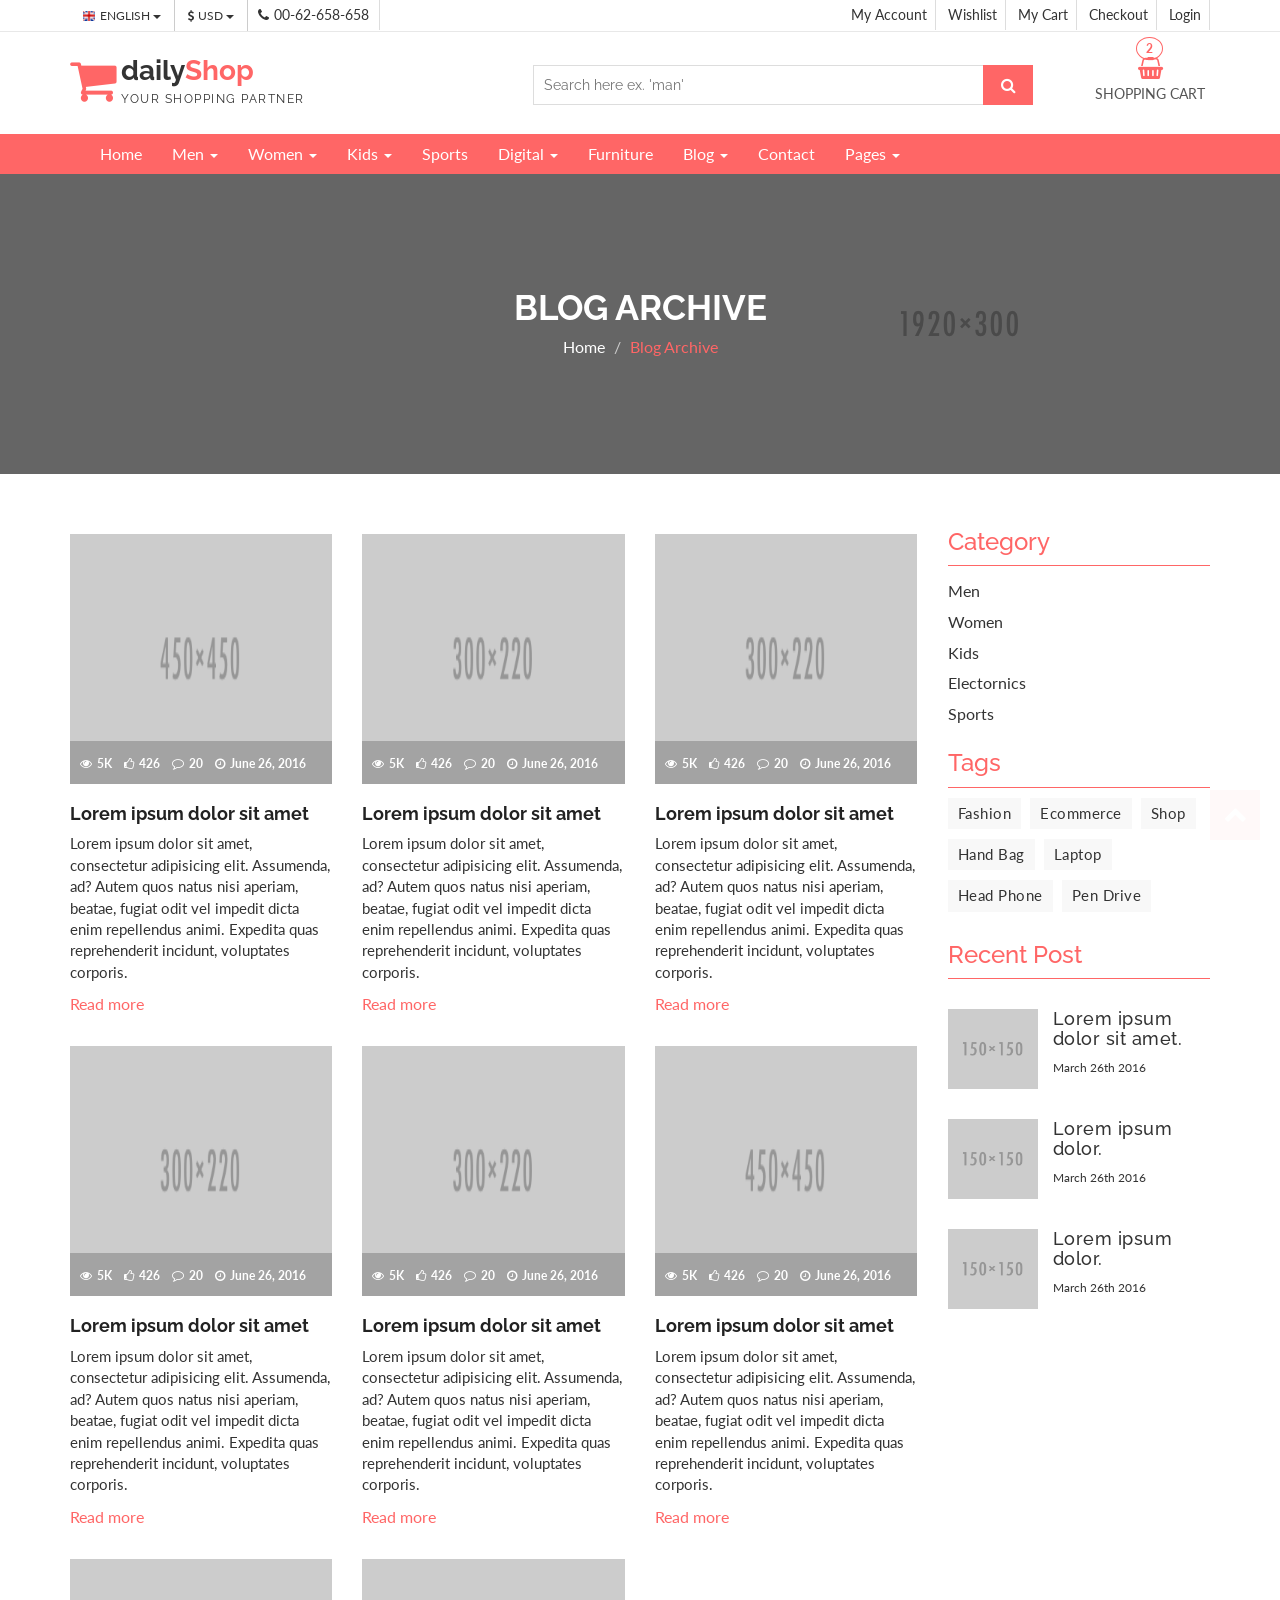
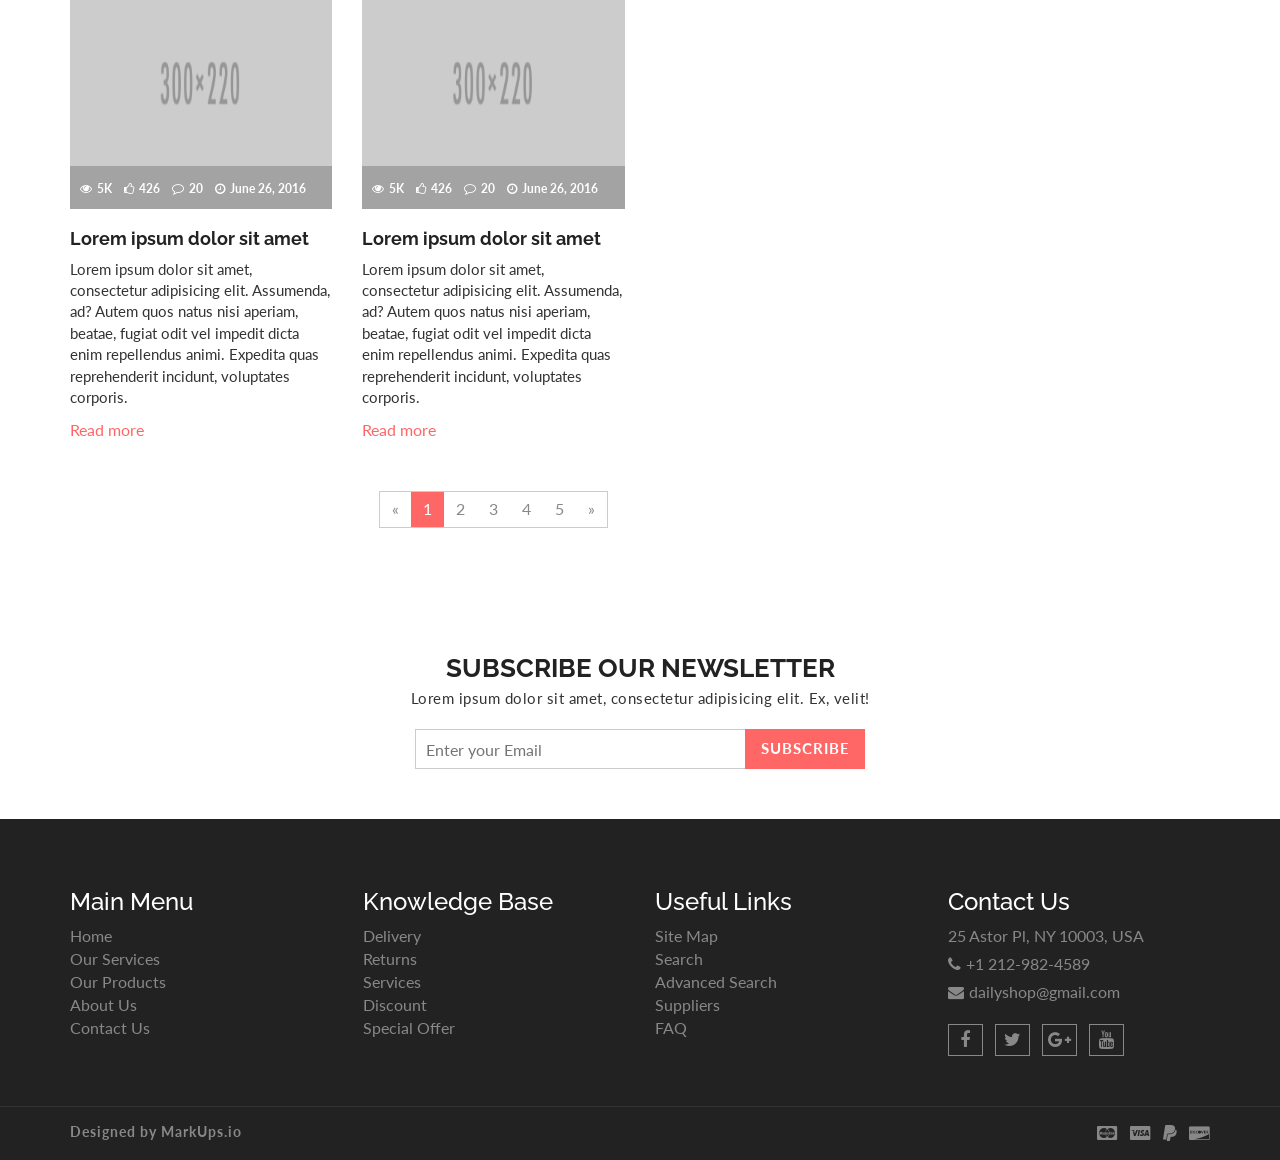
==== commit e5cb722b: "Fix stuck loading overlay on the live site The pink loader was hidden only via jQuery's window.load " ====
--- a/blog-archive-2.html
+++ b/blog-archive-2.html
@@ -48,7 +48,11 @@
         <span>Loading</span>
       </div>
     </div> 
-    <!-- / wpf loader Two -->       
+    <!-- / wpf loader Two -->
+    <script>
+    /* Fallback: always hide the loading overlay even if jQuery/CDN is slow or fails */
+    (function(){function h(){var l=document.getElementById('wpf-loader-two');if(l){l.style.transition='opacity .4s';l.style.opacity='0';setTimeout(function(){l.style.display='none';},400);}}window.addEventListener('load',h);document.addEventListener('DOMContentLoaded',function(){setTimeout(h,1200);});setTimeout(h,4000);})();
+    </script>       
  <!-- SCROLL TOP BUTTON -->
     <a class="scrollToTop" href="#"><i class="fa fa-chevron-up"></i></a>
   <!-- END SCROLL TOP BUTTON -->
